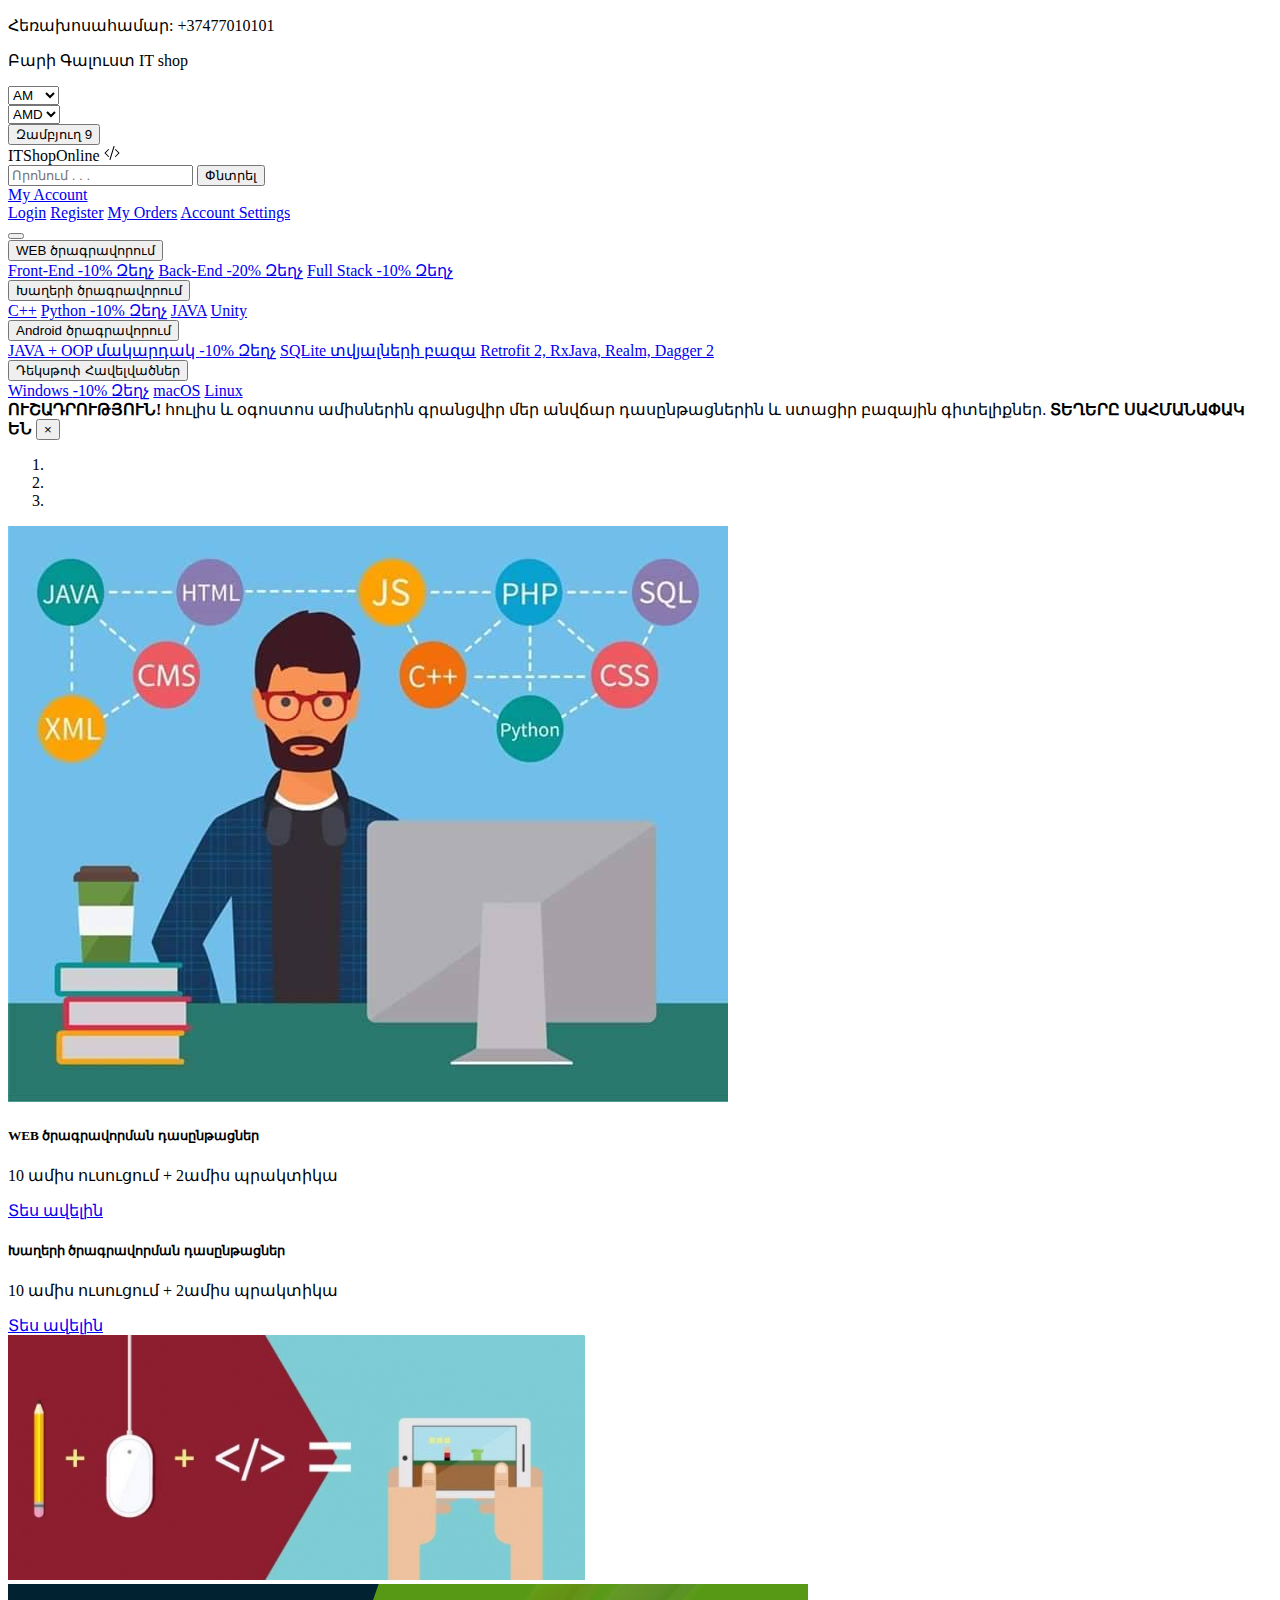
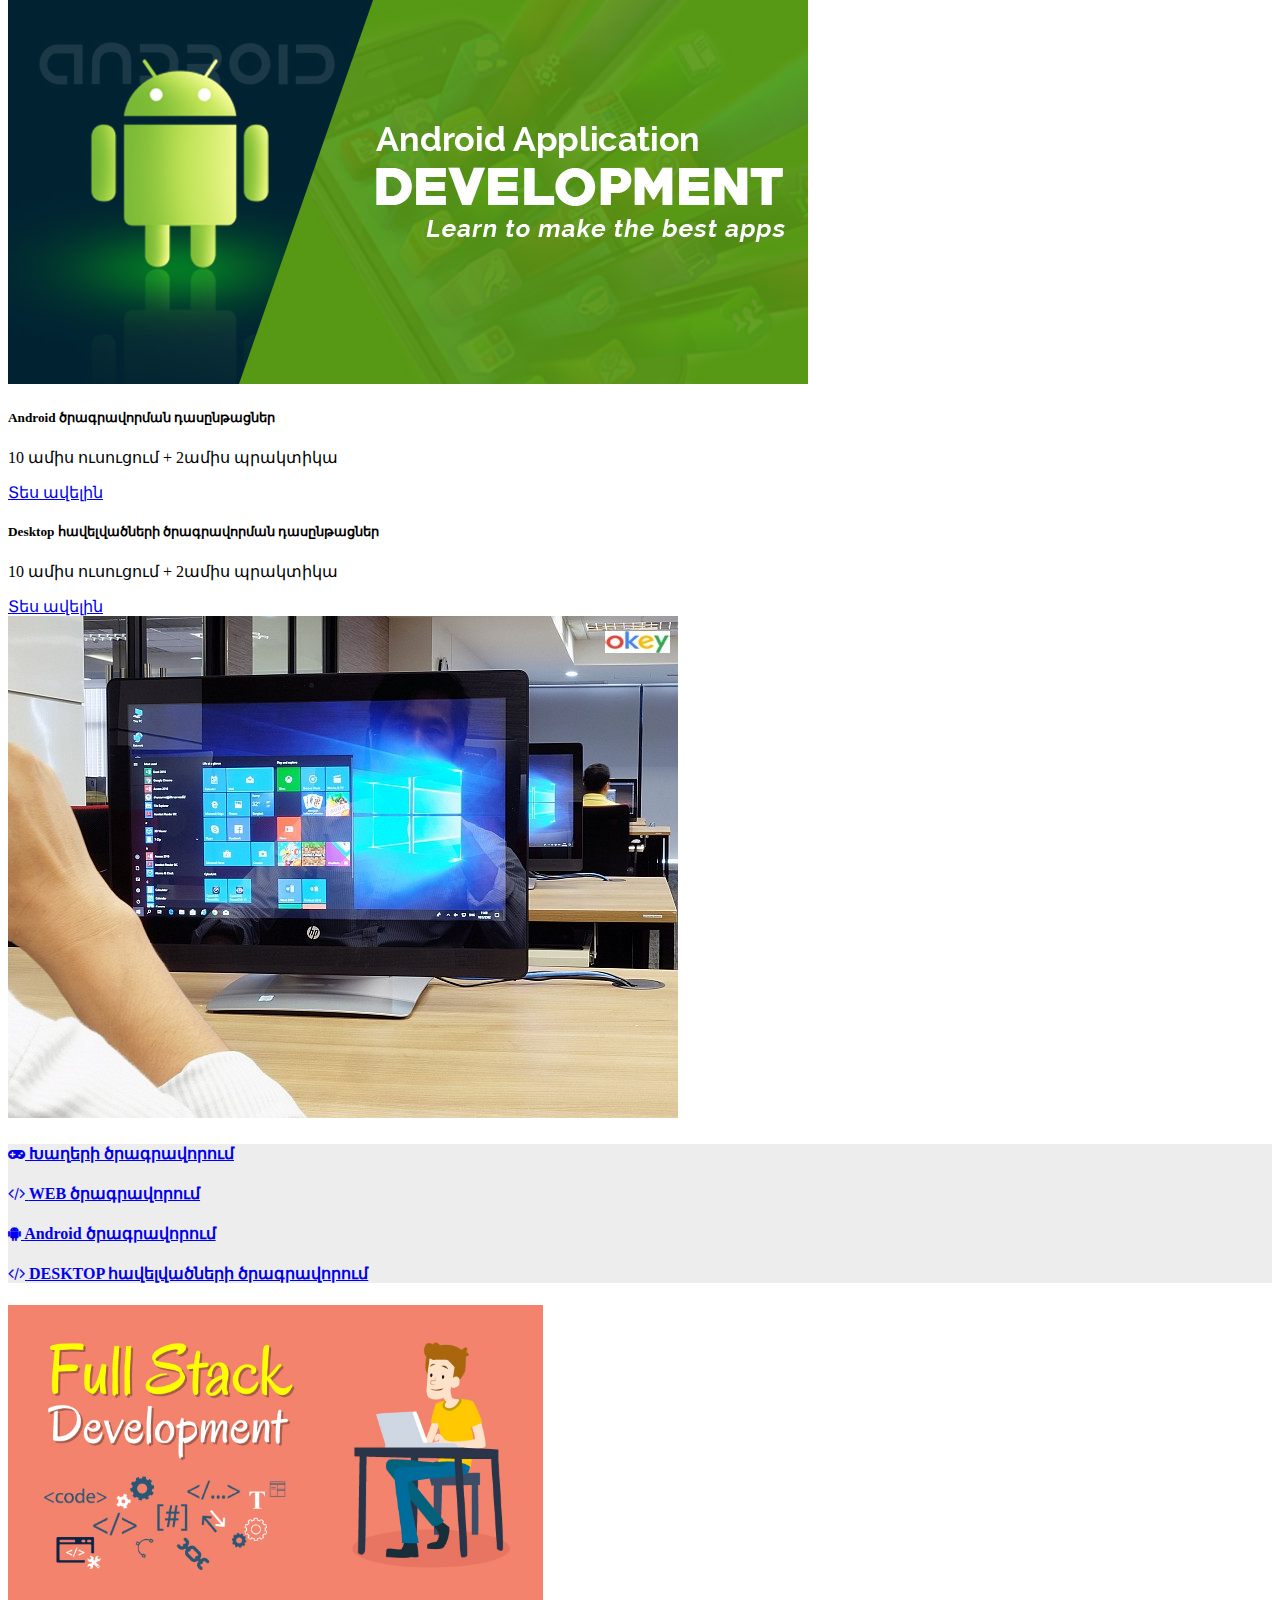
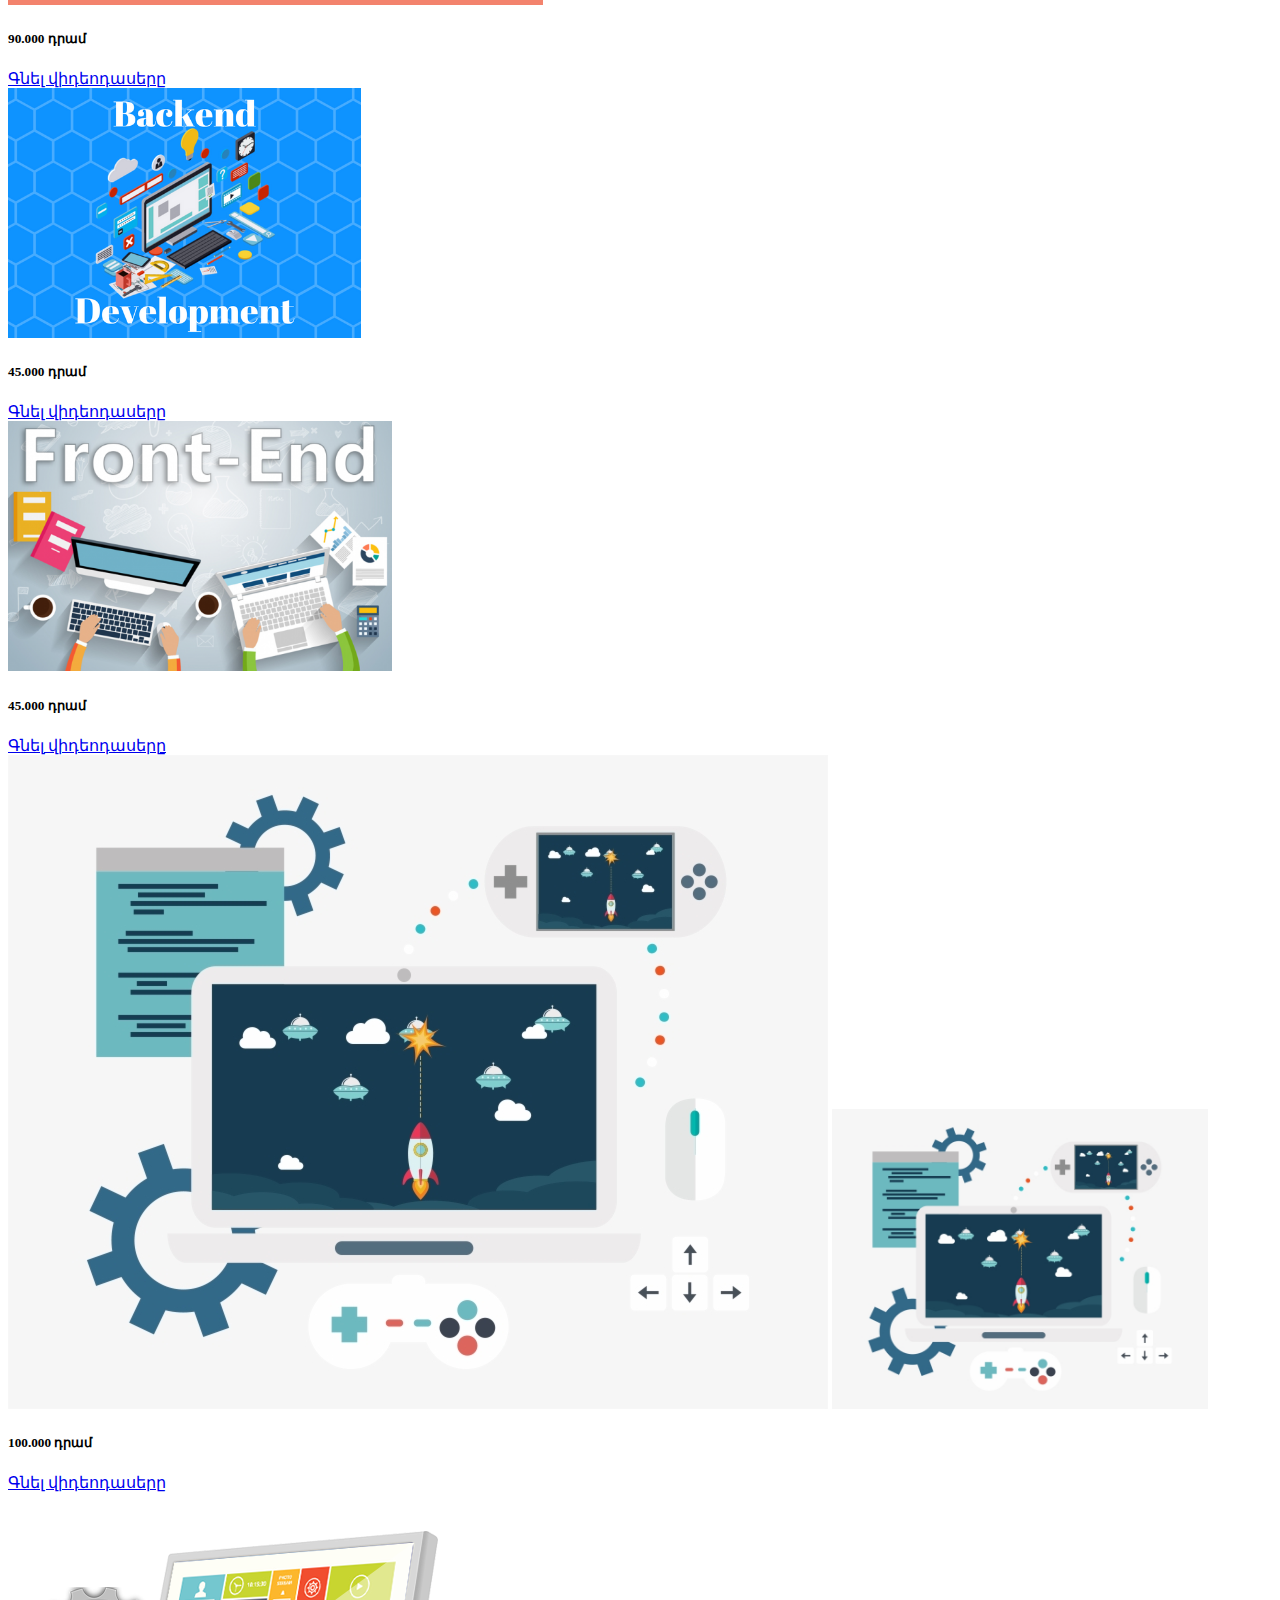
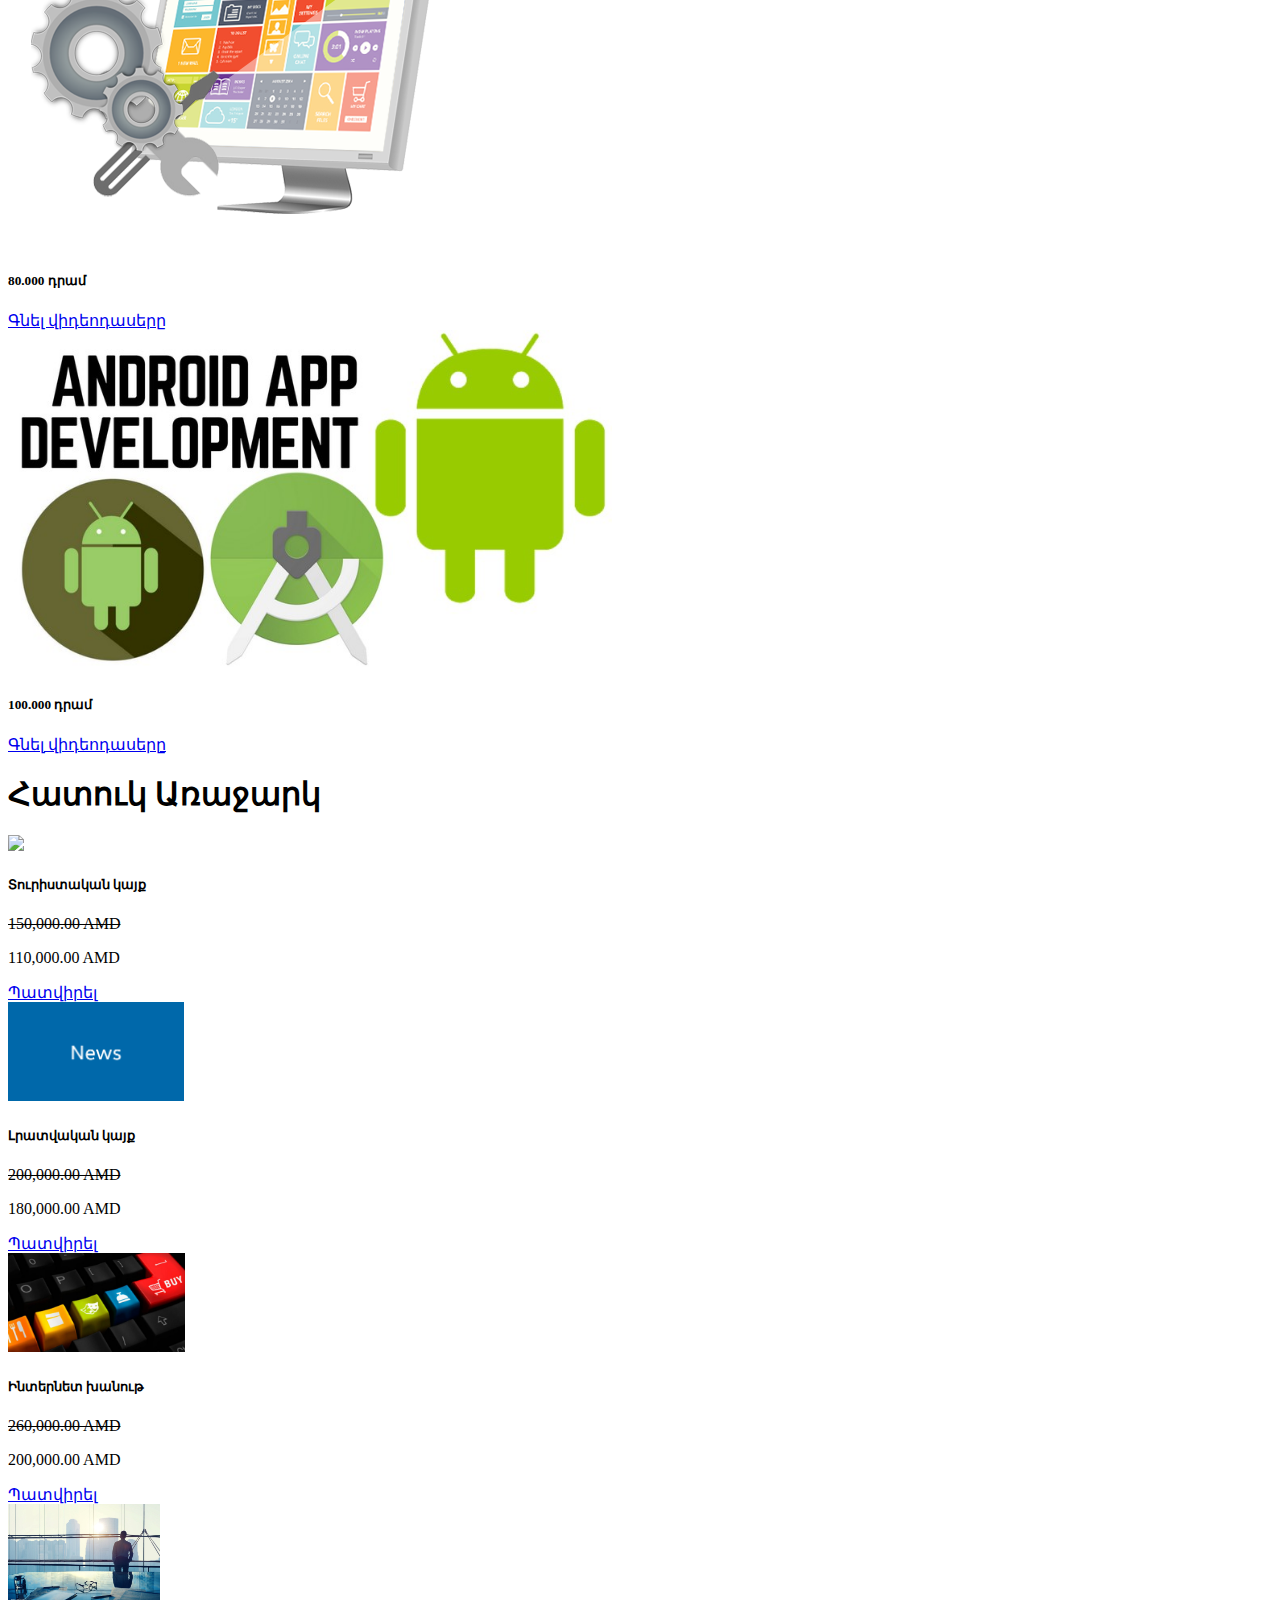
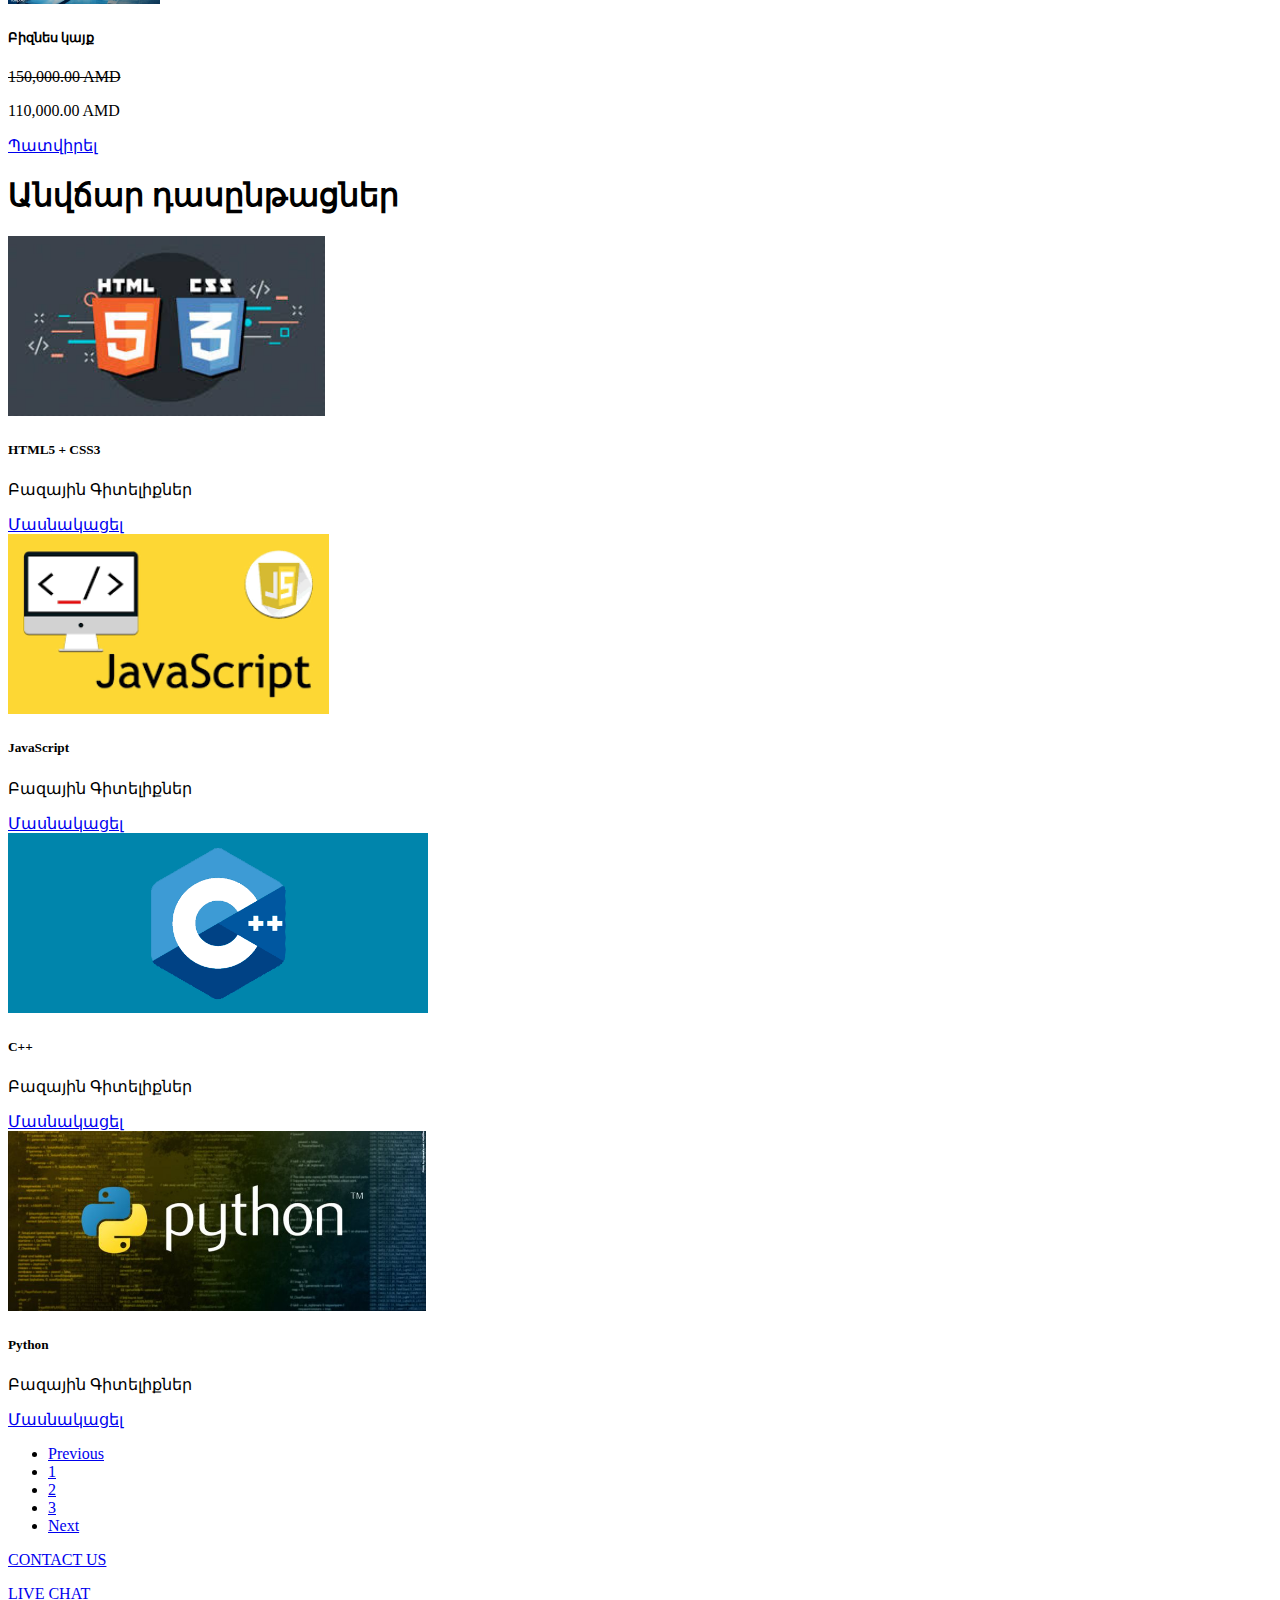
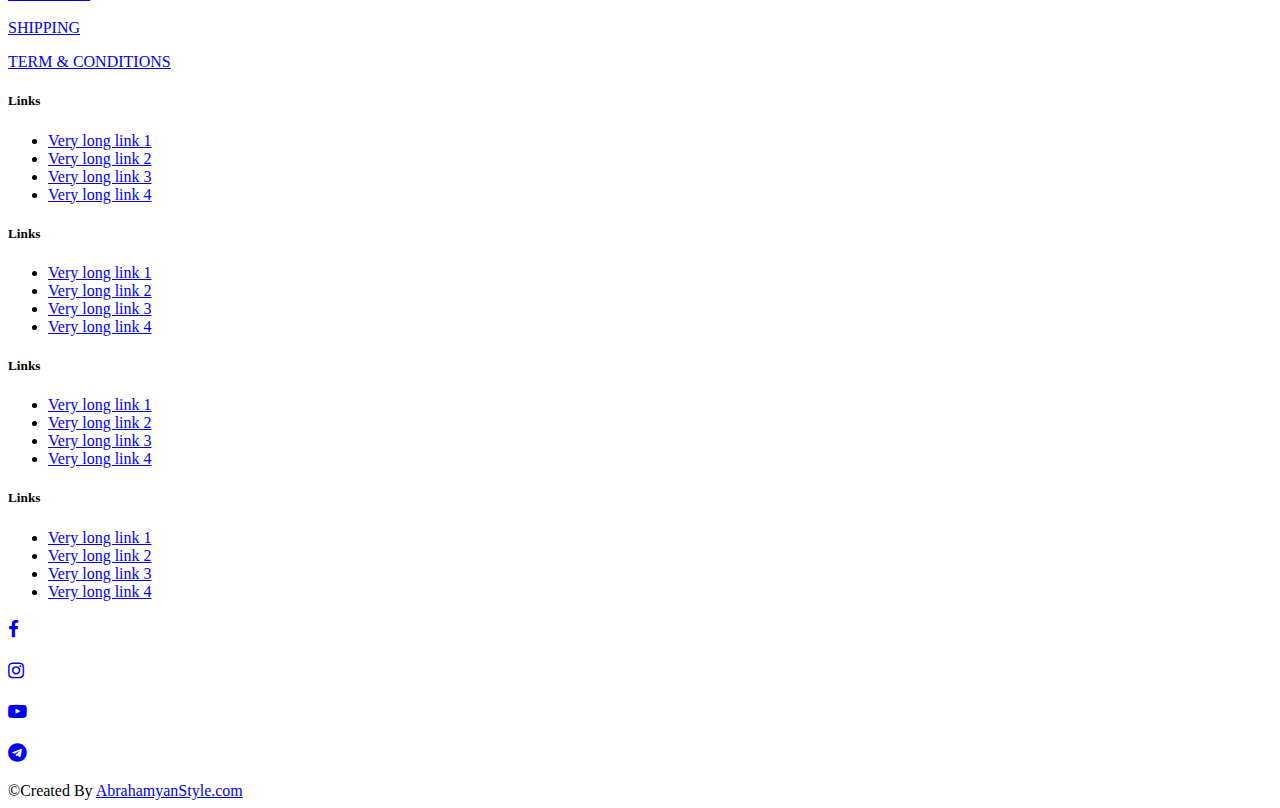
==== index.html @ c3573d5b "Add files via upload" ====
<!DOCTYPE html>
<html lang="en">
  <head>
    <!-- Required meta tags -->
    <meta charset="utf-8">
    <meta name="viewport" content="width=device-width, initial-scale=1, shrink-to-fit=no">

	<link rel="stylesheet" href="css/style.css">
    <!-- Bootstrap CSS -->
    <link rel="stylesheet" href="https://stackpath.bootstrapcdn.com/bootstrap/4.5.0/css/bootstrap.min.css" integrity="sha384-9aIt2nRpC12Uk9gS9baDl411NQApFmC26EwAOH8WgZl5MYYxFfc+NcPb1dKGj7Sk" crossorigin="anonymous">

	<link rel="stylesheet" href="https://stackpath.bootstrapcdn.com/font-awesome/4.7.0/css/font-awesome.min.css">

    <title>ITShopOnline</title>
    </head>
  <body>
	<header>

		<div class="container-fluid">
				<div class="row bg-secondary ">

					<div class="d-none d-lg-block col-lg-3 text-light ">
		        		<p >Հեռախոսահամար: +37477010101</p>
		      		</div>

					<div class="d-none d-lg-block col-lg-3  text-light">
		        		<p>Բարի Գալուստ IT shop</p>
		      		</div>

					<div class="col-sm-6 col-lg-2">

		        		<select class="custom-select" id="menuSelect1">
		          			<option value="1">AM</option>
		          			<option value="2">RU</option>
		          			<option value="3">ENG</option>
		        		</select>

		      		</div>

		      		<div class="col-sm-6 col-lg-2">

		        		<select class="custom-select" id="menuSelect2">
		          			 	<option selected>AMD</option>
		                        <option value="1">USD</option>
		                        <option value="2">RUB</option>
		        		</select>

		      		</div>

		      		<button type="button" class="btn btn-info d-none d-lg-block col-lg-2">
		      			Զամբյուղ <span class="badge badge-danger">9</span>
		      		</button>


		      		<nav class="navbar navbar-dark bg-dark col-12">

						<a class="navbar-brand">ITShopOnline <svg class="bi bi-code-slash" width="1em" height="1em" viewBox="0 0 16 16" fill="currentColor" xmlns="http://www.w3.org/2000/svg">
							  <path fill-rule="evenodd" d="M4.854 4.146a.5.5 0 0 1 0 .708L1.707 8l3.147 3.146a.5.5 0 0 1-.708.708l-3.5-3.5a.5.5 0 0 1 0-.708l3.5-3.5a.5.5 0 0 1 .708 0zm6.292 0a.5.5 0 0 0 0 .708L14.293 8l-3.147 3.146a.5.5 0 0 0 .708.708l3.5-3.5a.5.5 0 0 0 0-.708l-3.5-3.5a.5.5 0 0 0-.708 0zm-.999-3.124a.5.5 0 0 1 .33.625l-4 13a.5.5 0 0 1-.955-.294l4-13a.5.5 0 0 1 .625-.33z"/>
							</svg>
						</a>

						<form class="form-inline">

		          			<div class="d-none d-lg-block">
		            			<input class="form-control " type="search" placeholder="Որոնում . . . " >
		            			<button class="btn btn-success " type="submit">Փնտրել</button>
		          			</div>

		          			<div class="dropdown col-3">

		            			<a class="btn dropdown-toggle btn-secondary" href="#" role="button" id="myAccountLink" data-toggle="dropdown" aria-haspopup="true" aria-expanded="false">
		             			My Account
		            			</a>
		          
		            			<div class="dropdown-menu" aria-labelledby="myAccountLink">
		              				<a class="dropdown-item" href="#">Login</a>
		              				<a class="dropdown-item" href="#">Register</a>
		              				<a class="dropdown-item" href="#">My Orders</a>
		              				<a class="dropdown-item" href="#">Account Settings</a>
		            			</div>

		          			</div>
		    
		        		</form>

		      		</nav>


					<nav class="navbar navbar-expand-lg navbar-dark bg-info col-12"> 
						<button class="navbar-toggler" type="button" data-toggle="collapse" data-target="#navbarNav" aria-controls="navbarNav" aria-expanded="false" aria-label="Toggle navigation">
		    			<span class="navbar-toggler-icon"></span>
		  				</button>

		  				<div class="collapse navbar-collapse " id="navbarNav" >

							<div class="dropdown col-lg-3">
		  						<button class="btn btn-info dropdown-toggle" type="button" id="dropdownMenuButton" data-toggle="dropdown" aria-haspopup="true" aria-expanded="false">
		    						WEB ծրագրավորում 
		  						</button>

		  						<div class="dropdown-menu" aria-labelledby="dropdownMenuButton">
		    						<a class="dropdown-item" href="#">Front-End <span class="badge badge-danger">-10% Զեղչ</span></a>
		    						<a class="dropdown-item" href="#">Back-End <span class="badge badge-danger">-20% Զեղչ</span></a>
		    						<a class="dropdown-item" href="#">Full Stack <span class="badge badge-danger">-10% Զեղչ</span></a>
		  						</div>
							</div>

							<div class="dropdown col-lg-3">
		  						<button class="btn btn-info dropdown-toggle" type="button" id="dropdownMenuButton" data-toggle="dropdown" aria-haspopup="true" aria-expanded="false">
		    						Խաղերի ծրագրավորում
		  						</button>

		  						<div class="dropdown-menu" aria-labelledby="dropdownMenuButton">
		    						<a class="dropdown-item" href="#">С++</a>
		    						<a class="dropdown-item" href="#">Python <span class="badge badge-danger">-10% Զեղչ</span></a></a>
		    						<a class="dropdown-item" href="#">JAVA</a>
		    						<a class="dropdown-item" href="#">Unity</a>
		  						</div>
							</div>

							<div class="dropdown col-lg-3">
		  						<button class="btn btn-info dropdown-toggle" type="button" id="dropdownMenuButton" data-toggle="dropdown" aria-haspopup="true" aria-expanded="false">
		    						Android ծրագրավորում
		  						</button>

		  						<div class="dropdown-menu" aria-labelledby="dropdownMenuButton">
		    						<a class="dropdown-item" href="#">JAVA + OOP մակարդակ <span class="badge badge-danger">-10% Զեղչ</span></a></a>
		    						<a class="dropdown-item" href="#">SQLite տվյալների բազա</a>
		    						<a class="dropdown-item" href="#"> Retrofit 2, RxJava, Realm, Dagger 2</a>
		  						</div>
							</div>

							<div class="dropdown col-lg-3">
		  						<button class="btn btn-info dropdown-toggle" type="button" id="dropdownMenuButton" data-toggle="dropdown" aria-haspopup="true" aria-expanded="false">
		    						Դեկսթոփ Հավելվածներ
		  						</button>

		  						<div class="dropdown-menu" aria-labelledby="dropdownMenuButton">
		    						<a class="dropdown-item" href="#">Windows <span class="badge badge-danger">-10% Զեղչ</span></a></a>
		    						<a class="dropdown-item" href="#">macOS</a>
		    						<a class="dropdown-item" href="#">Linux</a>
		  						</div>
							</div>

		  				</div>	

					</nav> 
					
				</div>
			</div>

	</header>

	<main class="container-fluid mw-100 mh-100">
		<div class="alert alert-warning alert-dismissible fade show" role="alert">
			  <strong>ՈՒՇԱԴՐՈՒԹՅՈՒՆ!</strong> հուլիս և օգոստոս ամիսներին գրանցվիր մեր անվճար դասընթացներին և ստացիր բազային գիտելիքներ. <strong>ՏԵՂԵՐԸ ՍԱՀՄԱՆԱՓԱԿ ԵՆ</strong>
			  <button type="button" class="close" data-dismiss="alert" aria-label="Close">
			    <span aria-hidden="true">&times;</span>
			  </button>
		</div>
		<div id="carouselExampleCaptions" class="carousel slide mt-1 mb-1" data-ride="carousel">
			  <ol class="carousel-indicators">
			    <li data-target="#carouselExampleCaptions" data-slide-to="0" class="active"></li>
			    <li data-target="#carouselExampleCaptions" data-slide-to="1"></li>
			    <li data-target="#carouselExampleCaptions" data-slide-to="2"></li>
			  </ol>
			  <div class="carousel-inner">

				<div class="carousel-item active bg-dark  ">
					<div class="row justify-content-center p-3">
						<div class="col-sm-4 col-12">
							<img src="img/home/web.jpg"  class="d-block w-100" alt="...">
						</div>
						<div class="col-sm-4 d-none d-sm-block" >
							<div class="carousel-caption d-none d-md-block">
								<h5>WEB ծրագրավորման դասընթացներ</h5>
								<p>10 ամիս ուսուցում + 2ամիս պրակտիկա </p>
								<a class="btn btn-primary" href="#" role="button">Տես ավելին</a>
							</div>
						</div>	
					</div>	
				</div>
					
				<div class="carousel-item bg-dark ">
					<div class="row justify-content-center p-3 ">
						<div class="col-sm-3  d-none d-sm-block">
							<div class="carousel-caption d-none d-md-block">
								<h5>Խաղերի ծրագրավորման դասընթացներ</h5>
								<p>10 ամիս ուսուցում + 2ամիս պրակտիկա </p>
								<a class="btn btn-success" href="#" role="button">Տես ավելին</a>
							</div>
						</div>	
						<div class="col-sm-7 col-12">
							<img src="img/home/game.jpg"  class=" d-block w-100" alt="...">
						</div>
					</div>	
				</div>
				
				<div class="carousel-item bg-dark ">
					<div class="row justify-content-center p-3">
						<div class="col-sm-6 col-12">
							<img src="img/home/android.jpg"  class=" d-block w-100 " >
						</div>
						<div class="col-3  d-none d-sm-block">
							<div class="carousel-caption d-none d-md-block">
									<h5>Android ծրագրավորման դասընթացներ</h5>
									<p>10 ամիս ուսուցում + 2ամիս պրակտիկա </p>
									<a class="btn btn-danger" href="#" role="button">Տես ավելին</a>
							</div>	
						</div>
					</div>	
				</div>
	
				<div class="carousel-item bg-dark ">
					<div class="row justify-content-center p-3">
						<div class="col-sm-4  d-none d-sm-block">
							<div class="carousel-caption d-none d-md-block">
									<h5>Desktop հավելվածների ծրագրավորման դասընթացներ</h5>
									<p>10 ամիս ուսուցում + 2ամիս պրակտիկա </p>
									<a class="btn btn-warning" href="#" role="button">Տես ավելին</a>
							</div>	
						</div>
						<div class="col-sm-4 col-12">
							<img src="img/home/desktop.jpg"  class=" d-block w-100" alt="...">
						</div>	
					</div>	
				</div>

			  <a class="carousel-control-prev" href="#carouselExampleCaptions" role="button" data-slide="prev">
			    <span class="carousel-control-prev-icon" aria-hidden="true"></span>
			    <span class="sr-only">Previous</span>
			  </a>
			  <a class="carousel-control-next" href="#carouselExampleCaptions" role="button" data-slide="next">
			    <span class="carousel-control-next-icon" aria-hidden="true"></span>
			    <span class="sr-only">Next</span>
			  </a>
		</div>
	</div>
		<div class="row mt-2 justify-content-center align-items-center " style="background:#ededed;" >
			<div class="col-md-3 col-sm-6 col-12  ">
				<a href="https://hy.wikipedia.org/wiki/Unity" target="_black"><h4><i class="fa fa-gamepad text-info"></i> <span class="font-weight-normal text-dark">Խաղերի ծրագրավորում</span></a>
			</div>
			<div class="col-md-3 col-sm-6 col-12 ">
				<a href="https://hy.wikipedia.org/wiki/%D5%8E%D5%A5%D5%A2_%D5%AE%D6%80%D5%A1%D5%A3%D6%80%D5%A1%D5%BE%D5%B8%D6%80%D5%B8%D6%82%D5%B4" target="_black"><h4><i class="fa fa-code text-dark"></i> <span class="font-weight-normal text-dark">WEB ծրագրավորում</span></a>
			</div>
			<div class="col-md-3 col-sm-6 col-12 ">
				<a href="https://hy.wikipedia.org/wiki/%D4%B1%D5%B6%D5%A4%D6%80%D5%B8%D5%AB%D5%A4" target="_black"><h4><i class="fa fa-android text-success"></i> <span class="font-weight-normal text-dark">Android ծրագրավորում</span></a>
			</div>
			<div class="col-md-3 col-sm-6 col-12 ">
				<a href="https://hy.wikipedia.org/wiki/C%2B%2B" target="_black"><h4><i class="fa fa-code"></i> <span class="font-weight-normal text-dark ">DESKTOP հավելվածների ծրագրավորում</span></a>			
			</div>
		</div>	

		<div class="row mt-2 ">
			<div class="col-lg-5 container-fluid d-flex flex-sm-row flex-column">
				<div class="row">
					<div class="col-lg-12  col-sm-12 col-12 ">
						<div class="card">
						  <img src="img/home/fullstack.jpg" class="card-img-top" height="300px">
						  <div class="card-body m-auto">
						    <h5 class="card-title text-danger">90.000 դրամ</h5>
						    <a href="#" class="btn btn-primary">Գնել վիդեոդասերը</a>
						  </div>
						</div>
					</div>
					<div class="col-lg-6 col-sm-6 col-12">
						<div class="card" >
							  <img src="img/home/backend.png" height="250px" class="card-img-top">
							  <div class="card-body m-auto">
							    <h5 class="card-title text-danger">45.000 դրամ</h5>
							    <a href="#" class="btn btn-primary">Գնել վիդեոդասերը</a>
							  </div>
						</div>
					</div>
					<div class="col-lg-6 col-sm-6 col-12 ">
						<div class="card">
							  <img src="img/home/frontend.png" height="250px" class="card-img-top">
							  <div class="card-body m-auto">
							    <h5 class="card-title text-danger">45.000 դրամ</h5>
							    <a href="#" class="btn btn-primary">Գնել վիդեոդասերը</a>
							  </div>
						</div>
					</div>
					</div>
				</div>
			
			<div class="col-lg-7 ">
				<div class="row container-fluid d-flex flex-column flex-sm-row flex-wrap">
					<div class="col-lg-6 col-sm-12 col-12">
						<div class="card" >
							  <img src="img/home/game.png" class="card-img-top d-none d-lg-block">
							  <img src="img/home/game.png" height="300px" class="card-img-top d-block d-lg-none">
							  <div class="card-body m-auto">
							    <h5 class="card-title text-danger">100.000 դրամ</h5>
							    <a href="#" class="btn btn-primary">Գնել վիդեոդասերը</a>
							  </div>
						</div>
					</div>
					<div class="col-lg-6 col-sm-6 col-12">
						<div class="card" >
							  <img src="img/home/desktop.png" class="card-img-top">
							  <div class="card-body m-auto">
							    <h5 class="card-title text-danger">80.000 դրամ</h5>
							    <a href="#" class="btn btn-primary">Գնել վիդեոդասերը</a>
							  </div>
						</div>
					</div>
					<div class="col-lg-12   col-sm-6 col-12">
						<div class="card" >
							  <img src="img/home/androiddev.jpg" class="card-img-top" height="340px">
							  <div class="card-body m-auto">
							    <h5 class="card-title text-danger">100.000 դրամ</h5>
							    <a href="#" class="btn btn-primary">Գնել վիդեոդասերը</a>
							  </div>
						</div>
					</div>
				</div>				
			</div>
		</div>
		<div class="row container p-3 m-auto bg-dark ">
			<div class="col-12 text-light text-center "><h1>Հատուկ Առաջարկ</h1></div>	
			<div class="col-12">
				<div class="row">
					<div class="col-12  col-sm-6 col-lg-3 mb-3">
						<div class="card" >
							  <img src="img/home/travel.jpg" class="card-img-top" height="99.5px">
							  <div class="card-body ">
							    <h5 class="card-title">Տուրիստական կայք</h5>
							    <p class="card-text text-center text-danger" style="text-decoration:line-through;" >150,000.00 AMD</p>
							    <p class="card-text text-center">110,000.00 AMD</p>
							    <a href="#" class="btn btn-primary container-fluid m-auto">Պատվիրել</a>
							  </div>
						</div>
					</div>
					<div class="col-12 col-sm-6  col-lg-3 mb-3">
						<div class="card" >
							  <img src="img/home/news.png" class="card-img-top" height="99.5px">
							  <div class="card-body">
							    <h5 class="card-title">Լրատվական կայք</h5>
							    <p class="card-text text-center text-danger" style="text-decoration:line-through;" >200,000.00 AMD</p>
							    <p class="card-text text-center">180,000.00 AMD</p>
							    <a href="#" class="btn btn-primary container-fluid m-auto">Պատվիրել</a>
							  </div>
						</div>						
					</div>
				
					<div class="col-12 col-sm-6 col-lg-3 mb-3">
						<div class="card" >
							  <img src="img/home/internetshop.jpg" class="card-img-top" height="99.5px">
							  <div class="card-body">
							    <h5 class="card-title">Ինտերնետ խանութ</h5>
							    <p class="card-text text-center text-danger" style="text-decoration:line-through;" >260,000.00 AMD</p>
							    <p class="card-text text-center">200,000.00 AMD</p>
							    <a href="#" class="btn btn-primary container-fluid m-auto">Պատվիրել</a>
							  </div>
						</div>						
					</div>
					<div class=" col-12 col-sm-6  col-lg-3 mb-3" >
						<div class="card" >
							  <img src="img/home/biznes.jpg" class="card-img-top" height="100px">
							  <div class="card-body">
							    <h5 class="card-title">Բիզնես կայք</h5>
							    <p class="card-text text-center text-danger" style="text-decoration:line-through;" >150,000.00 AMD</p>
							    <p class="card-text text-center">110,000.00 AMD</p>
							    <a href="#" class="btn btn-primary container-fluid m-auto">Պատվիրել</a>
							  </div>
						</div>						
					</div>

				</div>
			</div>	
		</div>
		</div>
		<div class="row my-5 mw-100 mh-100 container-fluid">
			<div class="col-12 ">
				<h1 class="text-success text-center">Անվճար դասընթացներ</h1>
			</div>
			<div class="col-12">
				<div class="row">
					<div class="col-md-3 col-sm-6">
						<div class="card" >
							  <img src="img/home/htmlcss.jpg" class="card-img-top" height="180px">
							  <div class="card-body">
							    <h5 class="card-title text-info text-center">HTML5 + CSS3</h5>
							    <p class="card-text text-center">Բազային Գիտելիքներ</p>
							    <a href="#" class="btn btn-primary container-fluid m-auto">Մասնակացել</a>

							  </div>
						</div>				
					</div>
					<div class="col-md-3 col-sm-6">
						<div class="card" >
							  <img src="img/home/javascript.png" class="card-img-top" height="180px">
							  <div class="card-body">
							    <h5 class="card-title text-info text-center">JavaScript</h5>
							    <p class="card-text text-center">Բազային Գիտելիքներ</p>
							    <a href="#" class="btn btn-primary container-fluid m-auto">Մասնակացել</a>
							    
							  </div>
						</div>										
					</div>
					<div class="col-md-3 col-sm-6" >
						<div class="card" >
							  <img src="img/home/c++.png" class="card-img-top" height="180px">
							  <div class="card-body">
							    <h5 class="card-title text-info text-center">C++</h5>
							    <p class="card-text text-center">Բազային Գիտելիքներ</p>
							    <a href="#" class="btn btn-primary container-fluid m-auto">Մասնակացել</a>
							    
							  </div>
						</div>						
					</div>
					<div class="col-md-3 col-sm-6">
						<div class="card" >
							  <img src="img/home/python.jpg" class="card-img-top" height="180px">
							  <div class="card-body">
							    <h5 class="card-title text-info text-center">Python</h5>
							    <p class="card-text text-center">Բազային Գիտելիքներ</p>
							    <a href="#" class="btn btn-primary container-fluid m-auto">Մասնակացել</a>
							    
							  </div>
						</div>
					</div>
				</div>
			</div>
		</div>
	    			  	<nav aria-label="Page navigation example">
				  <ul class="pagination justify-content-center">
				    <li class="page-item"><a class="page-link" href="#">Previous</a></li>
				    <li class="page-item"><a class="page-link" href="#">1</a></li>
				    <li class="page-item"><a class="page-link" href="#">2</a></li>
				    <li class="page-item"><a class="page-link" href="#">3</a></li>
				    <li class="page-item"><a class="page-link" href="#">Next</a></li>
				  </ul>
				</nav>	
	</main>


	<footer class="container-fluid  mw-100 mh-100 d-flex d-sm-block flex-column flex-sm-row  ">

			<div class="row " >
				<div class="col-md-3 py-3 text-center border bg-dark  div">
					<p class="font-weight-bold"><a href="#">CONTACT US</a></p>
				</div>
				<div class="col-md-3 py-3 text-center border bg-dark">
					<p class="font-weight-bold"><a href="#">LIVE CHAT</a></p>
				</div>
				<div class="col-md-3 py-3 text-center border bg-dark">
					<p class="font-weight-bold"><a href="#">SHIPPING</a></p>
				</div>
				<div class="col-md-3 py-3 text-center border bg-dark">
					<p class="font-weight-bold"><a href="#">TERM & CONDITIONS</a></p>
				</div>

			</div>
			<div class="row ">
				 <div class="col-md-3  mx-auto text-center border bg-secondary">

			        <h5 class="font-weight-bold  text-uppercase mt-3 mb-4 d-none d-md-block text-light">Links</h5>

			        <ul class="list-unstyled d-none d-md-block">
			          <li>
			            <a class="text-light" href="#!">Very long link 1</a>
			          </li>
			          <li>
			            <a class="text-light" href="#!">Very long link 2</a>
			          </li>
			          <li>
			            <a class="text-light" href="#!">Very long link 3</a>
			          </li>
			          <li>
			            <a class="text-light" href="#!">Very long link 4</a>
			          </li>
			        </ul>

      			</div>
      							 <div class="col-md-3 mx-auto text-center border bg-secondary">

			        <h5 class="font-weight-bold text-uppercase mt-3 mb-4 d-none d-md-block text-light">Links</h5>

			        <ul class="list-unstyled d-none d-md-block">
			          <li>
			            <a  class="text-light" href="#!">Very long link 1</a>
			          </li>
			          <li>
			            <a class="text-light"  href="#!">Very long link 2</a>
			          </li>
			          <li>
			            <a class="text-light" href="#!">Very long link 3</a>
			          </li>
			          <li>
			            <a class="text-light" href="#!">Very long link 4</a>
			          </li>
			        </ul>
			        
      			</div>
      							 <div class="col-md-3 mx-auto text-center border bg-secondary">

			        <h5 class="font-weight-bold text-uppercase mt-3 mb-4 d-none d-md-block text-light">Links</h5>

			        <ul class="list-unstyled d-none d-md-block" >
			          <li>
			            <a class="text-light" href="#!">Very long link 1</a>
			          </li>
			          <li>
			            <a class="text-light"  href="#!">Very long link 2</a>
			          </li>
			          <li>
			            <a class="text-light" href="#!">Very long link 3</a>
			          </li>
			          <li>
			            <a class="text-light" href="#!">Very long link 4</a>
			          </li>
			        </ul>
			        
      			</div>
      			<div class="col-md-3 mx-auto text-center border hover bg-secondary ">

			        <h5 class="font-weight-bold text-uppercase mt-3 mb-4 d-none d-md-block text-light">Links</h5>

			        <ul class="list-unstyled d-none d-md-block">
			          <li>
			            <a class="text-light" href="#!">Very long link 1</a>
			          </li>
			          <li>
			            <a class="text-light" href="#!">Very long link 2</a>
			          </li>
			          <li>
			            <a class="text-light" href="#!">Very long link 3</a>
			          </li>
			          <li>
			            <a class="text-light" href="#!">Very long link 4</a>
			          </li>
			        </ul>
			        
      			</div>
			</div>
			<div class="row bg-dark ">
		
					<div class="col-12 col-sm-5 text-dark align-self-center ">
						<div class="row">
							<div class="col-1">
							 	<h3><a href="#"><i class="fa fa-facebook text-info"></i></a>
							</div>
							<div class="col-1">
							 	<h3><a href="#"><i class="fa fa-instagram text-info"></i></a>
							</div>
							<div class="col-1">
							 	<h3><a href="#"><i class="fa fa-youtube-play text-info"></i></a>
							</div>
							<div class="col-1">
							 	<h3><a href="#"><i class="fa fa-telegram text-info"></i></a>
							</div>
						</div>	
					</div>
	
					<div class="col-12 col-sm-5">
						  <div class="footer-copyright  text-right py-3 text-light">
						  	©Created By 
						    <a href="#">AbrahamyanStyle.com</a>
						  </div>
					</div>

			</div>
	

</footer>
<!-- Footer -->





    <!-- Optional JavaScript -->
    <!-- jQuery first, then Popper.js, then Bootstrap JS -->
    <script src="https://code.jquery.com/jquery-3.5.1.slim.min.js" integrity="sha384-DfXdz2htPH0lsSSs5nCTpuj/zy4C+OGpamoFVy38MVBnE+IbbVYUew+OrCXaRkfj" crossorigin="anonymous"></script>
    <script src="https://cdn.jsdelivr.net/npm/popper.js@1.16.0/dist/umd/popper.min.js" integrity="sha384-Q6E9RHvbIyZFJoft+2mJbHaEWldlvI9IOYy5n3zV9zzTtmI3UksdQRVvoxMfooAo" crossorigin="anonymous"></script>
    <script src="https://stackpath.bootstrapcdn.com/bootstrap/4.5.0/js/bootstrap.min.js" integrity="sha384-OgVRvuATP1z7JjHLkuOU7Xw704+h835Lr+6QL9UvYjZE3Ipu6Tp75j7Bh/kR0JKI" crossorigin="anonymous"></script>
  </body>
</html>
---- css/style.css ----
.card:hover{
	transition: 0.5s ease-in-out;
	transform:scale(1.05);
	-webkit-box-shadow: 2px 1px 39px 1px rgba(0,0,0,0.6);
	-moz-box-shadow: 2px 1px 39px 1px rgba(0,0,0,0.6);
	box-shadow: 2px 1px 39px 1px rgba(0,0,0,0.6);
	z-index: 1;
}
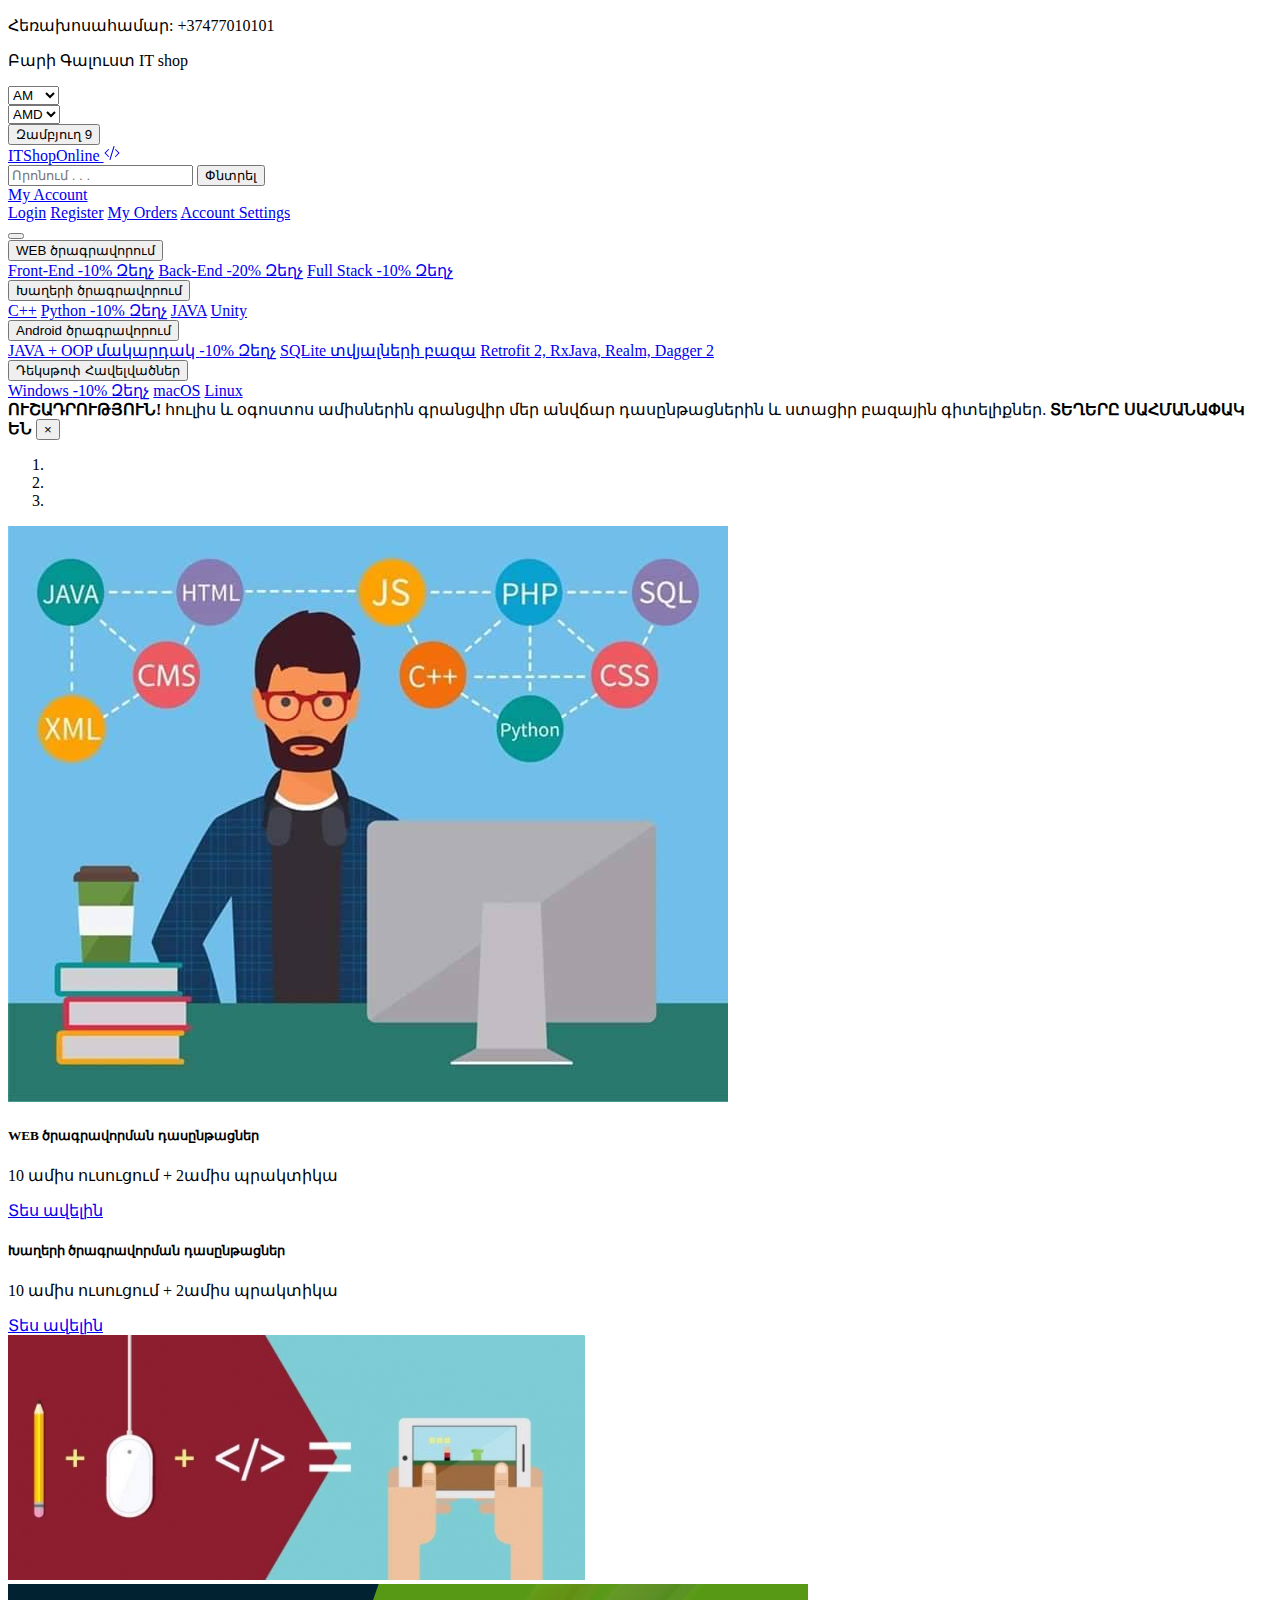
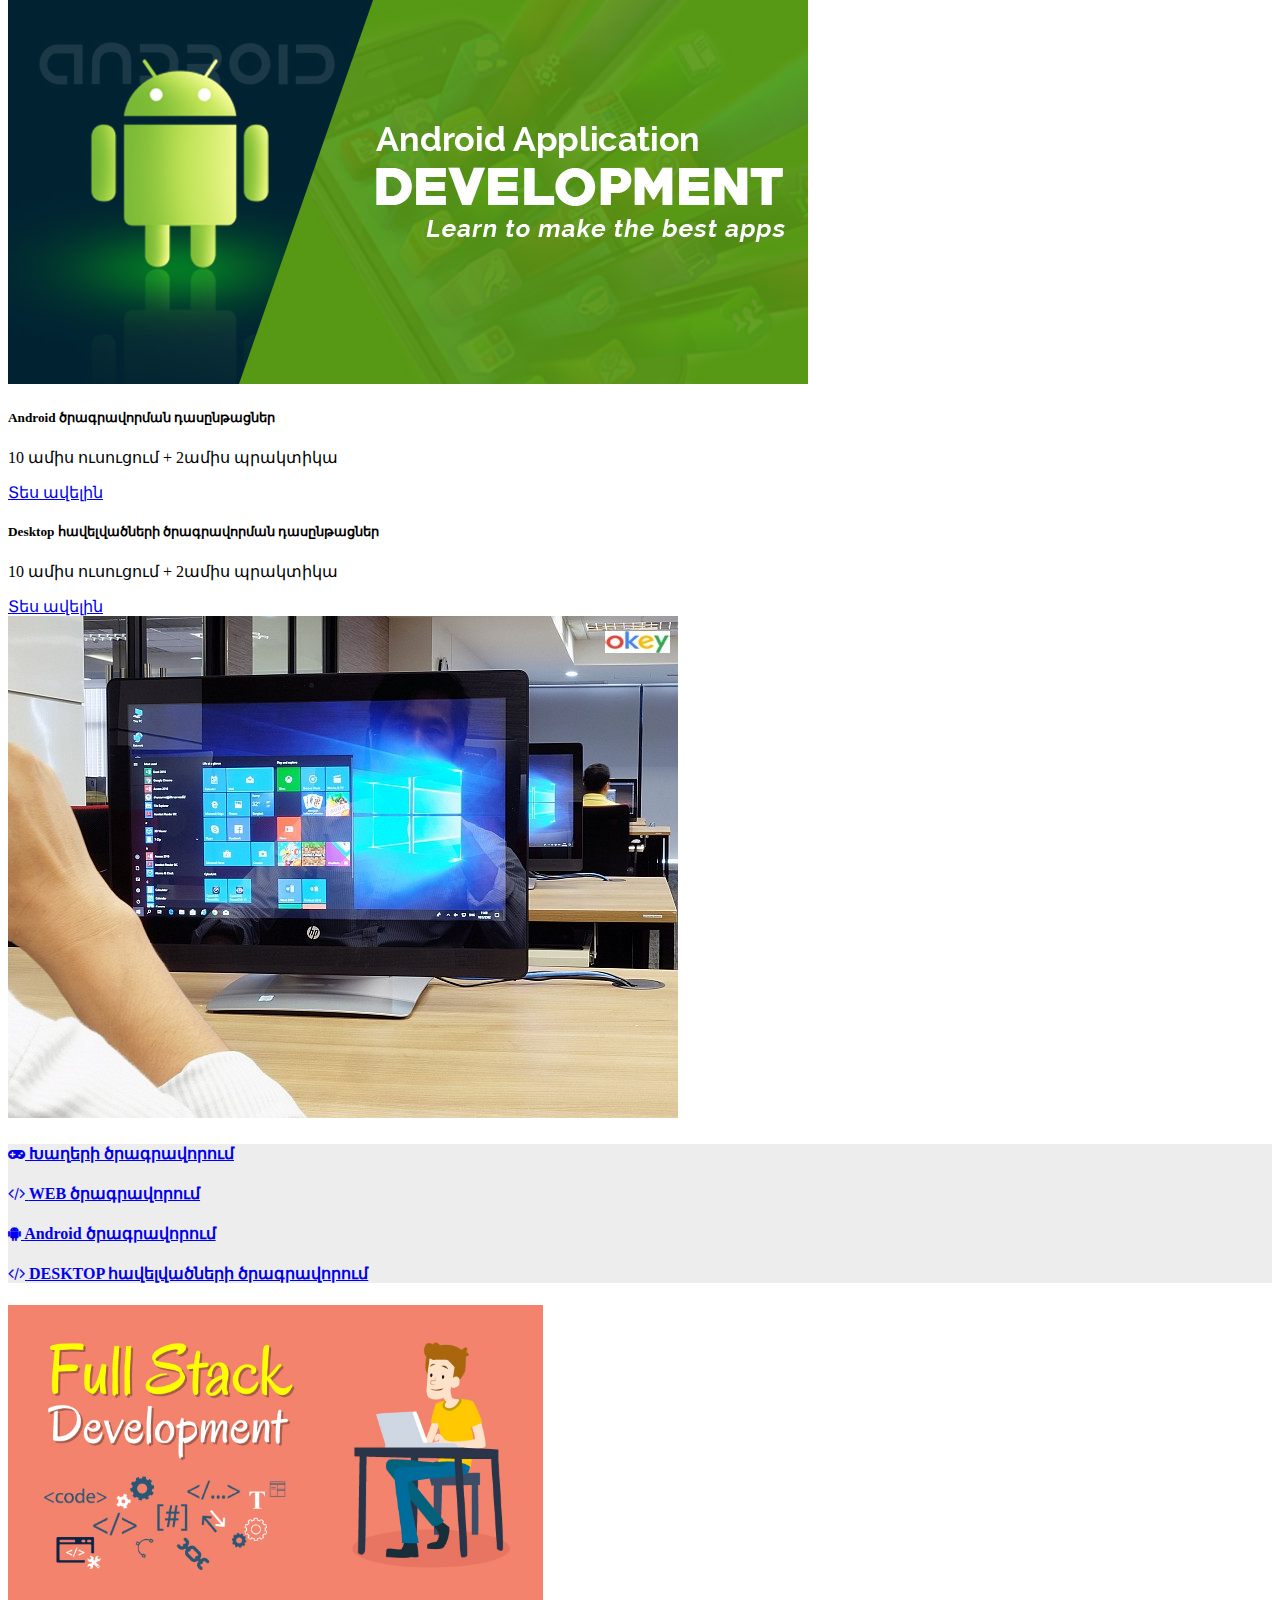
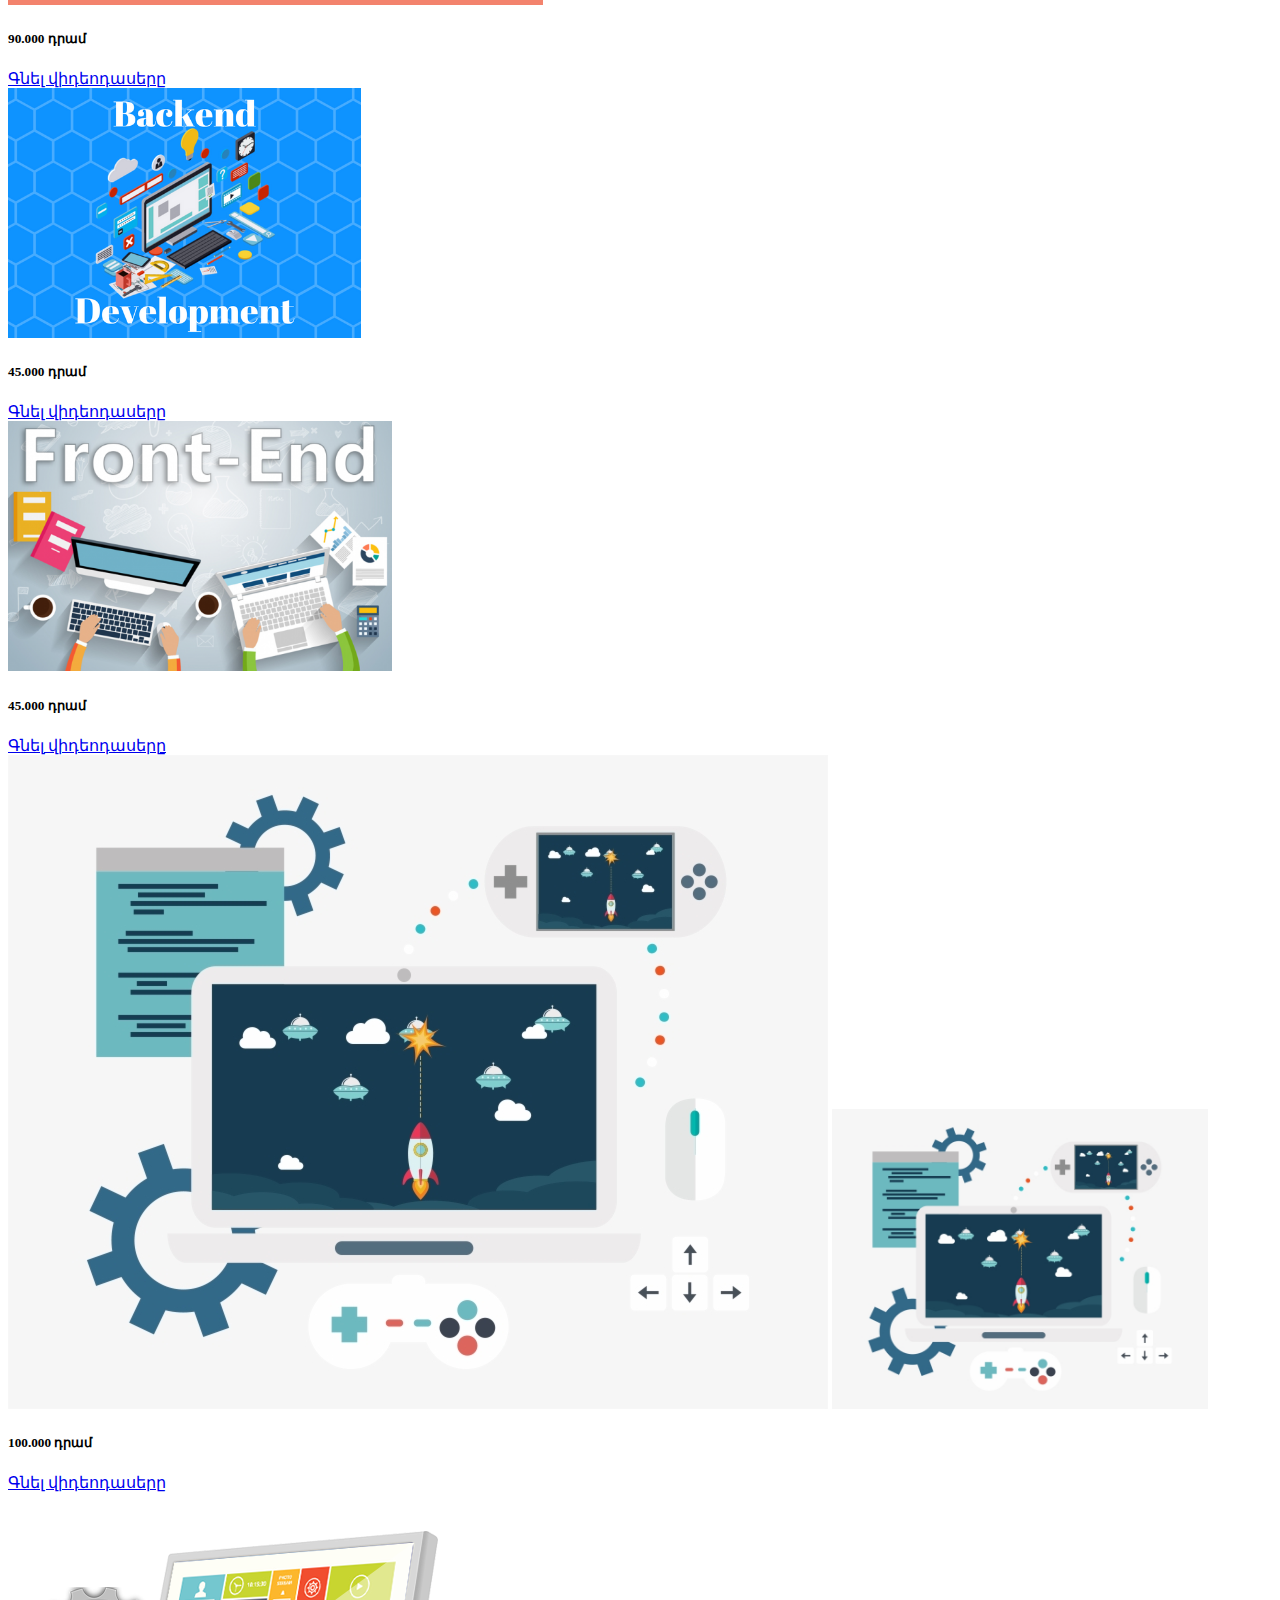
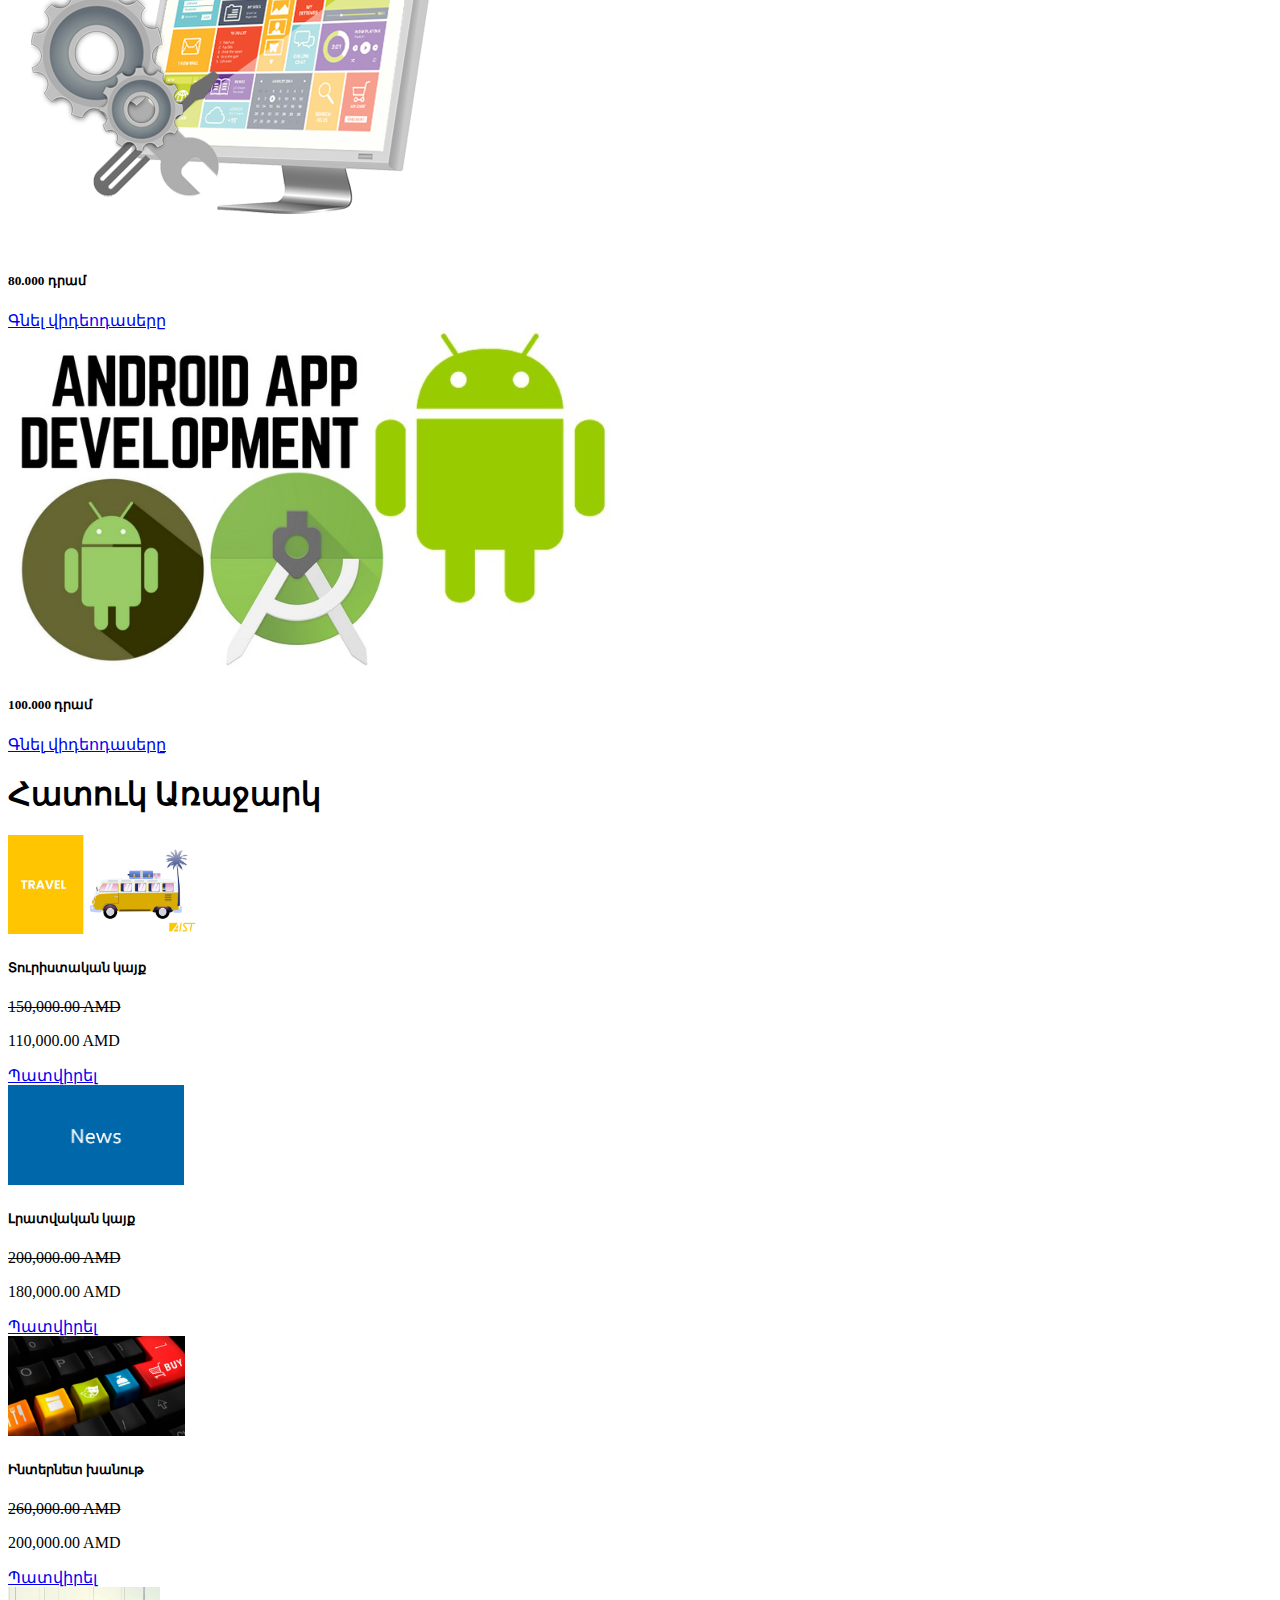
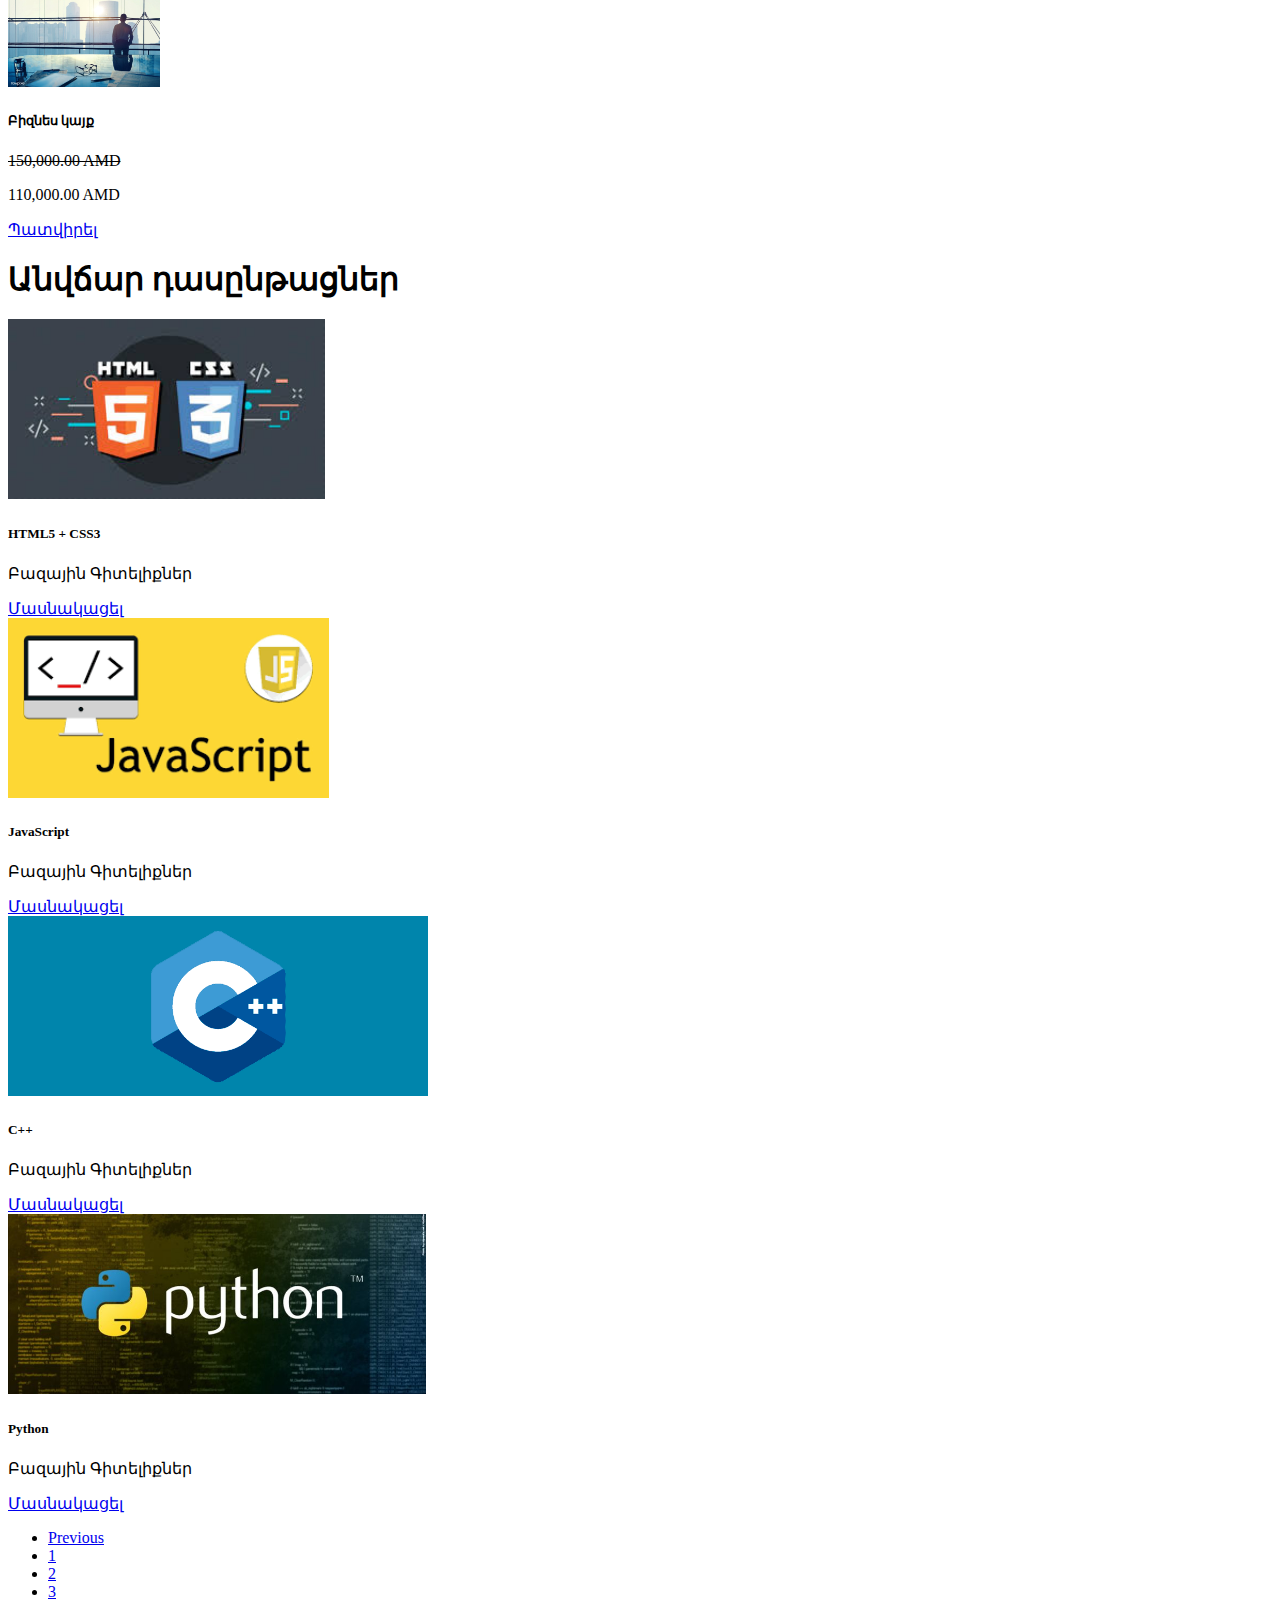
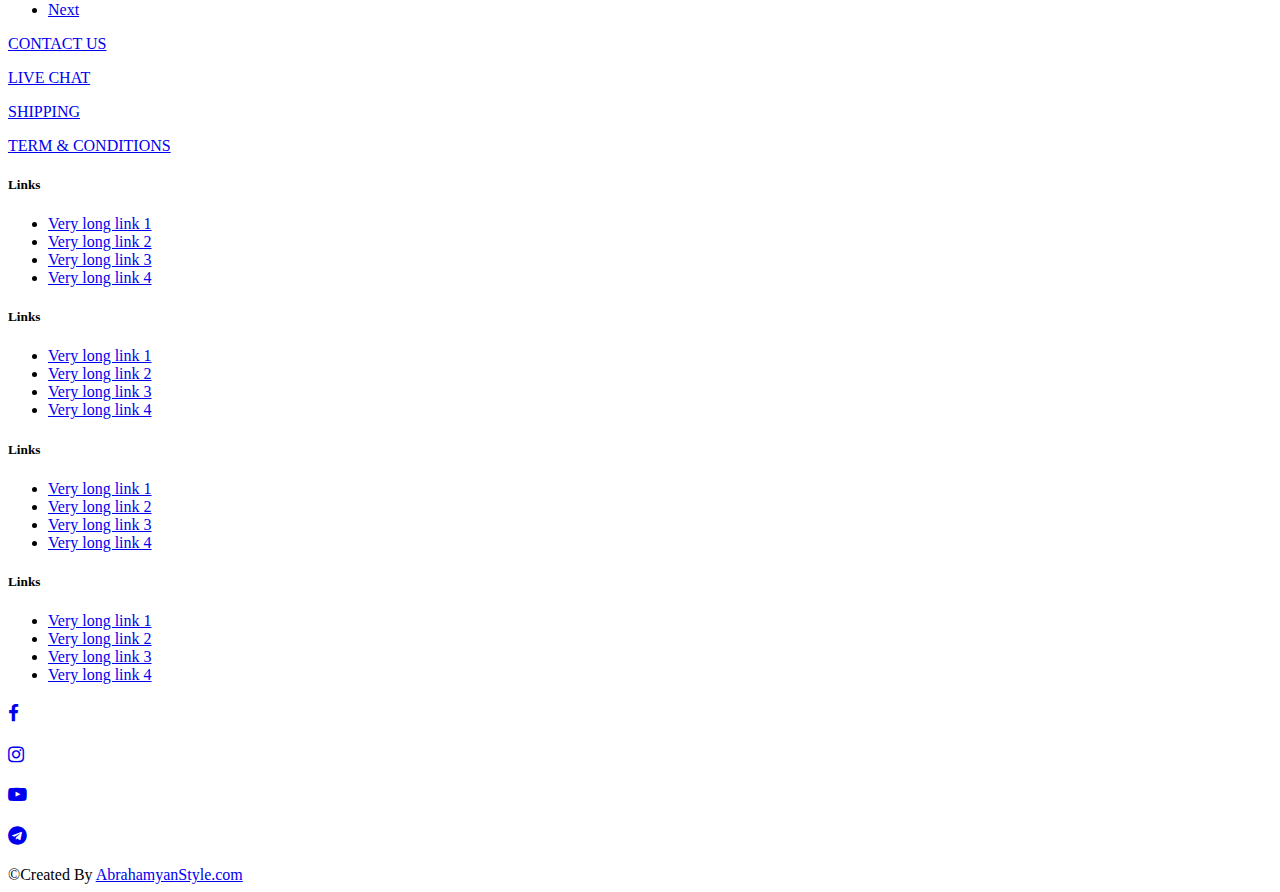
==== commit ba167f0d: "Add files via upload" ====
--- a/index.html
+++ b/index.html
@@ -54,7 +54,7 @@
 
 		      		<nav class="navbar navbar-dark bg-dark col-12">
 
-						<a class="navbar-brand">ITShopOnline <svg class="bi bi-code-slash" width="1em" height="1em" viewBox="0 0 16 16" fill="currentColor" xmlns="http://www.w3.org/2000/svg">
+						<a class="navbar-brand" href="index.html">ITShopOnline <svg class="bi bi-code-slash" width="1em" height="1em" viewBox="0 0 16 16" fill="currentColor" xmlns="http://www.w3.org/2000/svg">
 							  <path fill-rule="evenodd" d="M4.854 4.146a.5.5 0 0 1 0 .708L1.707 8l3.147 3.146a.5.5 0 0 1-.708.708l-3.5-3.5a.5.5 0 0 1 0-.708l3.5-3.5a.5.5 0 0 1 .708 0zm6.292 0a.5.5 0 0 0 0 .708L14.293 8l-3.147 3.146a.5.5 0 0 0 .708.708l3.5-3.5a.5.5 0 0 0 0-.708l-3.5-3.5a.5.5 0 0 0-.708 0zm-.999-3.124a.5.5 0 0 1 .33.625l-4 13a.5.5 0 0 1-.955-.294l4-13a.5.5 0 0 1 .625-.33z"/>
 							</svg>
 						</a>
@@ -238,16 +238,16 @@
 	</div>
 		<div class="row mt-2 justify-content-center align-items-center " style="background:#ededed;" >
 			<div class="col-md-3 col-sm-6 col-12  ">
-				<a href="https://hy.wikipedia.org/wiki/Unity" target="_black"><h4><i class="fa fa-gamepad text-info"></i> <span class="font-weight-normal text-dark">Խաղերի ծրագրավորում</span></a>
+				<a href="shop.html" target="_black"><h4><i class="fa fa-gamepad text-info"></i> <span class="font-weight-normal text-dark">Խաղերի ծրագրավորում</span></a>
 			</div>
 			<div class="col-md-3 col-sm-6 col-12 ">
-				<a href="https://hy.wikipedia.org/wiki/%D5%8E%D5%A5%D5%A2_%D5%AE%D6%80%D5%A1%D5%A3%D6%80%D5%A1%D5%BE%D5%B8%D6%80%D5%B8%D6%82%D5%B4" target="_black"><h4><i class="fa fa-code text-dark"></i> <span class="font-weight-normal text-dark">WEB ծրագրավորում</span></a>
+				<a href="shop.html" target="_black"><h4><i class="fa fa-code text-dark"></i> <span class="font-weight-normal text-dark">WEB ծրագրավորում</span></a>
 			</div>
 			<div class="col-md-3 col-sm-6 col-12 ">
-				<a href="https://hy.wikipedia.org/wiki/%D4%B1%D5%B6%D5%A4%D6%80%D5%B8%D5%AB%D5%A4" target="_black"><h4><i class="fa fa-android text-success"></i> <span class="font-weight-normal text-dark">Android ծրագրավորում</span></a>
+				<a href="shop.html" target="_black"><h4><i class="fa fa-android text-success"></i> <span class="font-weight-normal text-dark">Android ծրագրավորում</span></a>
 			</div>
 			<div class="col-md-3 col-sm-6 col-12 ">
-				<a href="https://hy.wikipedia.org/wiki/C%2B%2B" target="_black"><h4><i class="fa fa-code"></i> <span class="font-weight-normal text-dark ">DESKTOP հավելվածների ծրագրավորում</span></a>			
+				<a href="shop.html" target="_black"><h4><i class="fa fa-code"></i> <span class="font-weight-normal text-dark ">DESKTOP հավելվածների ծրագրավորում</span></a>			
 			</div>
 		</div>	
 
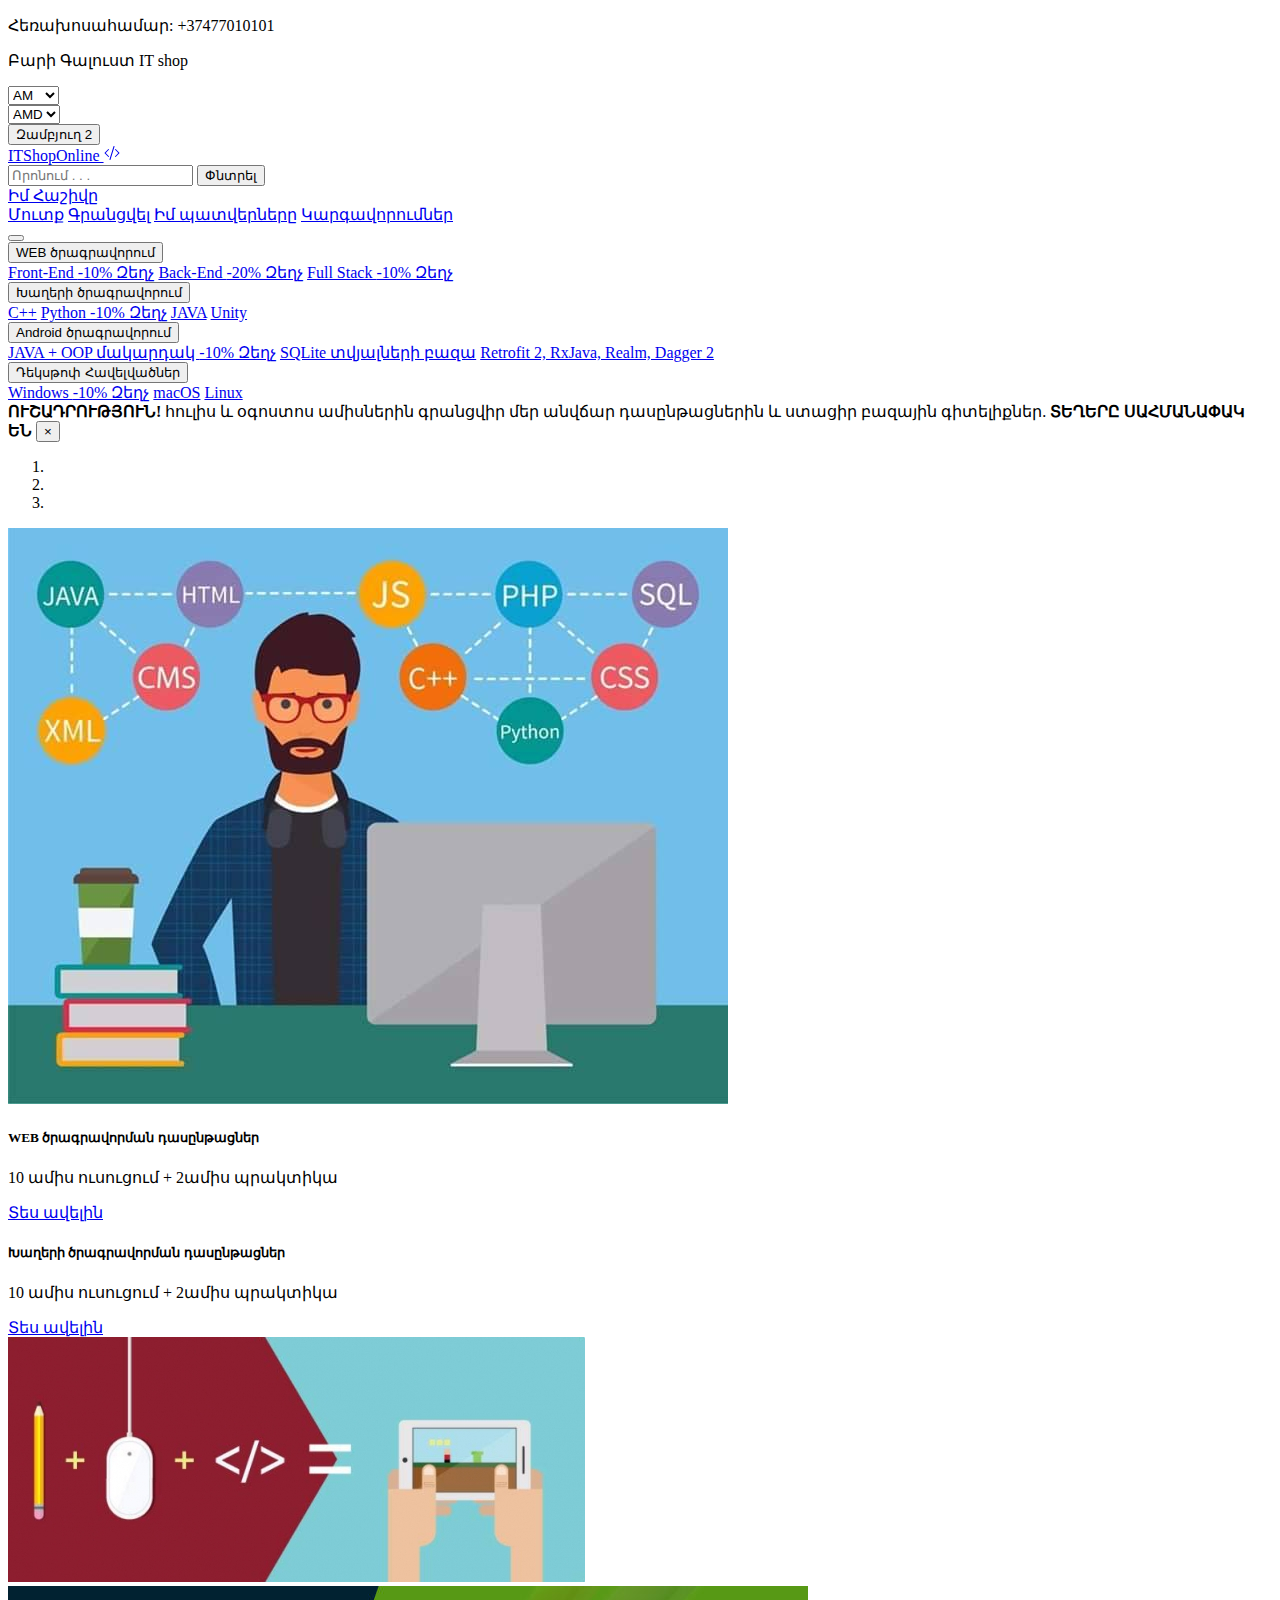
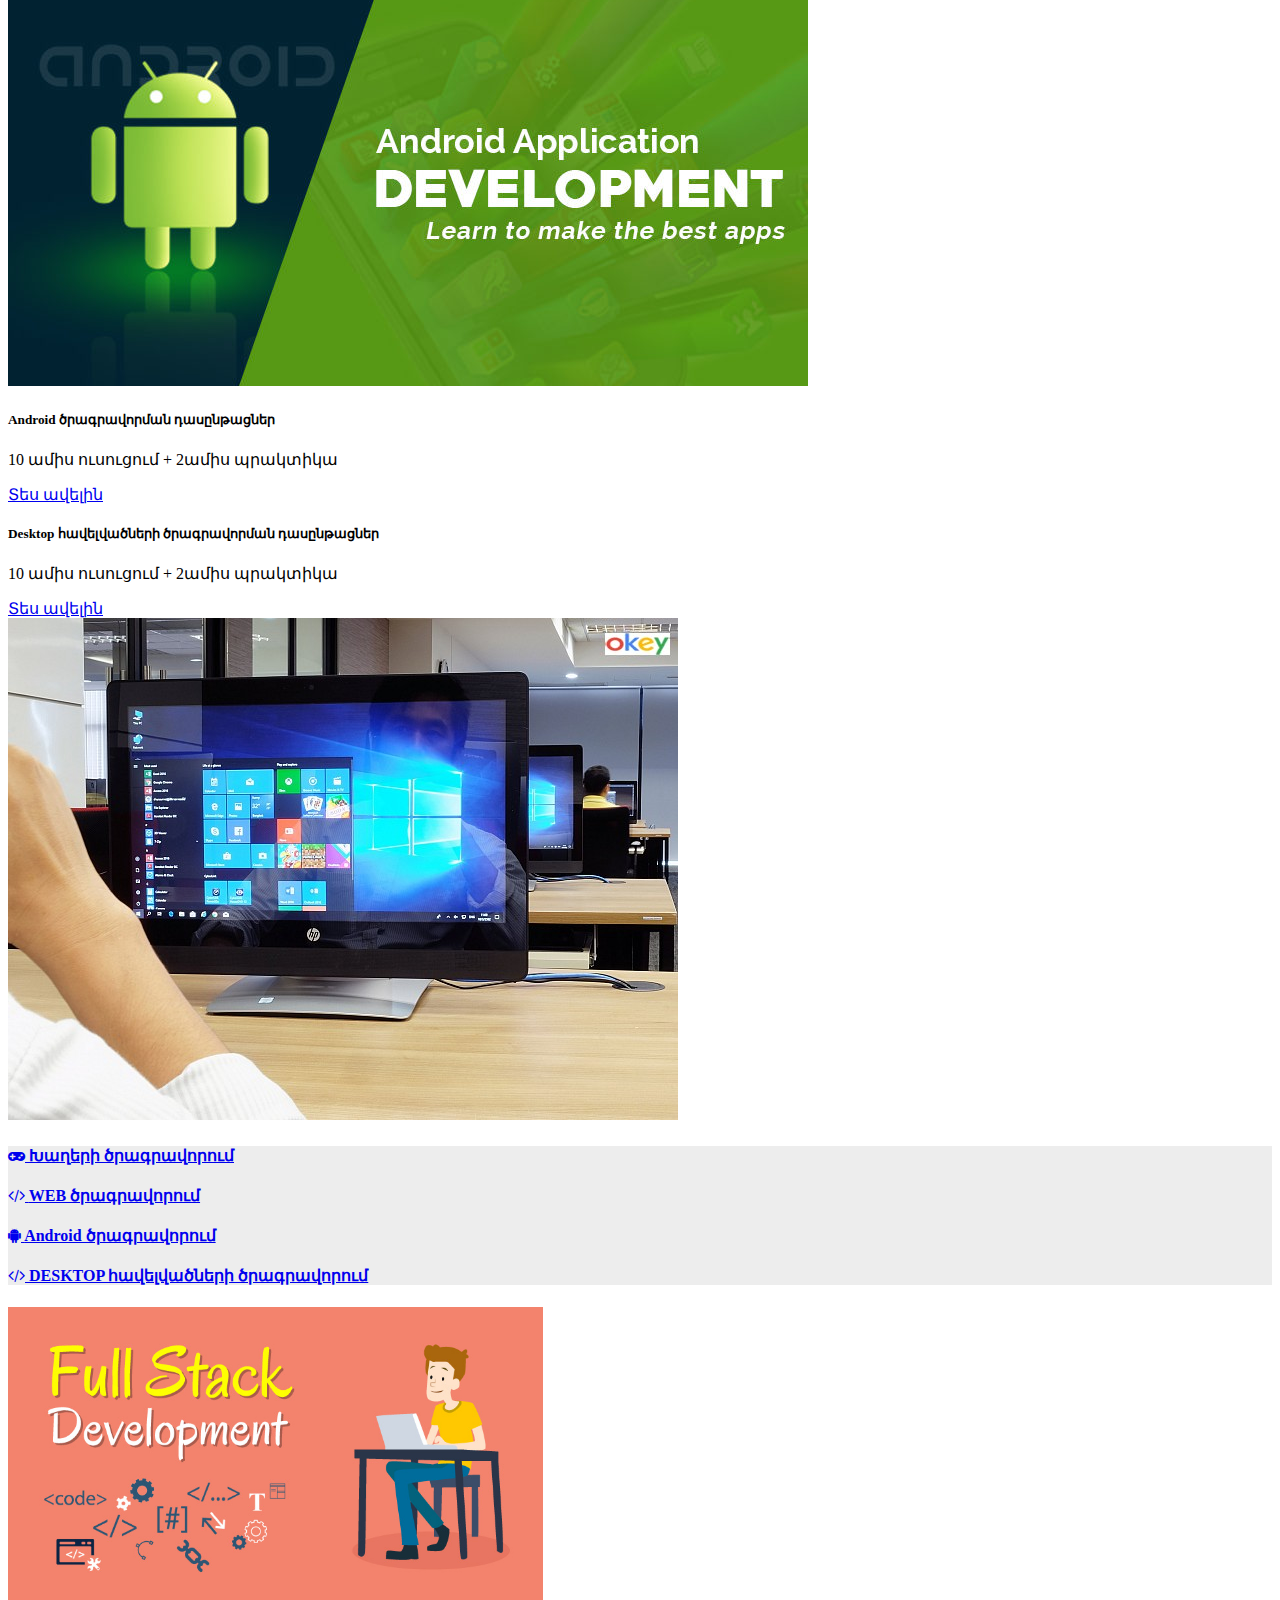
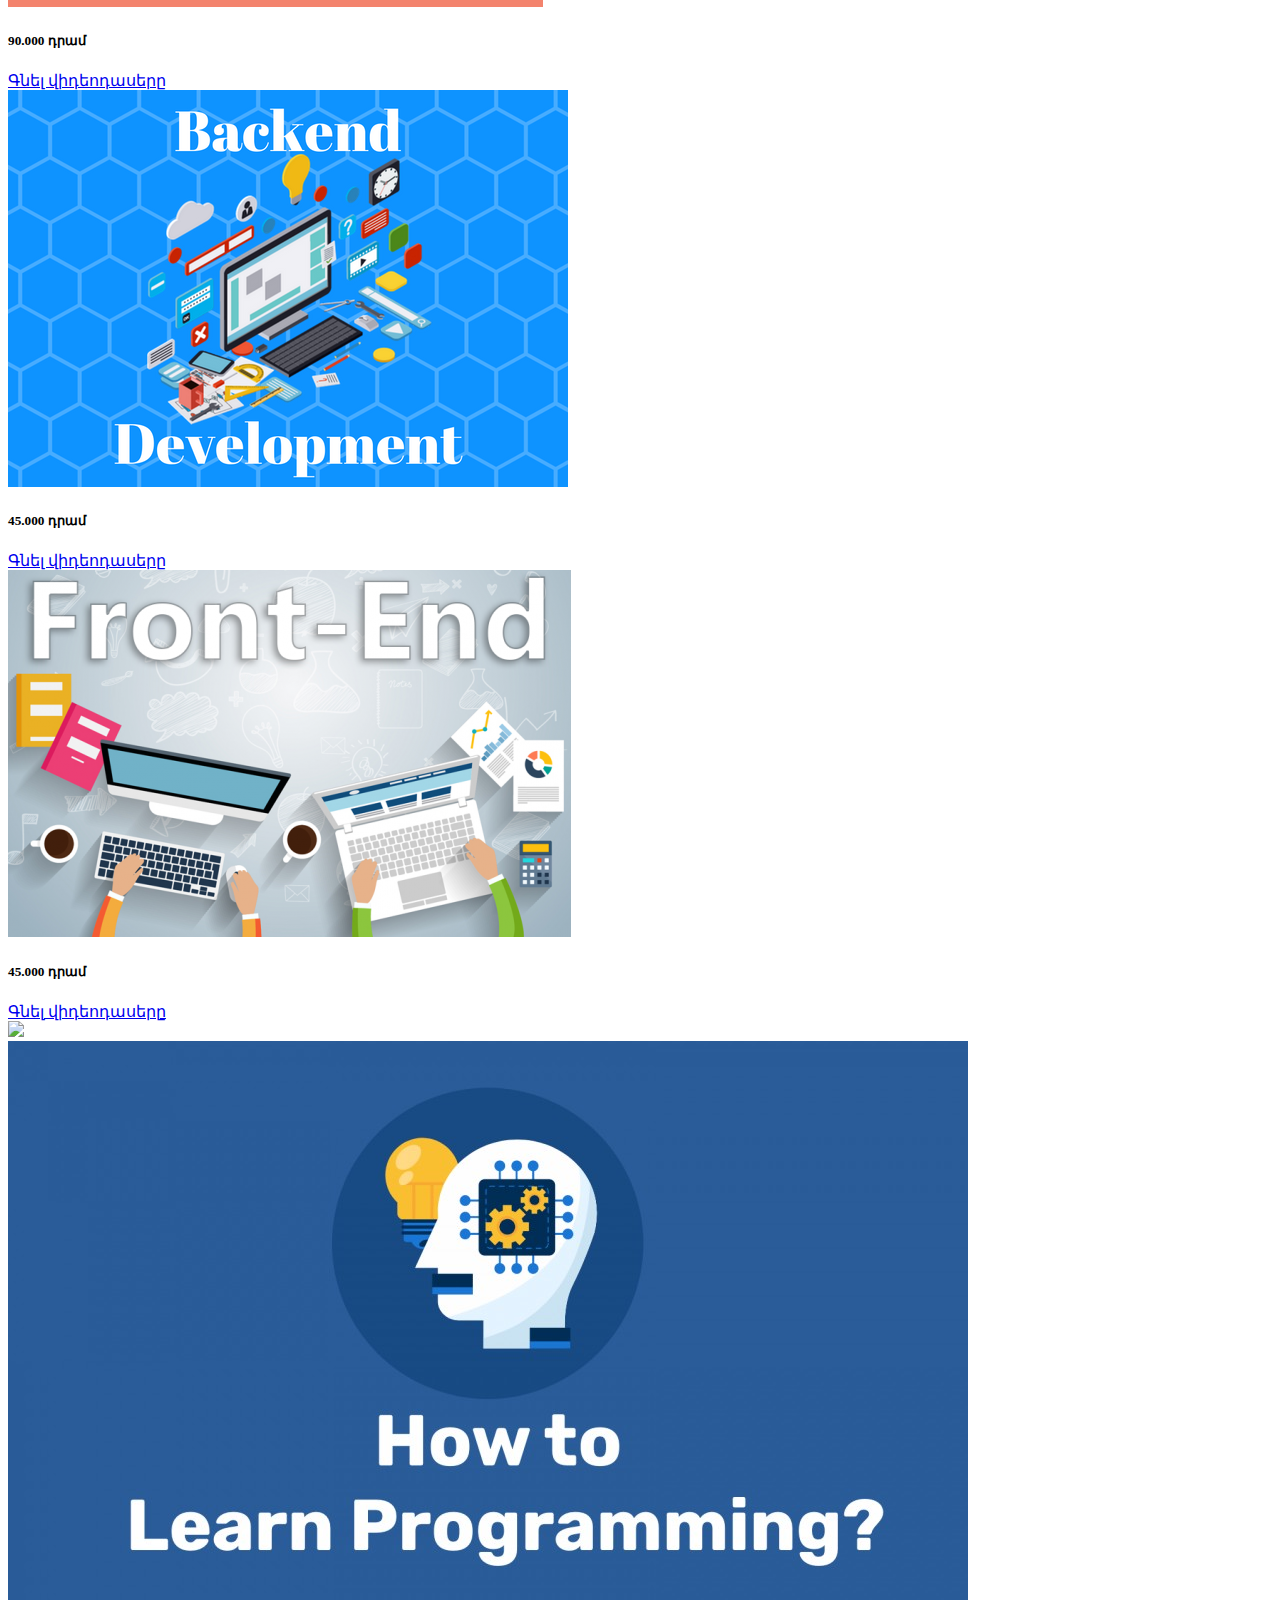
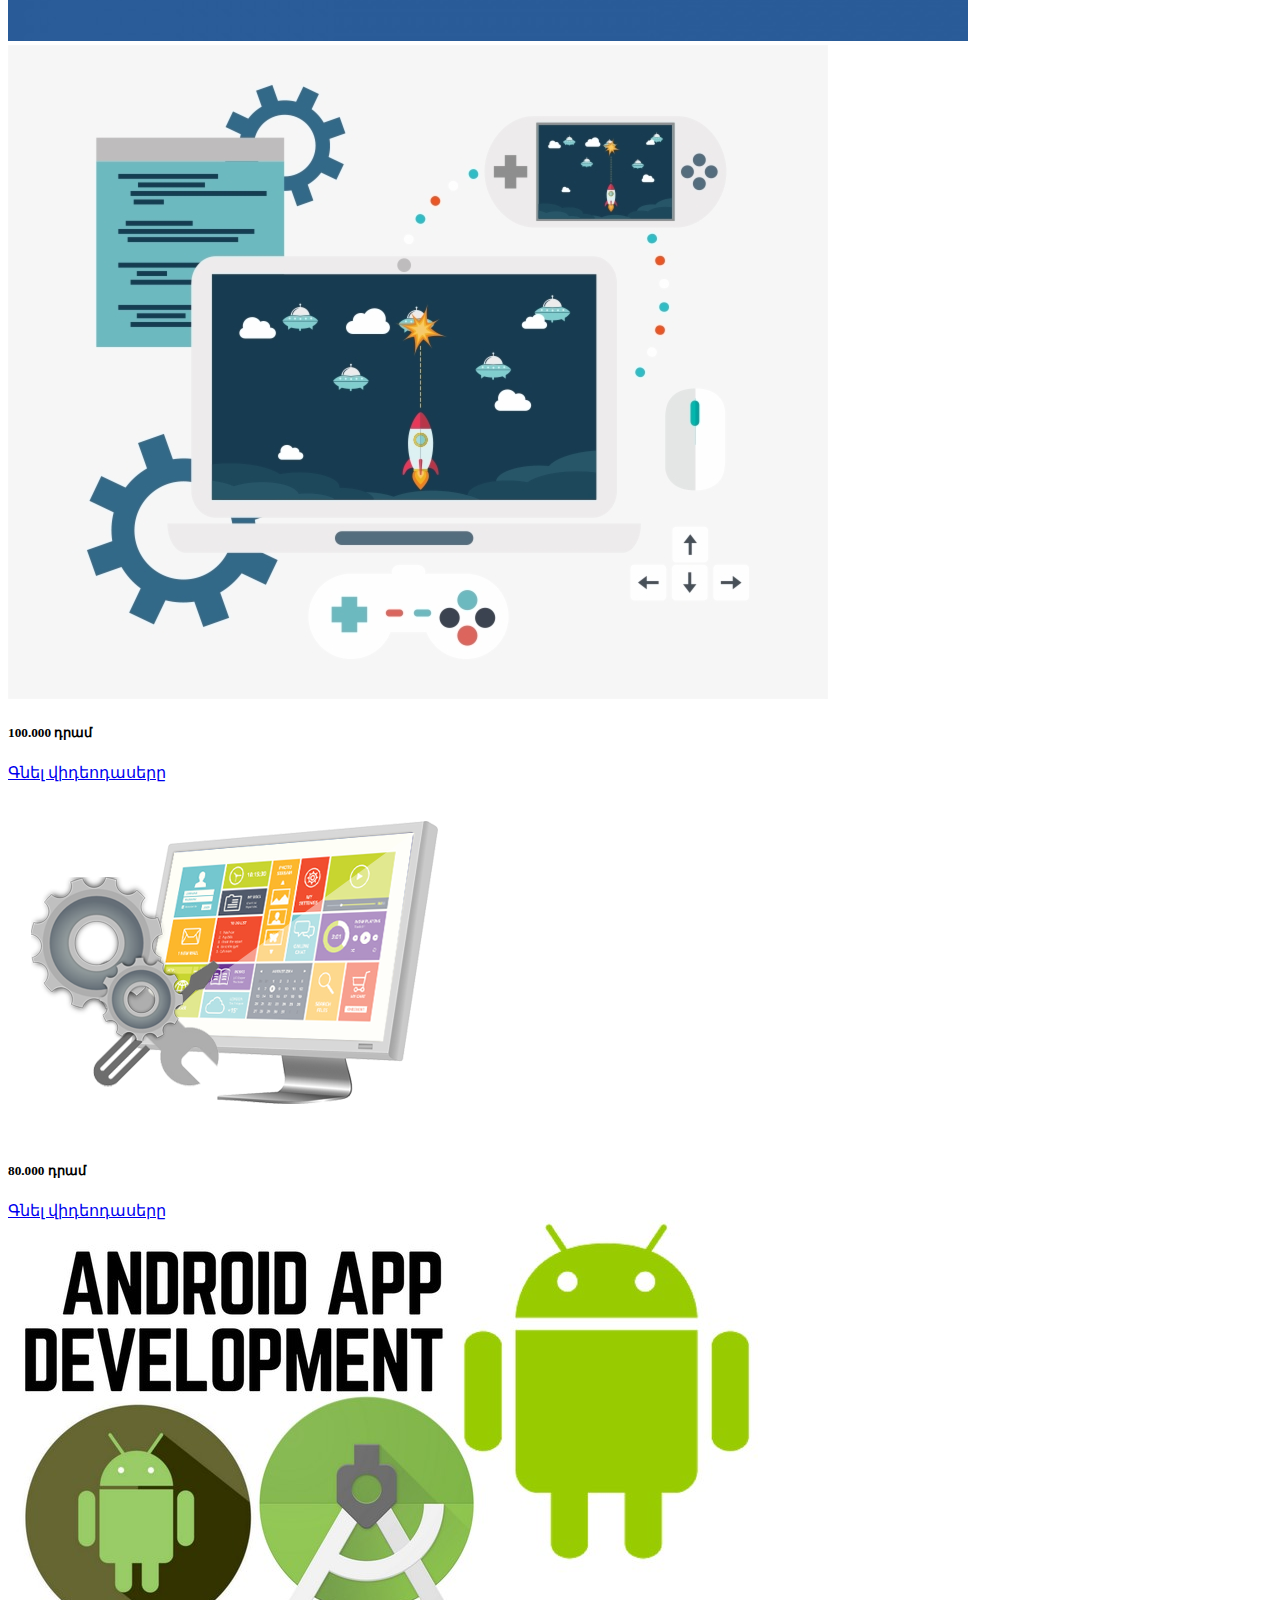
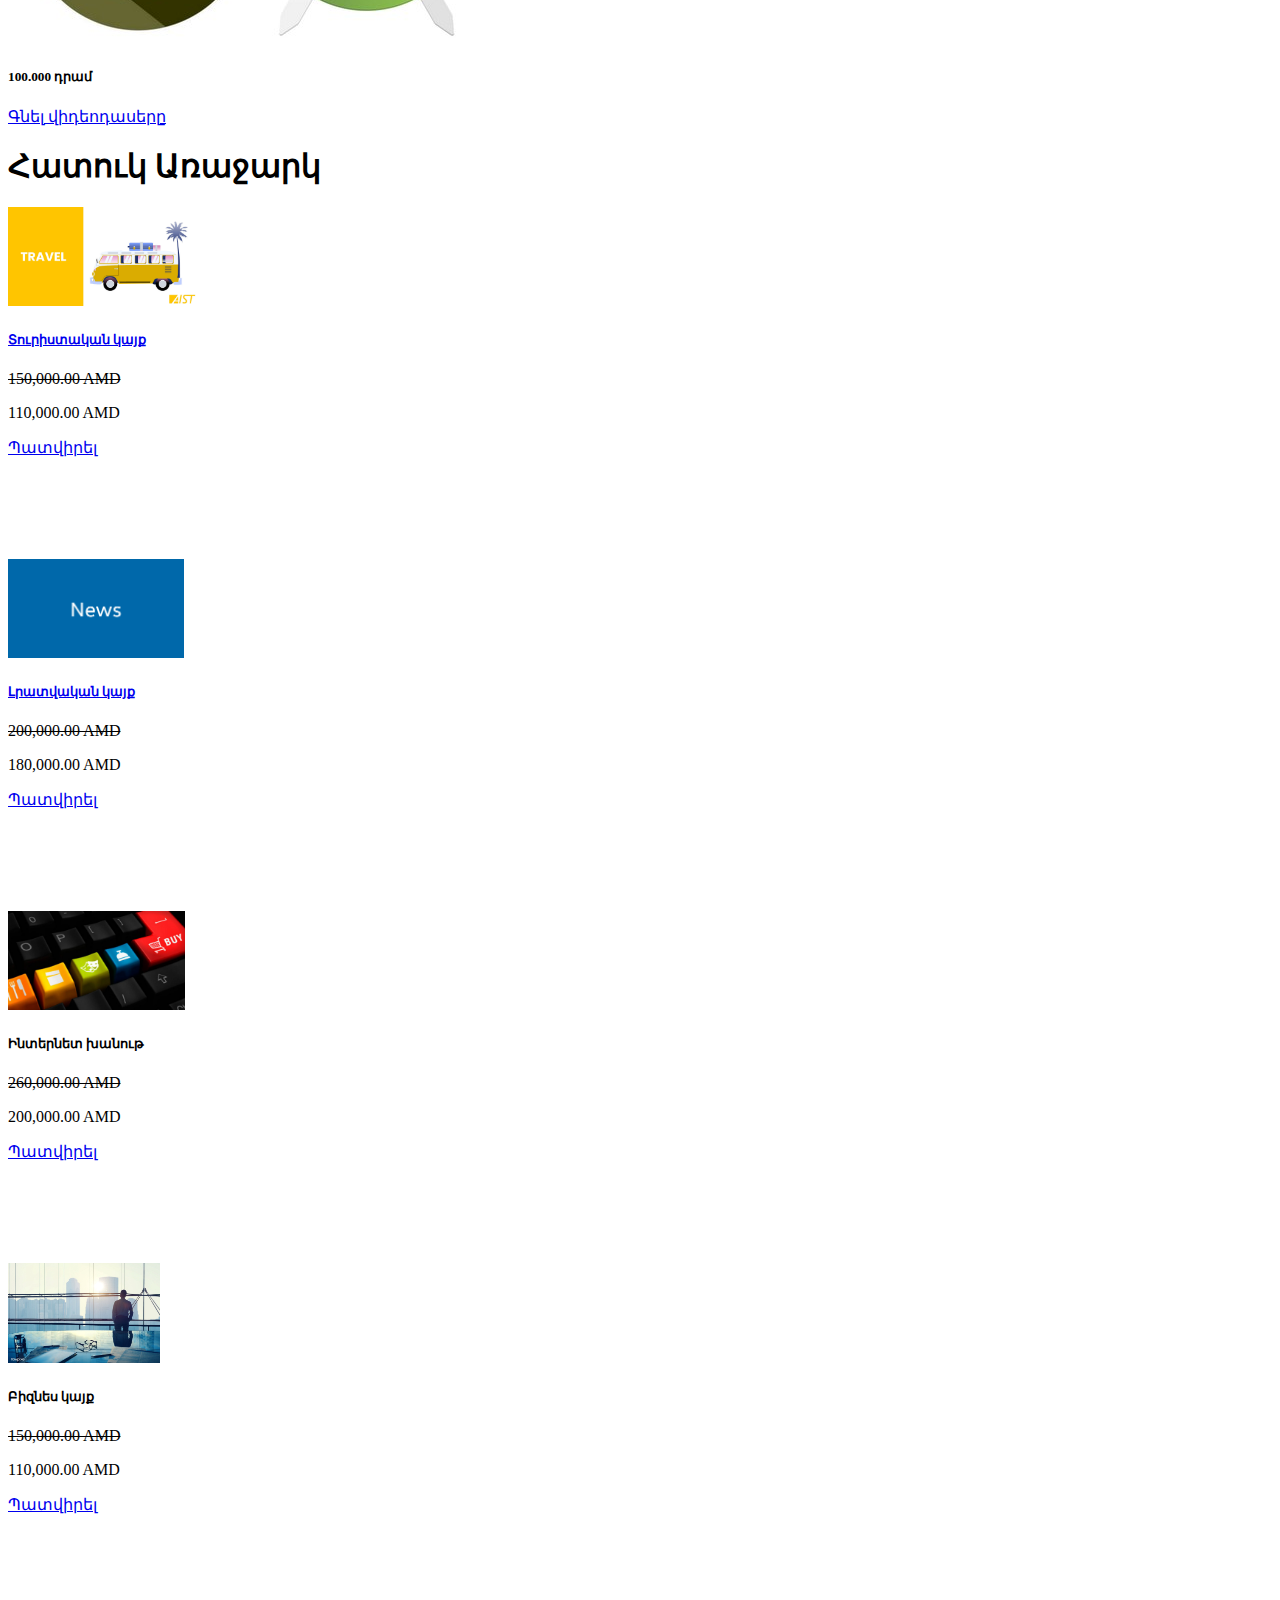
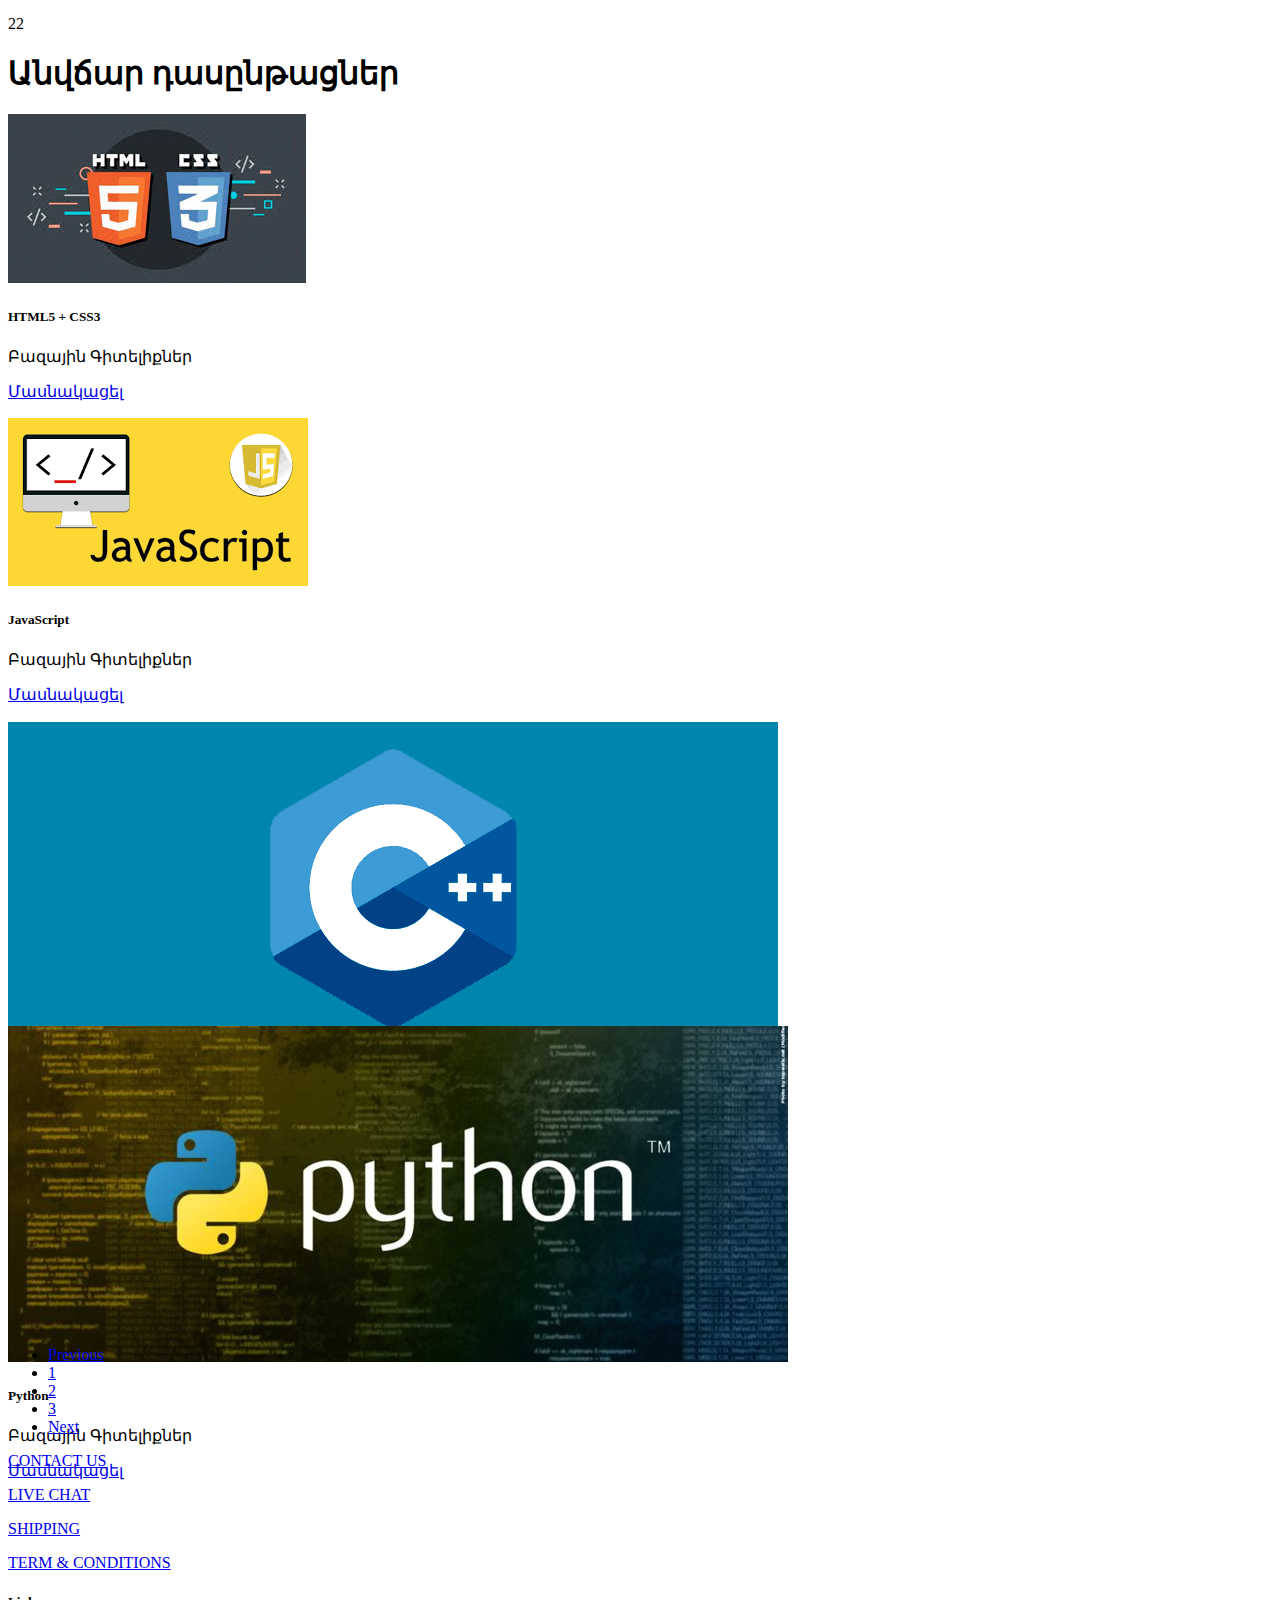
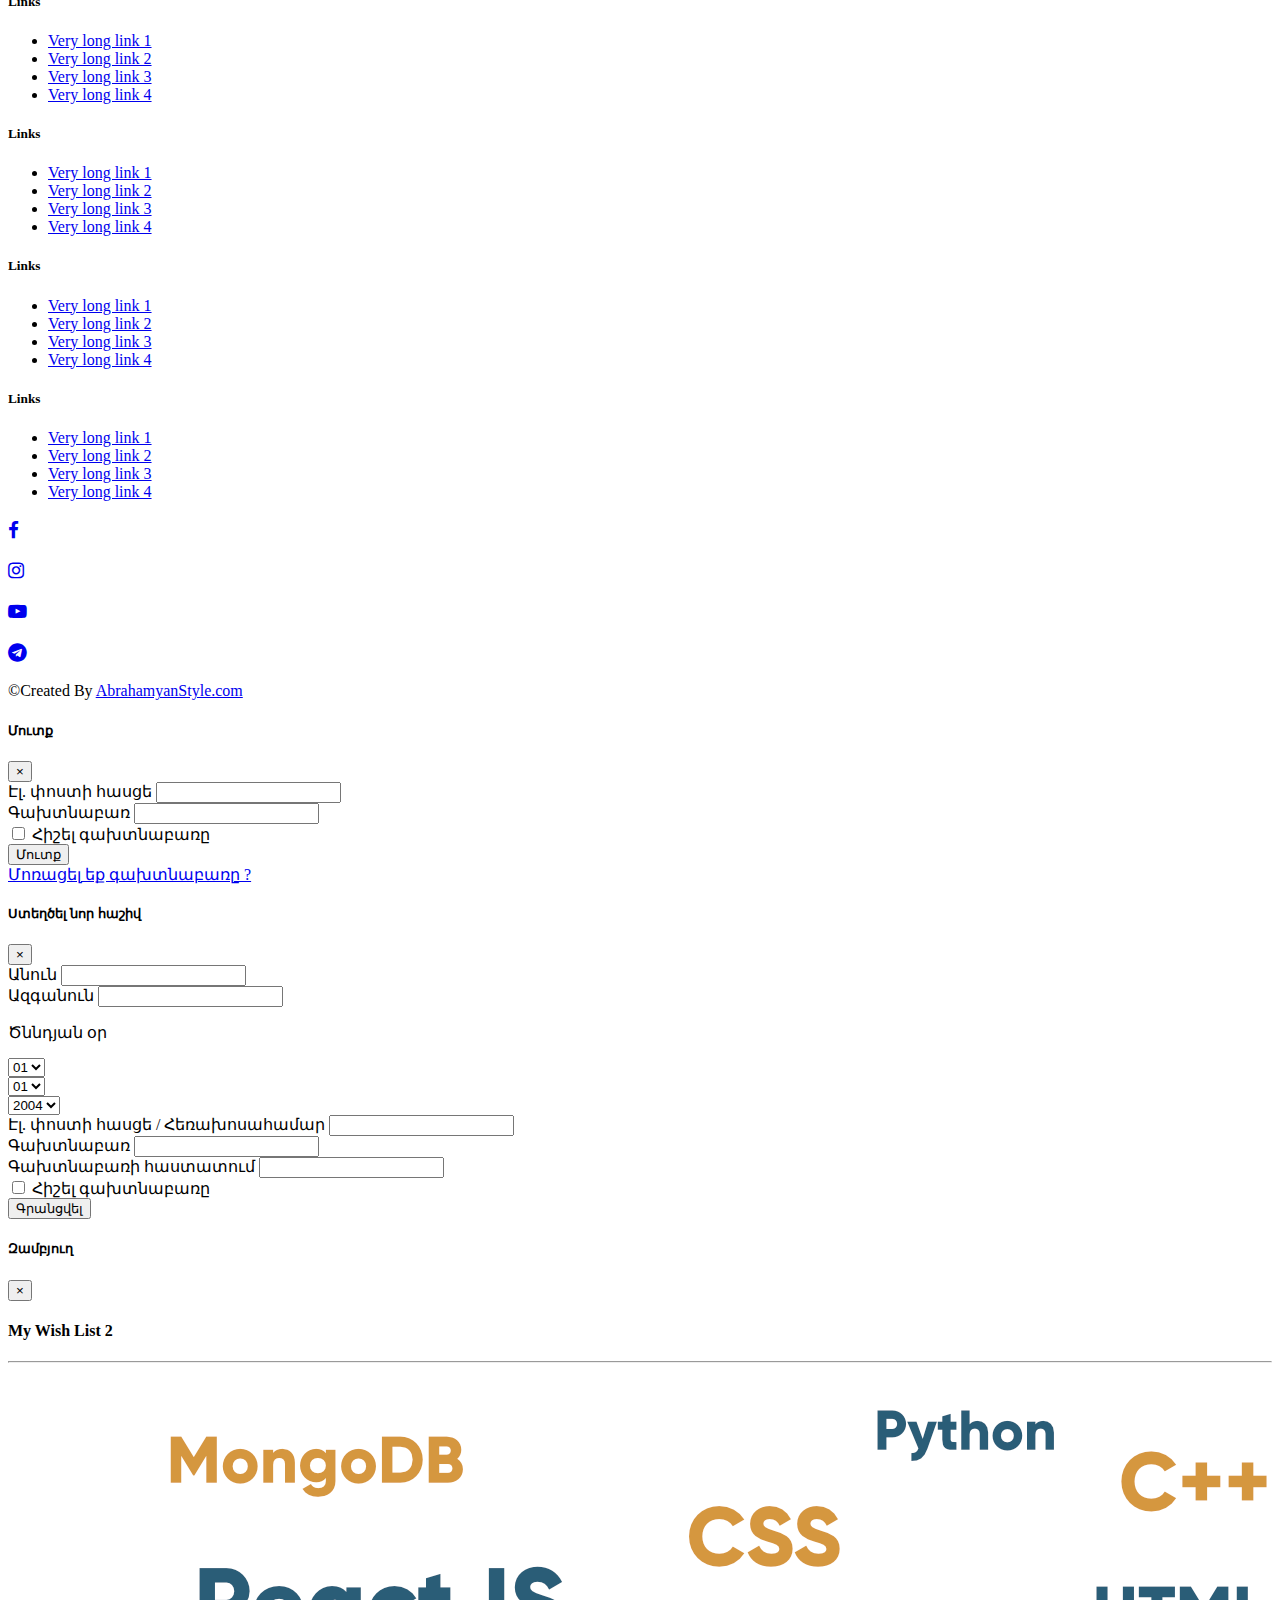
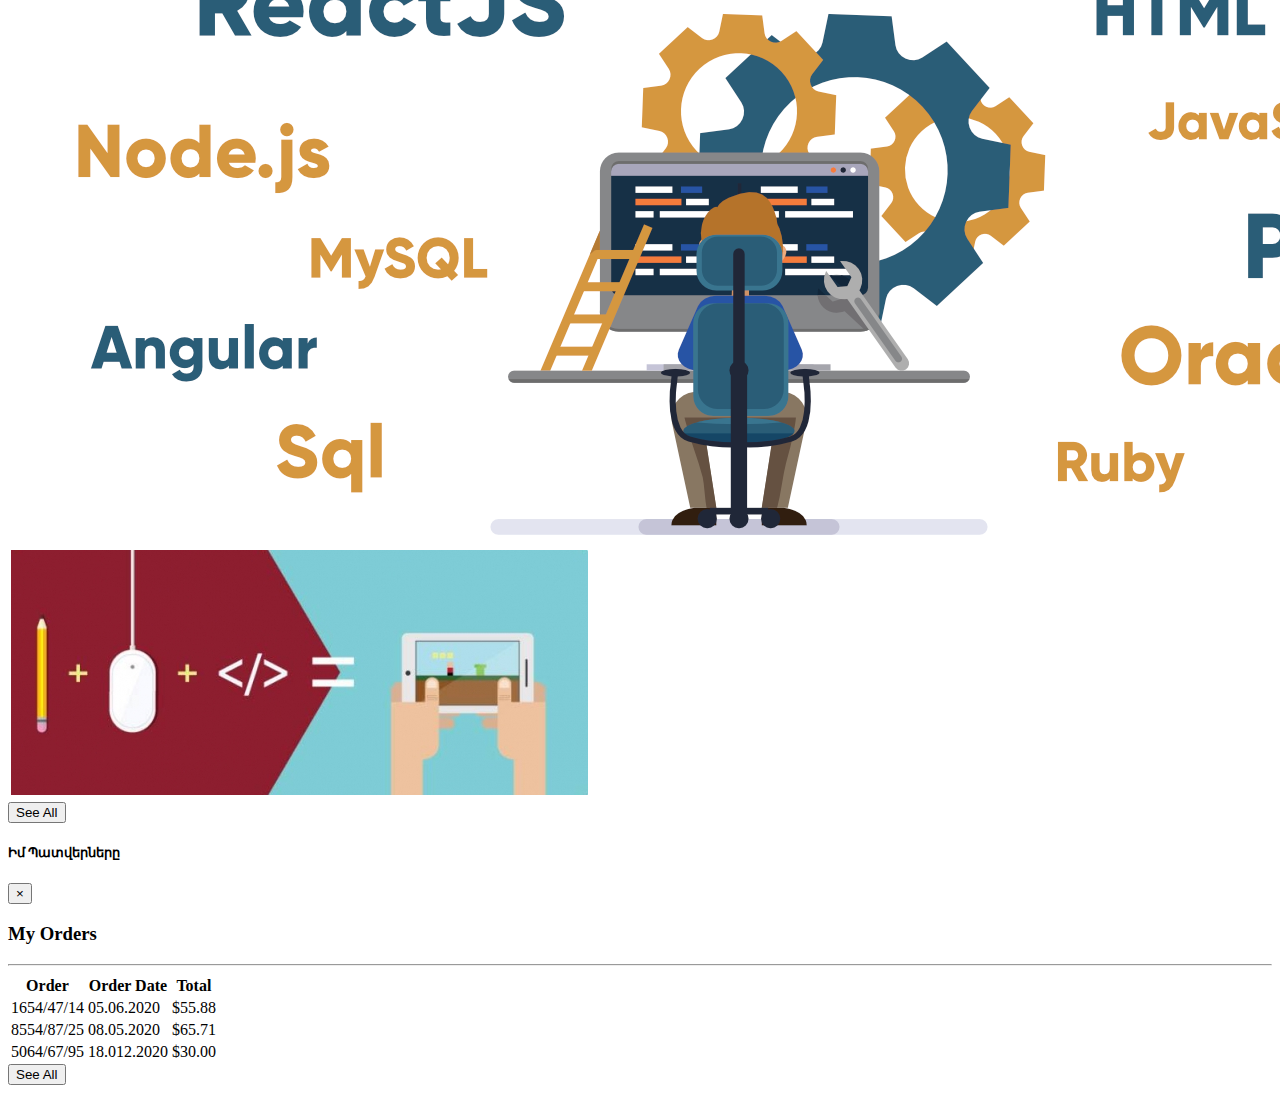
==== commit ce1f03af: "Add files via upload" ====
--- a/index.html
+++ b/index.html
@@ -1,3 +1,4 @@
+
 <!DOCTYPE html>
 <html lang="en">
   <head>
@@ -47,8 +48,8 @@
 
 		      		</div>
 
-		      		<button type="button" class="btn btn-info d-none d-lg-block col-lg-2">
-		      			Զամբյուղ <span class="badge badge-danger">9</span>
+		      		<button type="button" class="btn btn-info d-none d-lg-block col-lg-2  " data-toggle="modal" data-target="#modalwhislist">
+		      			Զամբյուղ <span class="badge badge-danger">2</span>
 		      		</button>
 
 
@@ -66,17 +67,17 @@
 		            			<button class="btn btn-success " type="submit">Փնտրել</button>
 		          			</div>
 
-		          			<div class="dropdown col-3">
+		          			<div class="dropdown dropleft col-3">
 
 		            			<a class="btn dropdown-toggle btn-secondary" href="#" role="button" id="myAccountLink" data-toggle="dropdown" aria-haspopup="true" aria-expanded="false">
-		             			My Account
+		             			Իմ Հաշիվը
 		            			</a>
 		          
 		            			<div class="dropdown-menu" aria-labelledby="myAccountLink">
-		              				<a class="dropdown-item" href="#">Login</a>
-		              				<a class="dropdown-item" href="#">Register</a>
-		              				<a class="dropdown-item" href="#">My Orders</a>
-		              				<a class="dropdown-item" href="#">Account Settings</a>
+		              				<a class="dropdown-item" href="#" data-toggle="modal" data-target="#modalLogin">Մուտք</a>
+		              				<a class="dropdown-item" href="#" data-toggle="modal" data-target="#modalRegister">Գրանցվել</a>
+		              				<a class="dropdown-item" href="#" data-toggle="modal" data-target="#modalorder">Իմ պատվերները</a>
+		              				<a class="dropdown-item" href="myaccount.html">Կարգավորումներ</a>
 		            			</div>
 
 		          			</div>
@@ -99,9 +100,9 @@
 		  						</button>
 
 		  						<div class="dropdown-menu" aria-labelledby="dropdownMenuButton">
-		    						<a class="dropdown-item" href="#">Front-End <span class="badge badge-danger">-10% Զեղչ</span></a>
-		    						<a class="dropdown-item" href="#">Back-End <span class="badge badge-danger">-20% Զեղչ</span></a>
-		    						<a class="dropdown-item" href="#">Full Stack <span class="badge badge-danger">-10% Զեղչ</span></a>
+		    						<a class="dropdown-item" href="shop.html">Front-End <span class="badge badge-danger">-10% Զեղչ</span></a>
+		    						<a class="dropdown-item" href="shop.html">Back-End <span class="badge badge-danger">-20% Զեղչ</span></a>
+		    						<a class="dropdown-item" href="shop.html">Full Stack <span class="badge badge-danger">-10% Զեղչ</span></a>
 		  						</div>
 							</div>
 
@@ -111,10 +112,10 @@
 		  						</button>
 
 		  						<div class="dropdown-menu" aria-labelledby="dropdownMenuButton">
-		    						<a class="dropdown-item" href="#">С++</a>
-		    						<a class="dropdown-item" href="#">Python <span class="badge badge-danger">-10% Զեղչ</span></a></a>
-		    						<a class="dropdown-item" href="#">JAVA</a>
-		    						<a class="dropdown-item" href="#">Unity</a>
+		    						<a class="dropdown-item" href="shop.html">С++</a>
+		    						<a class="dropdown-item" href="shop.html">Python <span class="badge badge-danger">-10% Զեղչ</span></a></a>
+		    						<a class="dropdown-item" href="shop.html">JAVA</a>
+		    						<a class="dropdown-item" href="shop.html">Unity</a>
 		  						</div>
 							</div>
 
@@ -124,9 +125,9 @@
 		  						</button>
 
 		  						<div class="dropdown-menu" aria-labelledby="dropdownMenuButton">
-		    						<a class="dropdown-item" href="#">JAVA + OOP մակարդակ <span class="badge badge-danger">-10% Զեղչ</span></a></a>
-		    						<a class="dropdown-item" href="#">SQLite տվյալների բազա</a>
-		    						<a class="dropdown-item" href="#"> Retrofit 2, RxJava, Realm, Dagger 2</a>
+		    						<a class="dropdown-item" href="shop.html">JAVA + OOP մակարդակ <span class="badge badge-danger">-10% Զեղչ</span></a></a>
+		    						<a class="dropdown-item" href="shop.html">SQLite տվյալների բազա</a>
+		    						<a class="dropdown-item" href="shop.html"> Retrofit 2, RxJava, Realm, Dagger 2</a>
 		  						</div>
 							</div>
 
@@ -136,9 +137,9 @@
 		  						</button>
 
 		  						<div class="dropdown-menu" aria-labelledby="dropdownMenuButton">
-		    						<a class="dropdown-item" href="#">Windows <span class="badge badge-danger">-10% Զեղչ</span></a></a>
-		    						<a class="dropdown-item" href="#">macOS</a>
-		    						<a class="dropdown-item" href="#">Linux</a>
+		    						<a class="dropdown-item" href="shop.html">Windows <span class="badge badge-danger">-10% Զեղչ</span></a></a>
+		    						<a class="dropdown-item" href="shop.html">macOS</a>
+		    						<a class="dropdown-item" href="shop.html">Linux</a>
 		  						</div>
 							</div>
 
@@ -175,7 +176,7 @@
 							<div class="carousel-caption d-none d-md-block">
 								<h5>WEB ծրագրավորման դասընթացներ</h5>
 								<p>10 ամիս ուսուցում + 2ամիս պրակտիկա </p>
-								<a class="btn btn-primary" href="#" role="button">Տես ավելին</a>
+								<a class="btn btn-primary" href="shop.html" role="button">Տես ավելին</a>
 							</div>
 						</div>	
 					</div>	
@@ -187,7 +188,7 @@
 							<div class="carousel-caption d-none d-md-block">
 								<h5>Խաղերի ծրագրավորման դասընթացներ</h5>
 								<p>10 ամիս ուսուցում + 2ամիս պրակտիկա </p>
-								<a class="btn btn-success" href="#" role="button">Տես ավելին</a>
+								<a class="btn btn-success" href="shop.html" role="button">Տես ավելին</a>
 							</div>
 						</div>	
 						<div class="col-sm-7 col-12">
@@ -205,7 +206,7 @@
 							<div class="carousel-caption d-none d-md-block">
 									<h5>Android ծրագրավորման դասընթացներ</h5>
 									<p>10 ամիս ուսուցում + 2ամիս պրակտիկա </p>
-									<a class="btn btn-danger" href="#" role="button">Տես ավելին</a>
+									<a class="btn btn-danger" href="shop.html" role="button">Տես ավելին</a>
 							</div>	
 						</div>
 					</div>	
@@ -217,7 +218,7 @@
 							<div class="carousel-caption d-none d-md-block">
 									<h5>Desktop հավելվածների ծրագրավորման դասընթացներ</h5>
 									<p>10 ամիս ուսուցում + 2ամիս պրակտիկա </p>
-									<a class="btn btn-warning" href="#" role="button">Տես ավելին</a>
+									<a class="btn btn-warning" href="shop.html" role="button">Տես ավելին</a>
 							</div>	
 						</div>
 						<div class="col-sm-4 col-12">
@@ -251,66 +252,77 @@
 			</div>
 		</div>	
 
-		<div class="row mt-2 ">
+		<div class="row mt-3 mb-5">
 			<div class="col-lg-5 container-fluid d-flex flex-sm-row flex-column">
 				<div class="row">
 					<div class="col-lg-12  col-sm-12 col-12 ">
-						<div class="card">
-						  <img src="img/home/fullstack.jpg" class="card-img-top" height="300px">
+						<div class="card m-2 " >
+						  <a href="product.html" target="_blank"><img src="img/home/fullstack.jpg" class="card-img-top img-fluid" height="300px"></a>
 						  <div class="card-body m-auto">
 						    <h5 class="card-title text-danger">90.000 դրամ</h5>
-						    <a href="#" class="btn btn-primary">Գնել վիդեոդասերը</a>
+						    <a href="card.html" target="_blank" class="btn btn-primary">Գնել վիդեոդասերը</a>
 						  </div>
 						</div>
 					</div>
 					<div class="col-lg-6 col-sm-6 col-12">
-						<div class="card" >
-							  <img src="img/home/backend.png" height="250px" class="card-img-top">
-							  <div class="card-body m-auto">
+						<div class="card m-2" >
+							  <a href="product.html" target="_blank"><img src="img/home/backend.png"  class="card-img-top img-fluid"></a>
+							  <div class="card-body m-auto d-flex flex-column justify-content-end">
 							    <h5 class="card-title text-danger">45.000 դրամ</h5>
-							    <a href="#" class="btn btn-primary">Գնել վիդեոդասերը</a>
+							    <a href="card.html"  target="_blank"  class="btn btn-primary">Գնել վիդեոդասերը</a>
 							  </div>
 						</div>
 					</div>
 					<div class="col-lg-6 col-sm-6 col-12 ">
-						<div class="card">
-							  <img src="img/home/frontend.png" height="250px" class="card-img-top">
-							  <div class="card-body m-auto">
+						<div class="card m-2 " >
+							  <a href="product.html" target="_blank"><img src="img/home/frontend.png"  class="card-img-top img-fluid"></a>
+							  <div class="card-body m-auto d-flex flex-column justify-content-end">
 							    <h5 class="card-title text-danger">45.000 դրամ</h5>
-							    <a href="#" class="btn btn-primary">Գնել վիդեոդասերը</a>
-							  </div>
-						</div>
-					</div>
+							    <a href="card.html" target="_blank"  class="btn btn-primary">Գնել վիդեոդասերը</a>
+							  </div>
+						</div>
+					</div>
+						<div class="col-12">
+							<div class="row ">		
+								<div class="col-lg-6 col-sm-6 col-12 mt-3 ">
+										  <a href="https://www.youtube.com/watch?v=DywSKGbl970" target="_blank"><img src="https://hackr.io/blog/what-is-programming/thumbnail/large"  class=" img-fluid" ></a>
+								</div>
+								<div class="col-lg-6 col-sm-6 col-12   mt-3" >
+										  <a href="https://www.youtube.com/watch?v=8yxDP2naT5U&t=138s" target="_blank"><img src="img/home/large.jpg"  class=" img-fluid"></a>
+								</div>
+							</div>	
+						</div>	
 					</div>
 				</div>
 			
 			<div class="col-lg-7 ">
 				<div class="row container-fluid d-flex flex-column flex-sm-row flex-wrap">
 					<div class="col-lg-6 col-sm-12 col-12">
-						<div class="card" >
-							  <img src="img/home/game.png" class="card-img-top d-none d-lg-block">
-							  <img src="img/home/game.png" height="300px" class="card-img-top d-block d-lg-none">
-							  <div class="card-body m-auto">
+						<div class="card m-2  "   >
+							  <a href="product.html" target="_blank"><img src="img/home/game.png " class="card-img-top img-fluid"></a>
+							  <div class="card-body m-auto d-flex flex-column justify-content-end">
 							    <h5 class="card-title text-danger">100.000 դրամ</h5>
-							    <a href="#" class="btn btn-primary">Գնել վիդեոդասերը</a>
+							    <a href="card.html" target="_blank"  class="btn btn-primary">Գնել վիդեոդասերը</a>
 							  </div>
 						</div>
 					</div>
 					<div class="col-lg-6 col-sm-6 col-12">
-						<div class="card" >
-							  <img src="img/home/desktop.png" class="card-img-top">
-							  <div class="card-body m-auto">
+						<div class="card m-2"  >
+							   <a href="product.html" target="_blank"><img src="img/home/desktop.png"   class="card-img-top img-fluid"></a>
+							  <div class="card-body m-auto d-flex flex-column justify-content-end">
 							    <h5 class="card-title text-danger">80.000 դրամ</h5>
-							    <a href="#" class="btn btn-primary">Գնել վիդեոդասերը</a>
+							    <a href="card.html" target="_blank"  class="btn btn-primary ">Գնել վիդեոդասերը</a>
 							  </div>
 						</div>
 					</div>
 					<div class="col-lg-12   col-sm-6 col-12">
-						<div class="card" >
-							  <img src="img/home/androiddev.jpg" class="card-img-top" height="340px">
-							  <div class="card-body m-auto">
+						<div class="card m-2" >
+							<a href="product.html" target="_blank">
+							  <img src="img/home/androiddev.jpg" class="card-img-top img-fluid" >
+							 </a>
+							  <div class="card-body m-auto d-flex flex-column justify-content-end">
 							    <h5 class="card-title text-danger">100.000 դրամ</h5>
-							    <a href="#" class="btn btn-primary">Գնել վիդեոդասերը</a>
+							    <a href="card.html" target="_blank"  class="btn btn-primary">Գնել վիդեոդասերը</a>
 							  </div>
 						</div>
 					</div>
@@ -322,53 +334,53 @@
 			<div class="col-12">
 				<div class="row">
 					<div class="col-12  col-sm-6 col-lg-3 mb-3">
-						<div class="card" >
-							  <img src="img/home/travel.jpg" class="card-img-top" height="99.5px">
-							  <div class="card-body ">
-							    <h5 class="card-title">Տուրիստական կայք</h5>
+						<div class="card" style="height:22rem;">
+							  <img src="img/home/travel.jpg" class="card-img-top img-fluid" height="99.5px">
+							  <div class="card-body d-flex flex-column justify-content-end ">
+							    <a href="product.html"><h5 class="card-title">Տուրիստական կայք</h5></a>
 							    <p class="card-text text-center text-danger" style="text-decoration:line-through;" >150,000.00 AMD</p>
 							    <p class="card-text text-center">110,000.00 AMD</p>
-							    <a href="#" class="btn btn-primary container-fluid m-auto">Պատվիրել</a>
+							    <a href="card.html" class="btn btn-primary container-fluid m-auto">Պատվիրել</a>
 							  </div>
 						</div>
 					</div>
 					<div class="col-12 col-sm-6  col-lg-3 mb-3">
-						<div class="card" >
-							  <img src="img/home/news.png" class="card-img-top" height="99.5px">
-							  <div class="card-body">
-							    <h5 class="card-title">Լրատվական կայք</h5>
+						<div class="card" style="height:22rem;">
+							  <img src="img/home/news.png" class="card-img-top img-fluid" height="99.5px">
+							  <div class="card-body d-flex flex-column justify-content-end">
+							    <a href="product.html"><h5 class="card-title">Լրատվական կայք</h5></a>
 							    <p class="card-text text-center text-danger" style="text-decoration:line-through;" >200,000.00 AMD</p>
 							    <p class="card-text text-center">180,000.00 AMD</p>
-							    <a href="#" class="btn btn-primary container-fluid m-auto">Պատվիրել</a>
+							    <a href="card.html" class="btn btn-primary container-fluid m-auto">Պատվիրել</a>
 							  </div>
 						</div>						
 					</div>
 				
 					<div class="col-12 col-sm-6 col-lg-3 mb-3">
-						<div class="card" >
-							  <img src="img/home/internetshop.jpg" class="card-img-top" height="99.5px">
-							  <div class="card-body">
+						<div class="card" style="height:22rem;">
+							  <img src="img/home/internetshop.jpg" class="card-img-top img-fluid" height="99.5px">
+							  <div class="card-body d-flex flex-column justify-content-end">
 							    <h5 class="card-title">Ինտերնետ խանութ</h5>
 							    <p class="card-text text-center text-danger" style="text-decoration:line-through;" >260,000.00 AMD</p>
 							    <p class="card-text text-center">200,000.00 AMD</p>
-							    <a href="#" class="btn btn-primary container-fluid m-auto">Պատվիրել</a>
+							    <a href="card.html" class="btn btn-primary container-fluid m-auto">Պատվիրել</a>
 							  </div>
 						</div>						
 					</div>
 					<div class=" col-12 col-sm-6  col-lg-3 mb-3" >
-						<div class="card" >
-							  <img src="img/home/biznes.jpg" class="card-img-top" height="100px">
-							  <div class="card-body">
+						<div class="card" style="height:22rem;">
+							  <img src="img/home/biznes.jpg" class="card-img-top img-fluid" height="100px">
+							  <div class="card-body d-flex flex-column justify-content-end">
 							    <h5 class="card-title">Բիզնես կայք</h5>
 							    <p class="card-text text-center text-danger" style="text-decoration:line-through;" >150,000.00 AMD</p>
 							    <p class="card-text text-center">110,000.00 AMD</p>
-							    <a href="#" class="btn btn-primary container-fluid m-auto">Պատվիրել</a>
+							    <a href="card.html" class="btn btn-primary container-fluid m-auto">Պատվիրել</a>
 							  </div>
 						</div>						
 					</div>
 
 				</div>
-			</div>	
+			</div>22
 		</div>
 		</div>
 		<div class="row my-5 mw-100 mh-100 container-fluid">
@@ -376,11 +388,11 @@
 				<h1 class="text-success text-center">Անվճար դասընթացներ</h1>
 			</div>
 			<div class="col-12">
-				<div class="row">
+				<div class="row ">
 					<div class="col-md-3 col-sm-6">
-						<div class="card" >
-							  <img src="img/home/htmlcss.jpg" class="card-img-top" height="180px">
-							  <div class="card-body">
+						<div class="card" style="height:19rem;">
+							  <img src="img/home/htmlcss.jpg" class="card-img-top img-fluid" >
+							  <div class="card-body d-flex flex-column justify-content-end ">
 							    <h5 class="card-title text-info text-center">HTML5 + CSS3</h5>
 							    <p class="card-text text-center">Բազային Գիտելիքներ</p>
 							    <a href="#" class="btn btn-primary container-fluid m-auto">Մասնակացել</a>
@@ -389,9 +401,9 @@
 						</div>				
 					</div>
 					<div class="col-md-3 col-sm-6">
-						<div class="card" >
-							  <img src="img/home/javascript.png" class="card-img-top" height="180px">
-							  <div class="card-body">
+						<div class="card"  style="height:19rem;" >
+							  <img src="img/home/javascript.png" class="card-img-top img-fluid" >
+							  <div class="card-body d-flex flex-column justify-content-end">
 							    <h5 class="card-title text-info text-center">JavaScript</h5>
 							    <p class="card-text text-center">Բազային Գիտելիքներ</p>
 							    <a href="#" class="btn btn-primary container-fluid m-auto">Մասնակացել</a>
@@ -400,10 +412,10 @@
 						</div>										
 					</div>
 					<div class="col-md-3 col-sm-6" >
-						<div class="card" >
-							  <img src="img/home/c++.png" class="card-img-top" height="180px">
-							  <div class="card-body">
-							    <h5 class="card-title text-info text-center">C++</h5>
+						<div class="card"  style="height:19rem;" >
+							  <img src="img/home/c++.png" class="card-img-top img-fluid" >
+							  <div class="card-body d-flex flex-column justify-content-end">
+							    <h5 class="card-title text-info text-center ">C++</h5>
 							    <p class="card-text text-center">Բազային Գիտելիքներ</p>
 							    <a href="#" class="btn btn-primary container-fluid m-auto">Մասնակացել</a>
 							    
@@ -411,9 +423,9 @@
 						</div>						
 					</div>
 					<div class="col-md-3 col-sm-6">
-						<div class="card" >
-							  <img src="img/home/python.jpg" class="card-img-top" height="180px">
-							  <div class="card-body">
+						<div class="card"  style="height:19rem;">
+							  <img src="img/home/python.jpg" class="card-img-top img-fluid" >
+							  <div class="card-body d-flex flex-column justify-content-end" >
 							    <h5 class="card-title text-info text-center">Python</h5>
 							    <p class="card-text text-center">Բազային Գիտելիքներ</p>
 							    <a href="#" class="btn btn-primary container-fluid m-auto">Մասնակացել</a>
@@ -424,7 +436,7 @@
 				</div>
 			</div>
 		</div>
-	    			  	<nav aria-label="Page navigation example">
+	    		<nav aria-label="Page navigation example">
 				  <ul class="pagination justify-content-center">
 				    <li class="page-item"><a class="page-link" href="#">Previous</a></li>
 				    <li class="page-item"><a class="page-link" href="#">1</a></li>
@@ -567,9 +579,195 @@
 </footer>
 <!-- Footer -->
 
-
-
-
+	<!-- Modal -->
+		<div class="modal fade" id="modalLogin" tabindex="-1" role="dialog" aria-labelledby="modalLoginLabel" aria-hidden="true">
+			<div class="modal-dialog">
+			<div class="modal-content">
+				<div class="modal-header">
+				<h5 class="modal-title" id="modalLoginLabel">Մուտք</h5>
+				<button type="button" class="close" data-dismiss="modal" aria-label="Close">
+					<span aria-hidden="true">&times;</span>
+				</button>
+				</div>
+				<div class="modal-body">
+					<form>
+						<div class="form-group">
+						  <label for="InputEmail1">Էլ. փոստի հասցե</label>
+						  <input type="email" class="form-control" id="InputEmail1" aria-describedby="emailHelp">
+						</div>
+						<div class="form-group">
+						  <label for="InputPassword1">Գախտնաբառ</label>
+						  <input type="password" class="form-control" id="InputPassword1">
+						</div>
+						<div class="form-group form-check">
+							<input type="checkbox" class="form-check-input" id="Check1">
+							<label class="form-check-label" for="Check1">Հիշել գախտնաբառը</label>
+						</div>
+						<button type="submit" class="btn btn-primary">Մուտք</button>
+					<div class="modal-footer">
+						<a href="#">Մոռացել եք գախտնաբառը ?</a>
+					</div>
+				</div>
+			</form>
+			</div>
+			</div>
+		</div>
+
+		<!-- Modal -->
+		<div class="modal fade" id="modalRegister" tabindex="-1" role="dialog" aria-labelledby="modalRegisterLabel" aria-hidden="true">
+			<div class="modal-dialog">
+				<div class="modal-content">
+					<div class="modal-header">
+					<h5 class="modal-title" id="modalRegisterLabel">Ստեղծել նոր հաշիվ</h5>
+					<button type="button" class="close" data-dismiss="modal" aria-label="Close">
+						<span aria-hidden="true">&times;</span>
+					</button>
+					</div>
+					<div class="modal-body">
+						<form>
+							<div class="form-group">
+								<label for="InputName">Անուն</label>
+								<input type="text" class="form-control" id="InputName" aria-describedby="emailHelp">
+							  </div>
+							  <div class="form-group">
+								<label for="InputLastname">Ազգանուն</label>
+								<input type="text" class="form-control" id="InputLastname" aria-describedby="emailHelp">
+							  </div>
+							<div class="form-group row">
+								<div class="col-12">
+									<p class="">Ծննդյան օր</p>
+								</div>
+								<div class="col-4">
+									<select class="form-control form-control-sm">
+										<option>01</option>
+									</select>
+								</div>
+								<div class="col-4">
+									<select class="form-control form-control-sm">
+										<option>01</option>
+									</select>
+								</div>
+								<div class="col-4">
+									<select class="form-control form-control-sm">
+										<option>2004</option>
+									</select>
+								</div>
+							  </div>
+							<div class="form-group">
+							  <label for="InputEmail2">Էլ. փոստի հասցե / Հեռախոսահամար</label>
+							  <input type="email" class="form-control" id="InputEmail2" aria-describedby="emailHelp">
+							</div>
+							<div class="form-group">
+							  <label for="InputPassword1">Գախտնաբառ</label>
+							  <input type="password" class="form-control" id="InputPassword2">
+							</div>
+							<div class="form-group">
+								<label for="RePassword1">Գախտնաբառի հաստատում</label>
+								<input type="password" class="form-control" id="RePassword2">
+							  </div>
+							<div class="form-group form-check">
+								<input type="checkbox" class="form-check-input" id="Check2">
+								<label class="form-check-label" for="Check2">Հիշել գախտնաբառը</label>
+							</div>
+							
+						<div class="modal-footer">
+							<button type="submit" class="btn btn-primary">Գրանցվել</button>
+						</div>
+					</div>
+				</form>
+				</div>
+				</div>
+			</div>
+<!-- MODAL -->
+			<div class="modal fade" id="modalwhislist" tabindex="-1" role="dialog" aria-labelledby="modalwhislistLabel" aria-hidden="true">
+			<div class="modal-dialog">
+			<div class="modal-content">
+				<div class="modal-header">
+				<h5 class="modal-title" id="modalwhislistLabel">Զամբյուղ</h5>
+				<button type="button" class="close" data-dismiss="modal" aria-label="Close">
+					<span aria-hidden="true">&times;</span>
+				</button>
+				</div>
+				<div class="modal-body">
+					<div class="row bg-light mt-3 mr-1 ml-0  mw-100">
+					<div class="col-12 ">
+						<h4 class="m-3">My Wish List <span class="badge badge-danger">2</span></h4><hr>
+						<table class="table mt-2">  
+							 <tbody>
+							   <tr>
+							      <td><img src="img/product/fullstack1.png" alt="" class="img-fluid"></td>
+							      <td><a href="card.html">Full Stack</a></td>
+							      <td>90.000 AMD</td>
+							    </tr>
+							    <tr>
+							      <td><img src="img/home/game.jpg" alt="" class="img-fluid"></td>
+							      <td><a href="card.html">Game Development</a></td>
+							      <td>100.000 AMD</td>
+							    </tr>
+							</tbody>
+						</table>
+						<button type="button" class="btn btn-warning m-3">See All</button>
+					</div>	
+				</div>
+				</div>
+			</div>
+			</div>
+		</div>
+<!-- MODAL -->
+
+		<div class="modal fade" id="modalorder" tabindex="-1" role="dialog" aria-labelledby="modalorderLabel" aria-hidden="true">
+			<div class="modal-dialog">
+			<div class="modal-content">
+				<div class="modal-header">
+				<h5 class="modal-title" id="modalorderLabel">Իմ Պատվերները</h5>
+				<button type="button" class="close" data-dismiss="modal" aria-label="Close">
+					<span aria-hidden="true">&times;</span>
+				</button>
+				</div>
+				<div class="modal-body">
+				<div class="row bg-light mt-3 mb-4 mr-1 ml-0  mw-100" >
+					<div class="col-12 ">
+						<h3 class="m-3">My Orders</h3><hr>
+						<table class="table mw-100">
+							  <thead>
+							    <tr>
+							      <th scope="col">Order</th>
+							      <th scope="col">Order Date</th>
+							      <th scope="col">Total</th>
+							    </tr>
+							  </thead>
+							  <tbody>
+							    <tr>
+							      <td>1654/47/14</td>
+							      <td>05.06.2020</td>
+							      <td>$55.88</td>
+							    </tr>
+							    <tr>
+							      <td>8554/87/25</td>
+							      <td>08.05.2020</td>
+							      <td>$65.71</td>
+							    </tr>
+							    <tr>
+							      <td>5064/67/95</td>
+							      <td>18.012.2020</td>
+							      <td>$30.00</td>
+							    </tr>
+							  </tbody>
+						</table>
+						<button type="button" class="btn btn-warning  m-3">See All</button>
+					</div>	
+				</div>
+				</div>
+			</div>
+			</div>
+		</div>
+
+
+
+
+
+
+				
 
     <!-- Optional JavaScript -->
     <!-- jQuery first, then Popper.js, then Bootstrap JS -->
@@ -577,4 +775,10 @@
     <script src="https://cdn.jsdelivr.net/npm/popper.js@1.16.0/dist/umd/popper.min.js" integrity="sha384-Q6E9RHvbIyZFJoft+2mJbHaEWldlvI9IOYy5n3zV9zzTtmI3UksdQRVvoxMfooAo" crossorigin="anonymous"></script>
     <script src="https://stackpath.bootstrapcdn.com/bootstrap/4.5.0/js/bootstrap.min.js" integrity="sha384-OgVRvuATP1z7JjHLkuOU7Xw704+h835Lr+6QL9UvYjZE3Ipu6Tp75j7Bh/kR0JKI" crossorigin="anonymous"></script>
   </body>
-</html>+</html>
+
+
+
+
+
+ 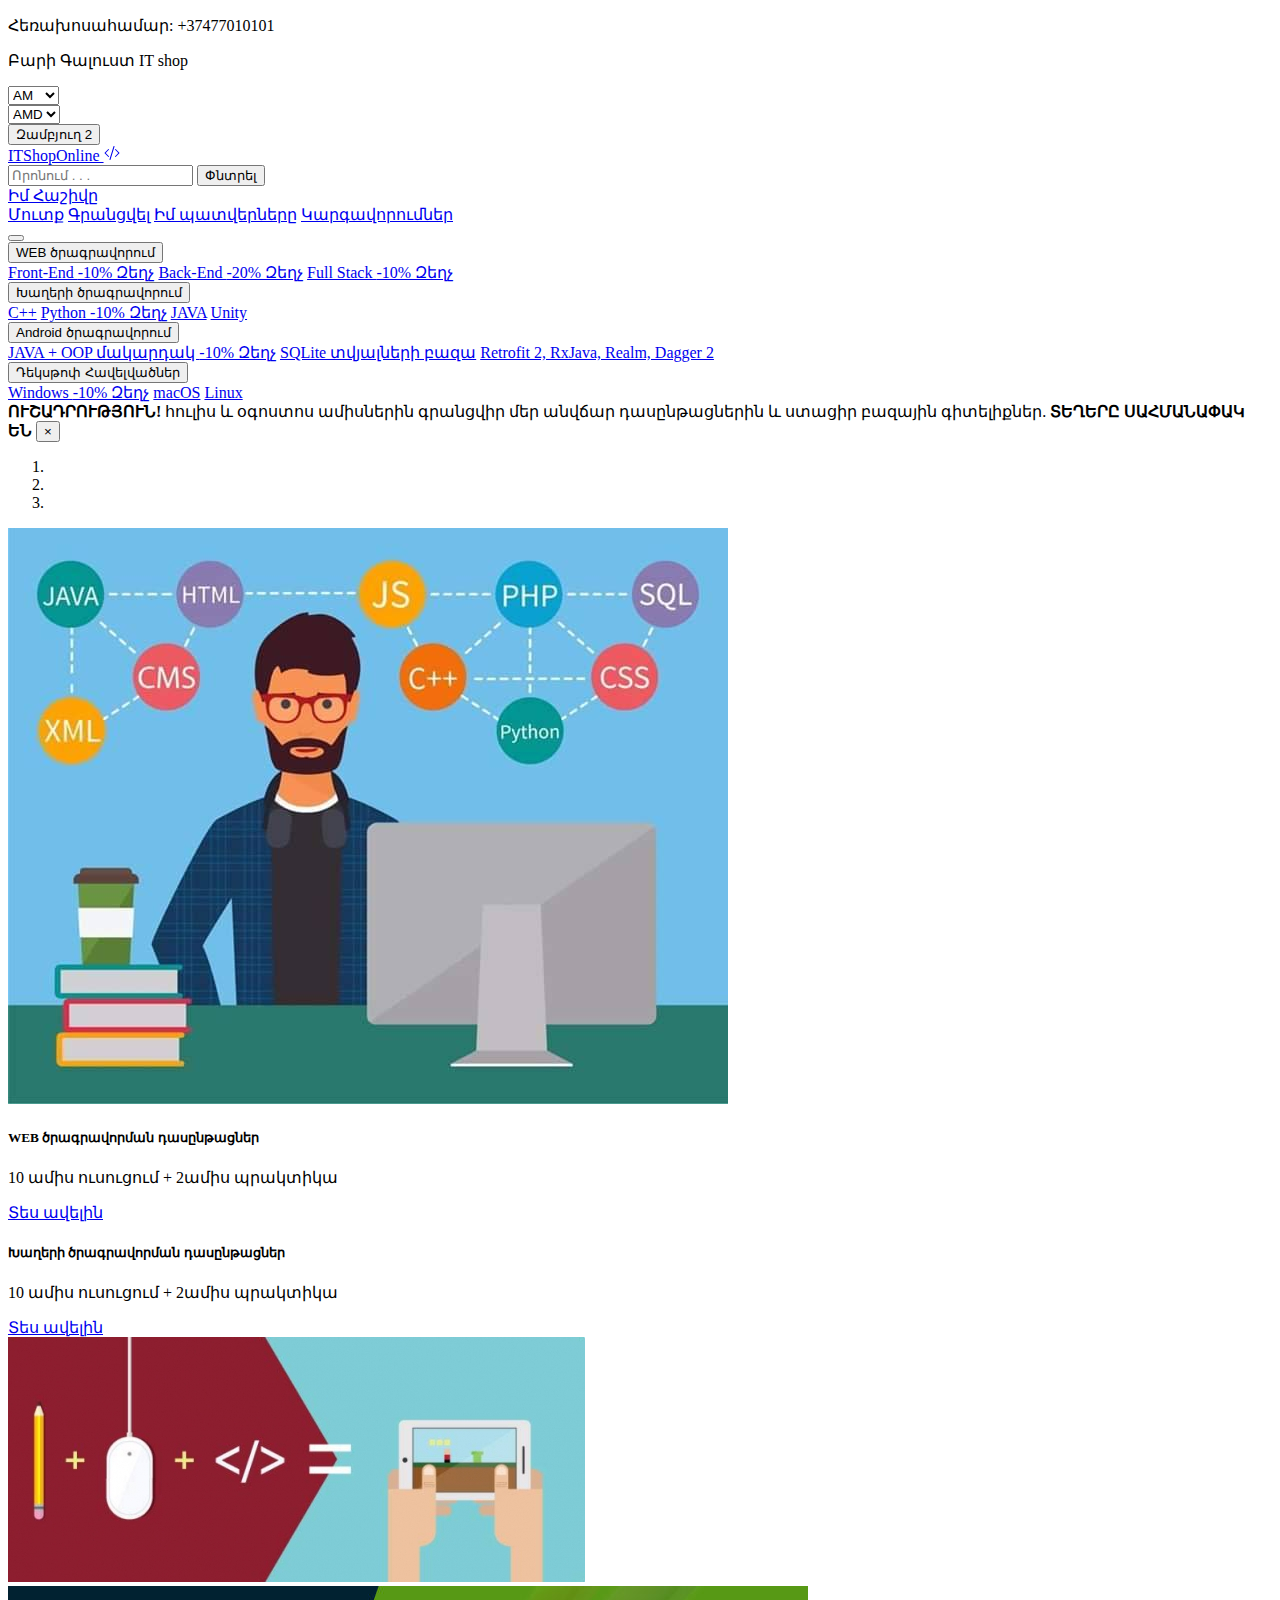
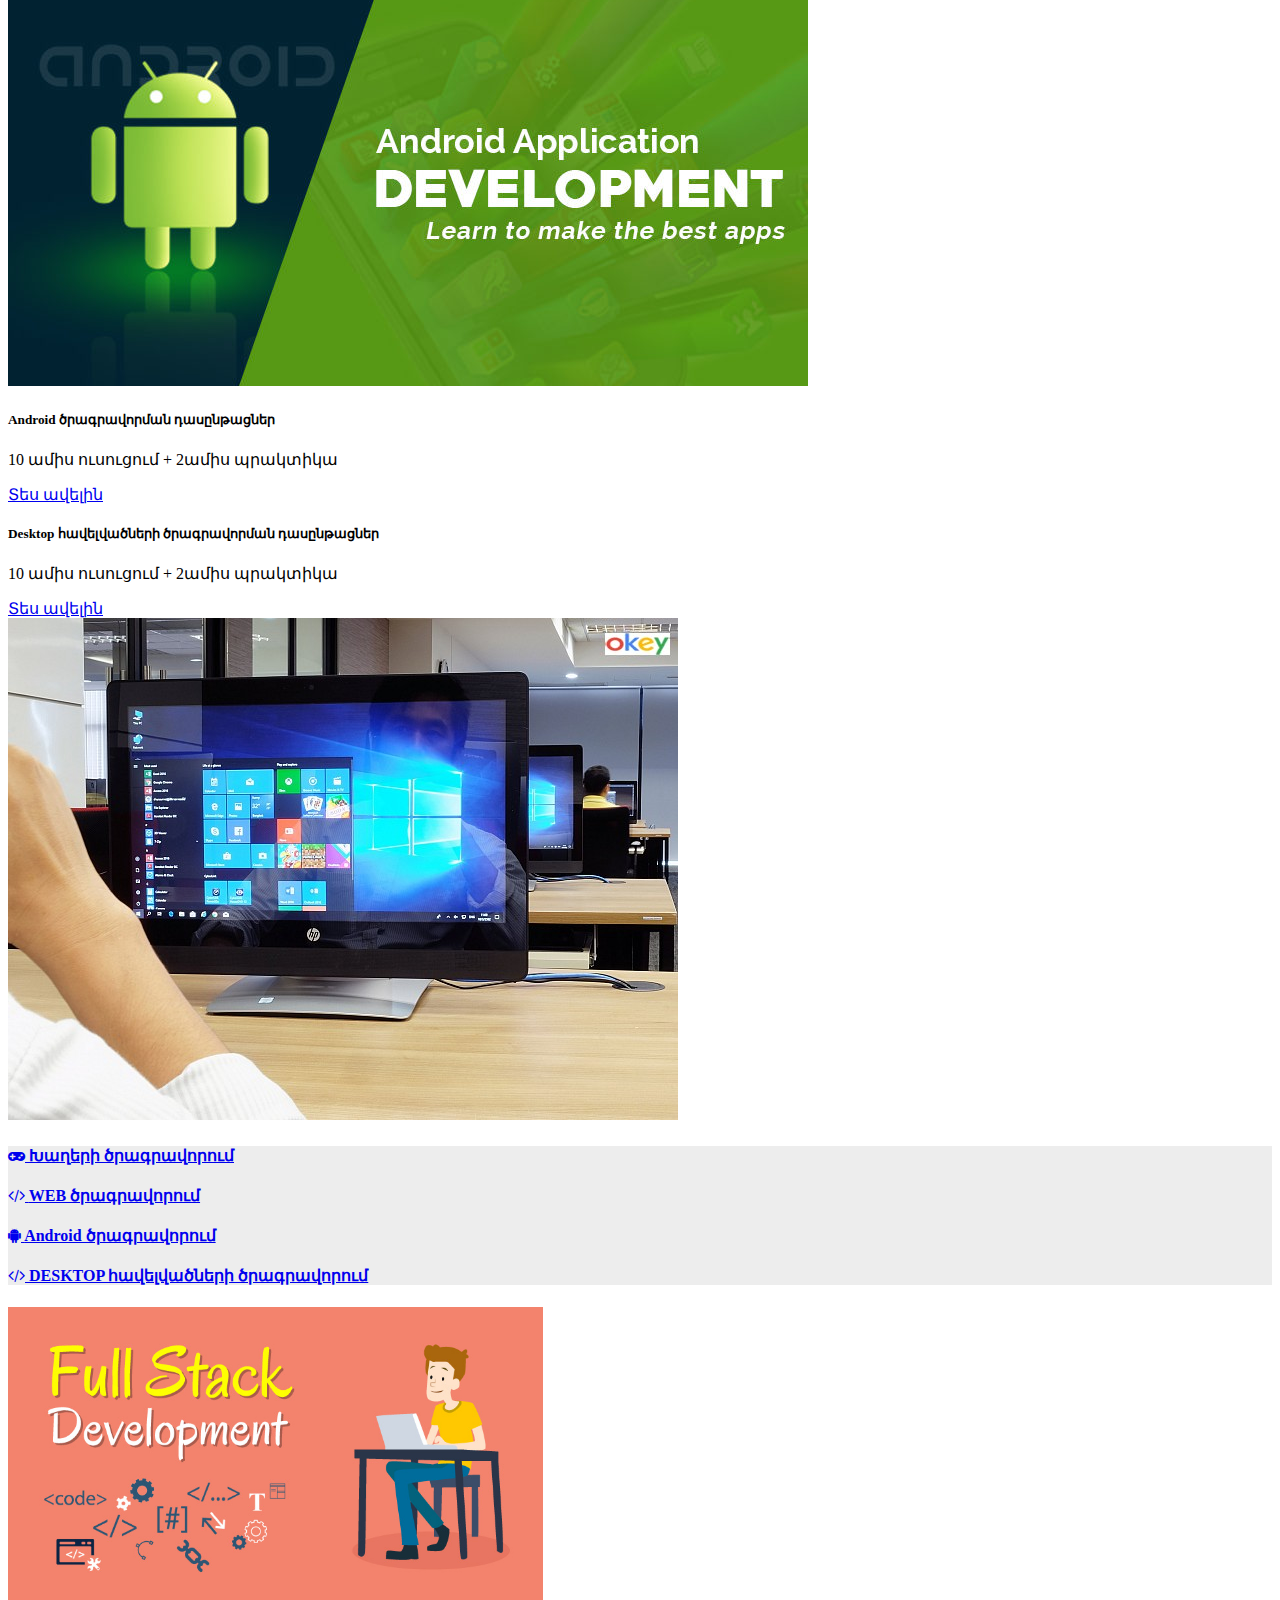
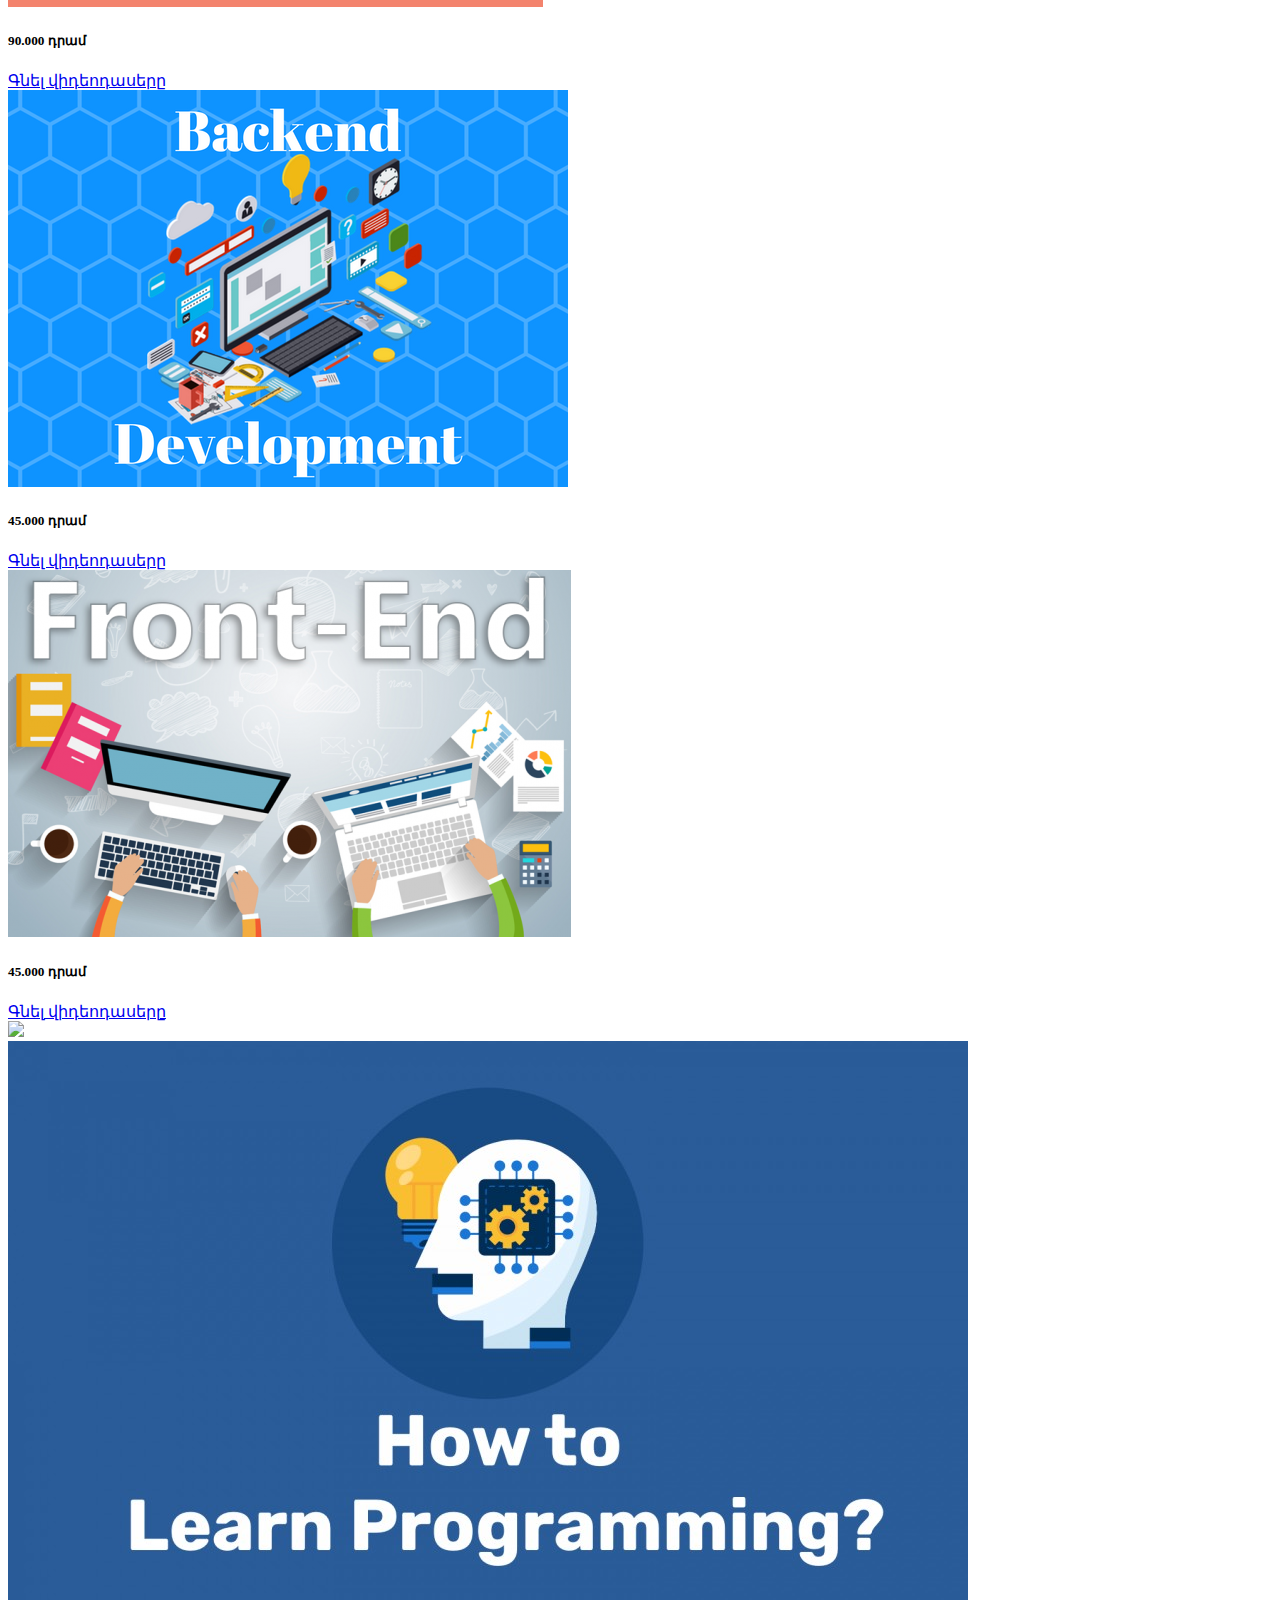
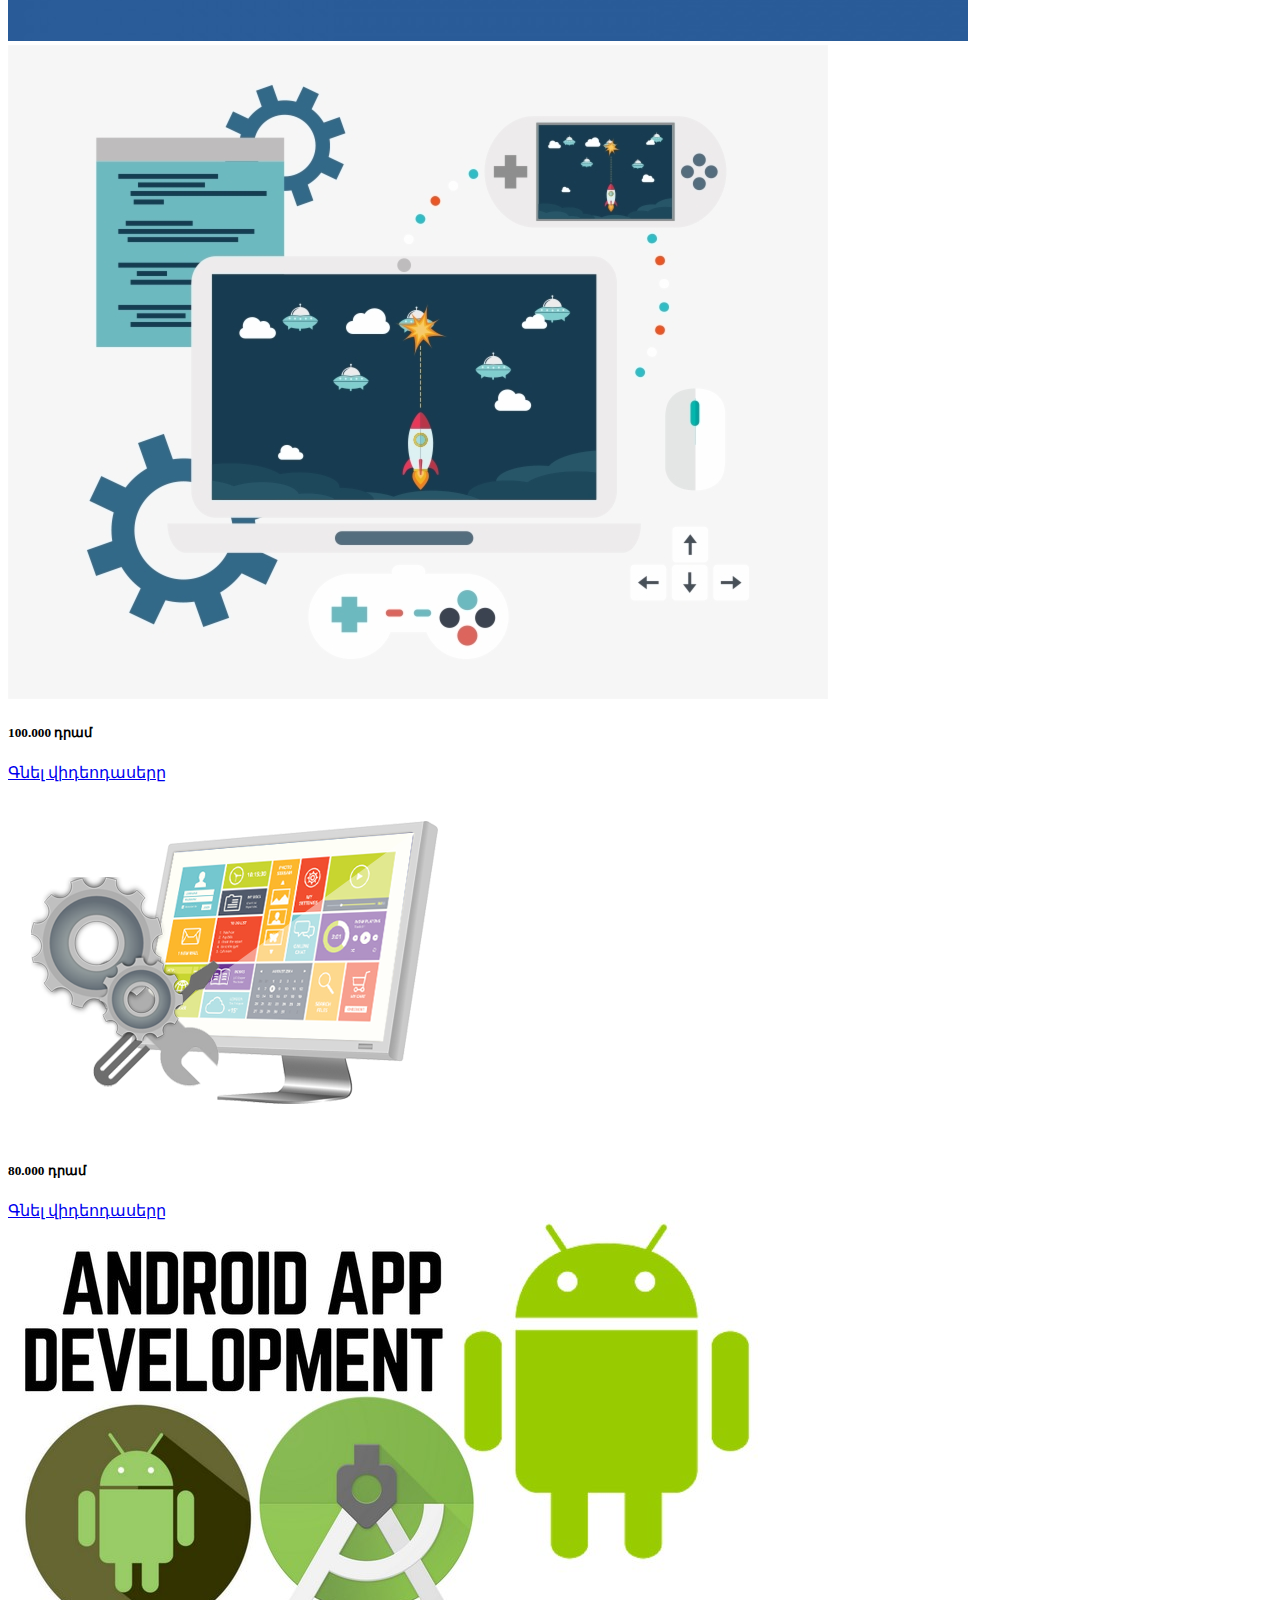
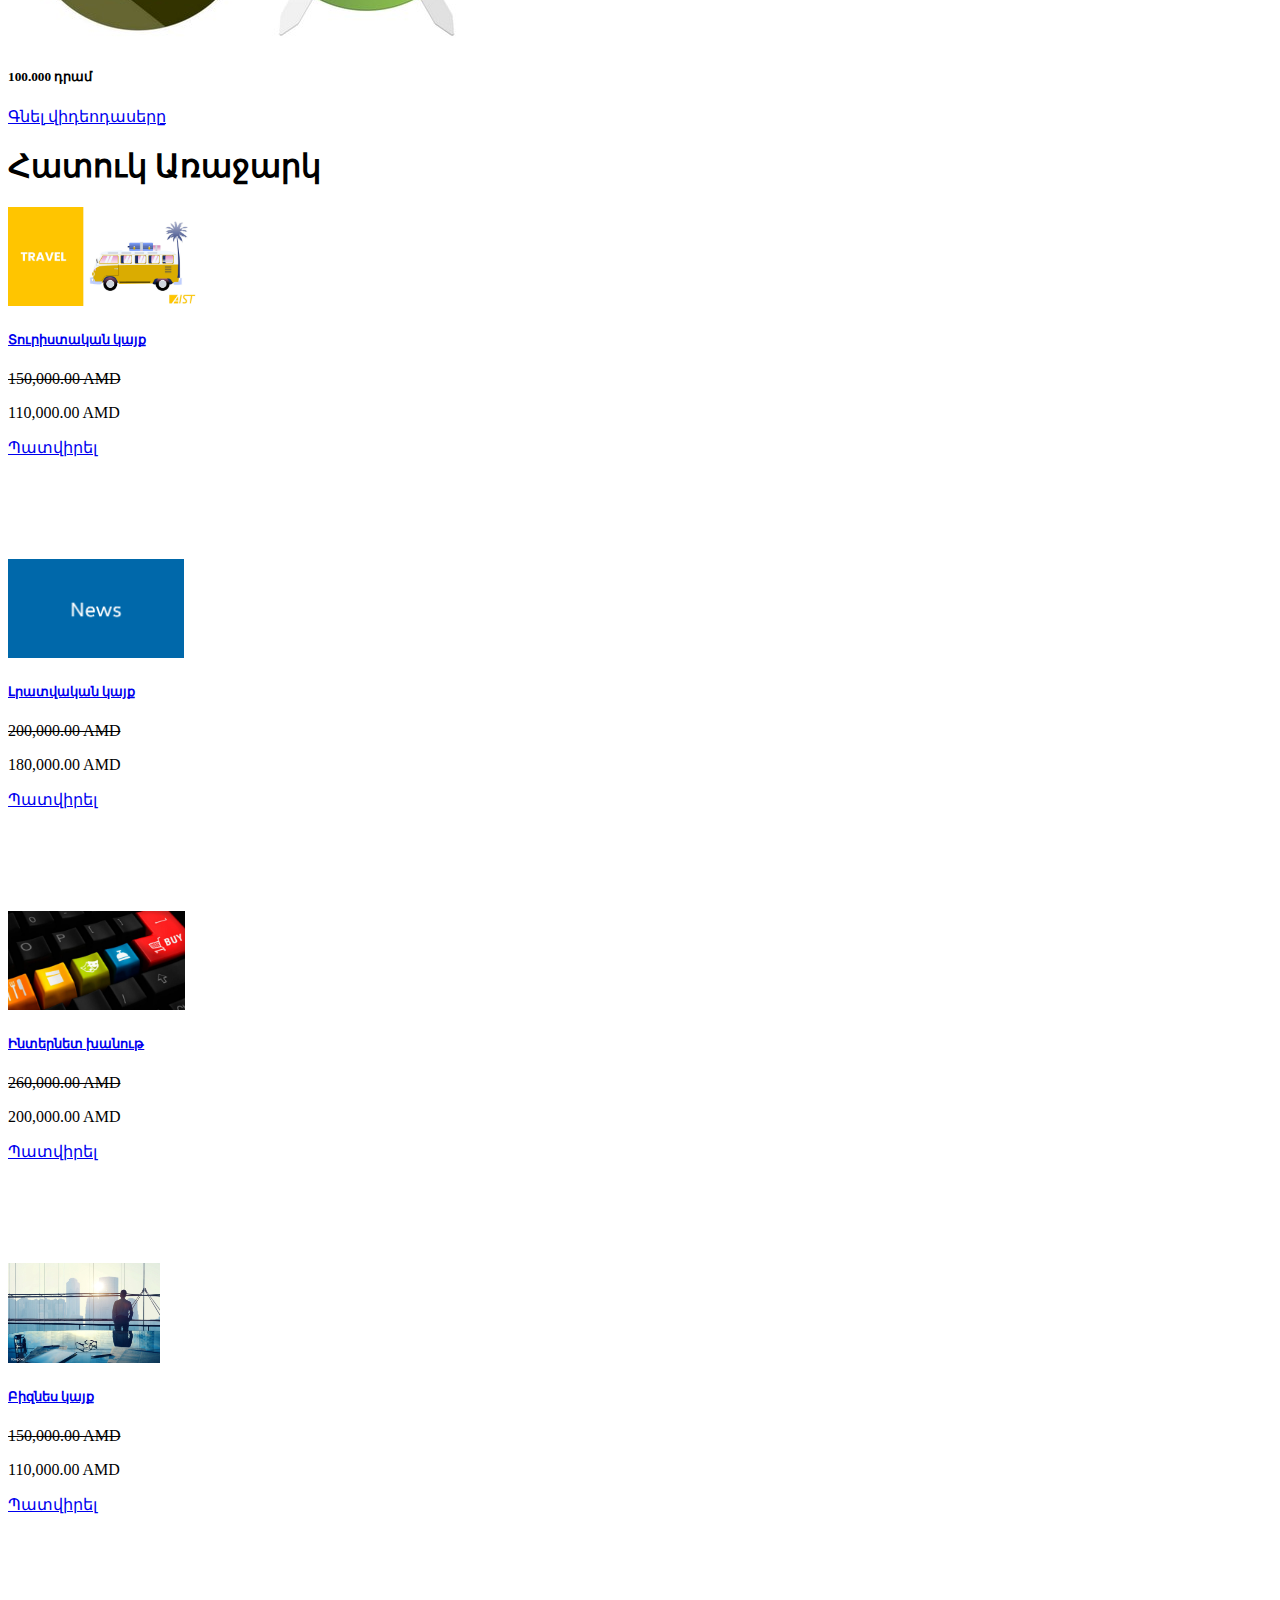
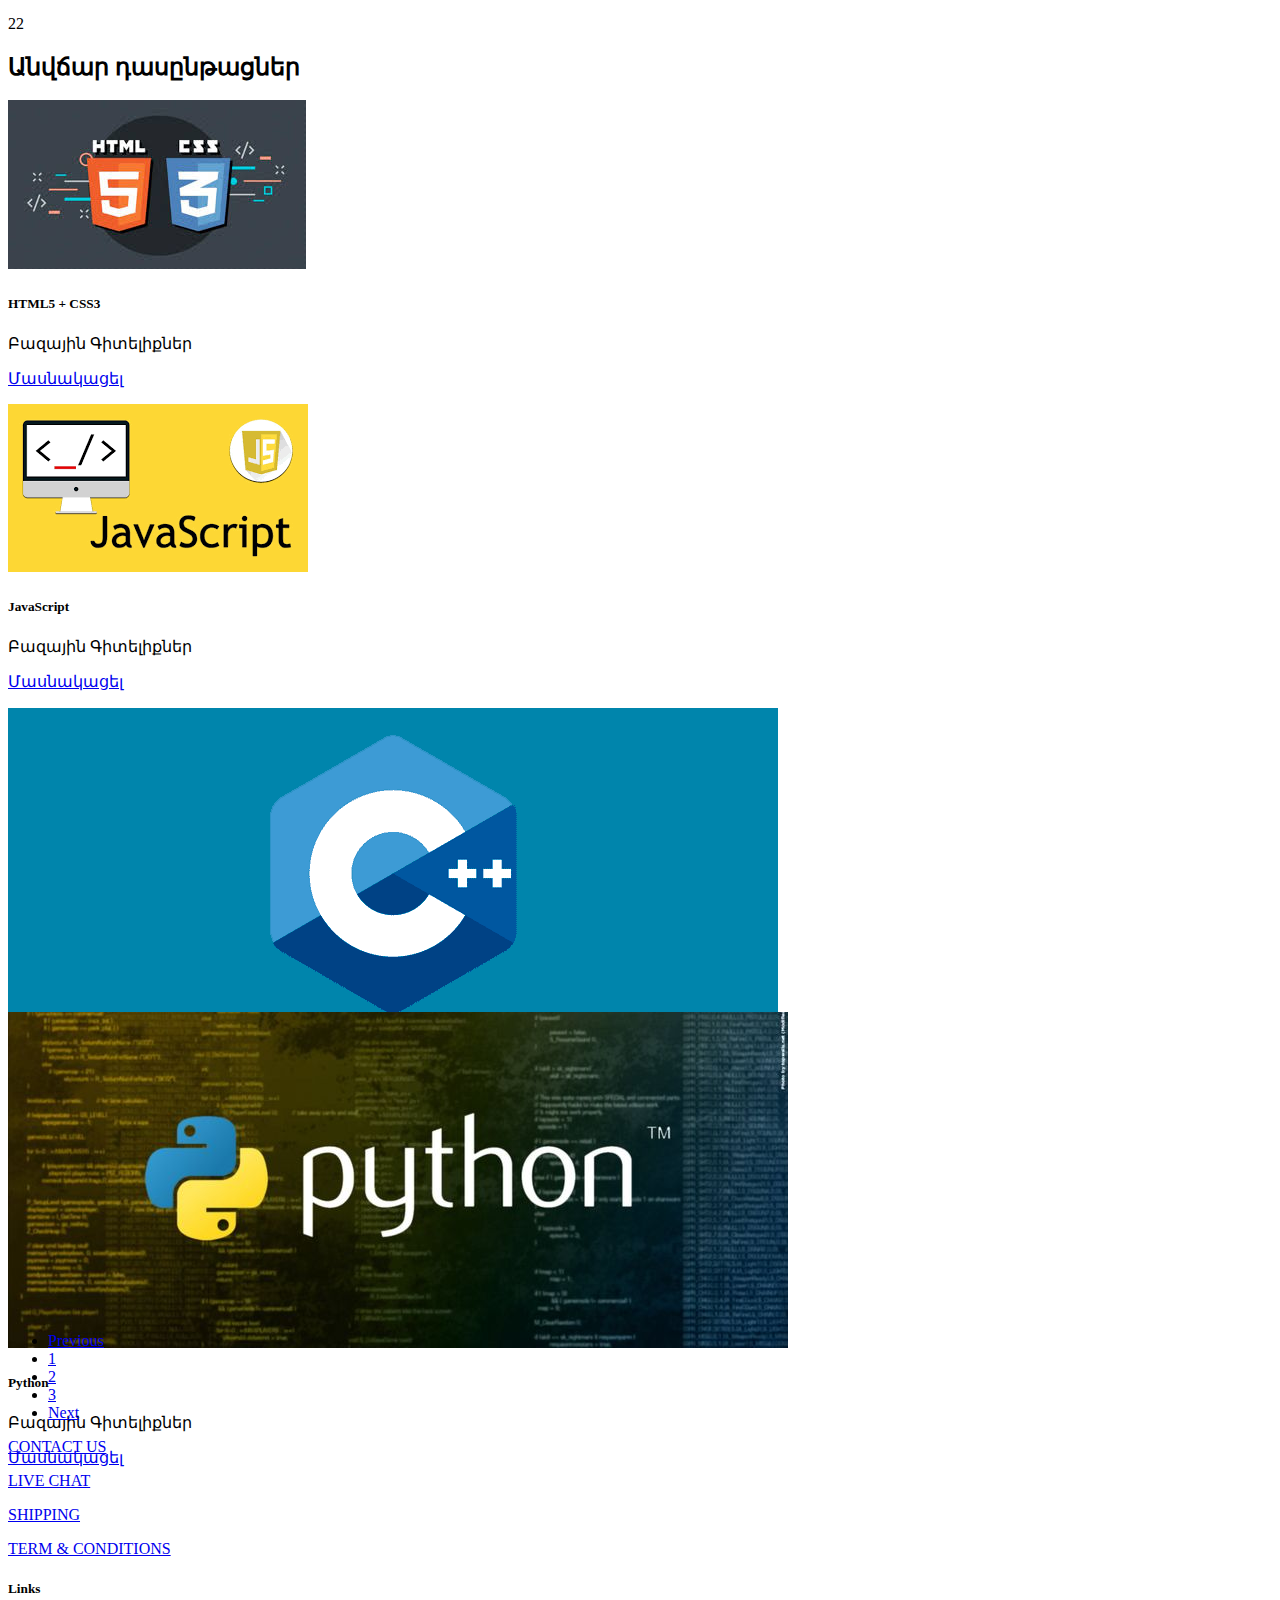
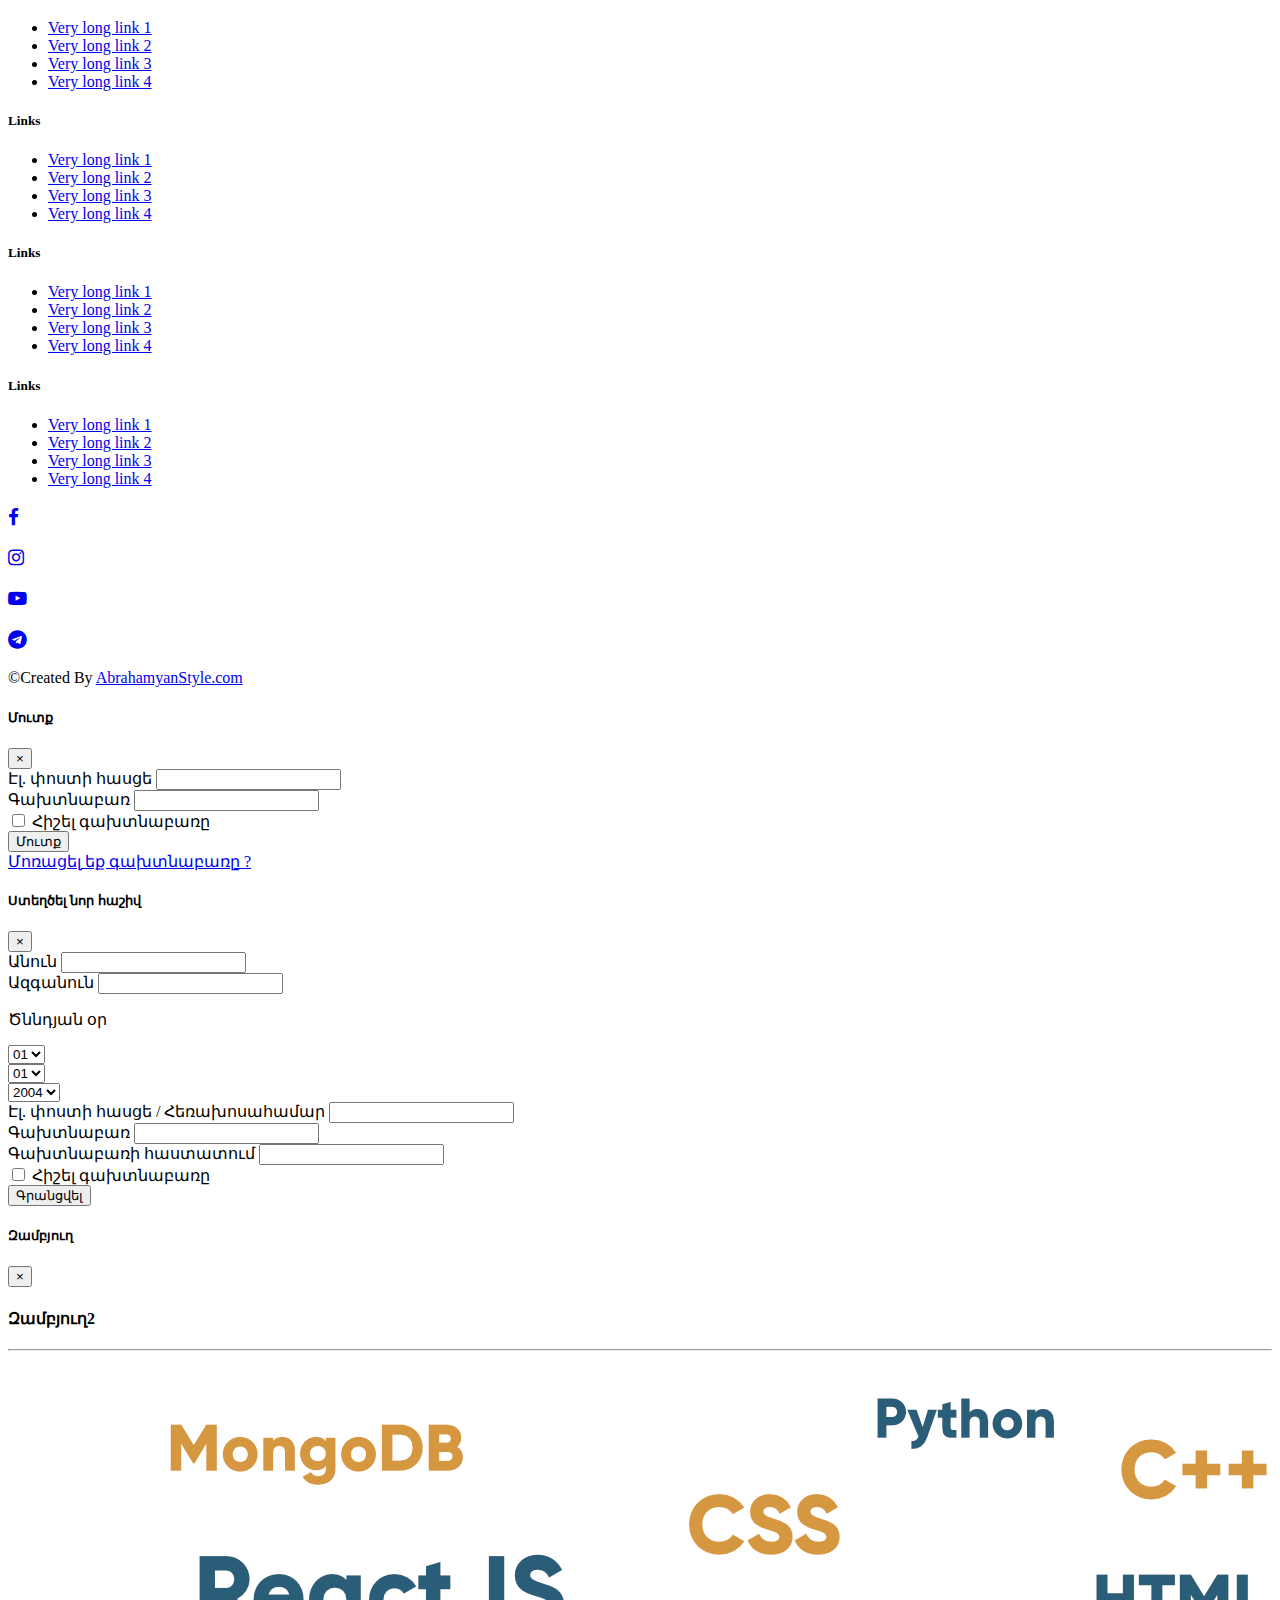
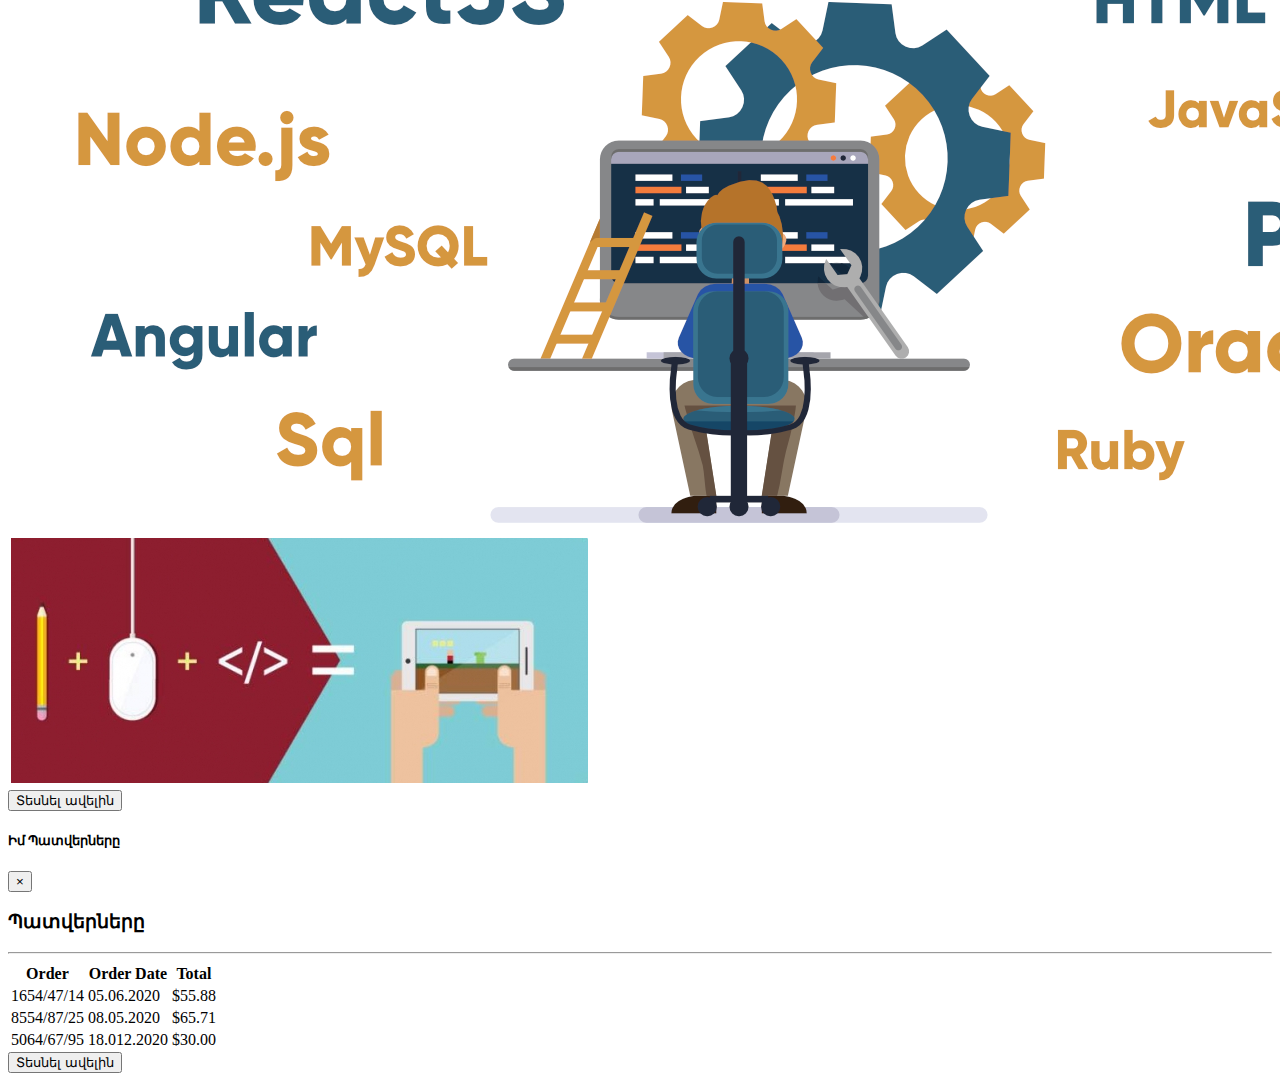
==== commit 4a20b384: "Add files via upload" ====
--- a/index.html
+++ b/index.html
@@ -360,7 +360,7 @@
 						<div class="card" style="height:22rem;">
 							  <img src="img/home/internetshop.jpg" class="card-img-top img-fluid" height="99.5px">
 							  <div class="card-body d-flex flex-column justify-content-end">
-							    <h5 class="card-title">Ինտերնետ խանութ</h5>
+							    <a href="product.html"><h5 class="card-title">Ինտերնետ խանութ</h5></a>
 							    <p class="card-text text-center text-danger" style="text-decoration:line-through;" >260,000.00 AMD</p>
 							    <p class="card-text text-center">200,000.00 AMD</p>
 							    <a href="card.html" class="btn btn-primary container-fluid m-auto">Պատվիրել</a>
@@ -371,7 +371,7 @@
 						<div class="card" style="height:22rem;">
 							  <img src="img/home/biznes.jpg" class="card-img-top img-fluid" height="100px">
 							  <div class="card-body d-flex flex-column justify-content-end">
-							    <h5 class="card-title">Բիզնես կայք</h5>
+							    <a href="product.html"><h5 class="card-title">Բիզնես կայք</h5></a>
 							    <p class="card-text text-center text-danger" style="text-decoration:line-through;" >150,000.00 AMD</p>
 							    <p class="card-text text-center">110,000.00 AMD</p>
 							    <a href="card.html" class="btn btn-primary container-fluid m-auto">Պատվիրել</a>
@@ -384,8 +384,8 @@
 		</div>
 		</div>
 		<div class="row my-5 mw-100 mh-100 container-fluid">
-			<div class="col-12 ">
-				<h1 class="text-success text-center">Անվճար դասընթացներ</h1>
+			<div class="col-12 mb-3">
+				<h2 class="text-success text-center ">Անվճար դասընթացներ</h2>
 			</div>
 			<div class="col-12">
 				<div class="row ">
@@ -691,7 +691,7 @@
 				<div class="modal-body">
 					<div class="row bg-light mt-3 mr-1 ml-0  mw-100">
 					<div class="col-12 ">
-						<h4 class="m-3">My Wish List <span class="badge badge-danger">2</span></h4><hr>
+						<h4 class="m-3">Զամբյուղ<span class="badge badge-danger">2</span></h4><hr>
 						<table class="table mt-2">  
 							 <tbody>
 							   <tr>
@@ -706,7 +706,7 @@
 							    </tr>
 							</tbody>
 						</table>
-						<button type="button" class="btn btn-warning m-3">See All</button>
+						<button type="button" class="btn btn-warning m-3">Տեսնել ավելին</button>
 					</div>	
 				</div>
 				</div>
@@ -727,7 +727,8 @@
 				<div class="modal-body">
 				<div class="row bg-light mt-3 mb-4 mr-1 ml-0  mw-100" >
 					<div class="col-12 ">
-						<h3 class="m-3">My Orders</h3><hr>
+						<h3 class="m-3">Պատվերները
+						</h3><hr>
 						<table class="table mw-100">
 							  <thead>
 							    <tr>
@@ -754,7 +755,7 @@
 							    </tr>
 							  </tbody>
 						</table>
-						<button type="button" class="btn btn-warning  m-3">See All</button>
+						<button type="button" class="btn btn-warning  m-3">Տեսնել ավելին</button>
 					</div>	
 				</div>
 				</div>
